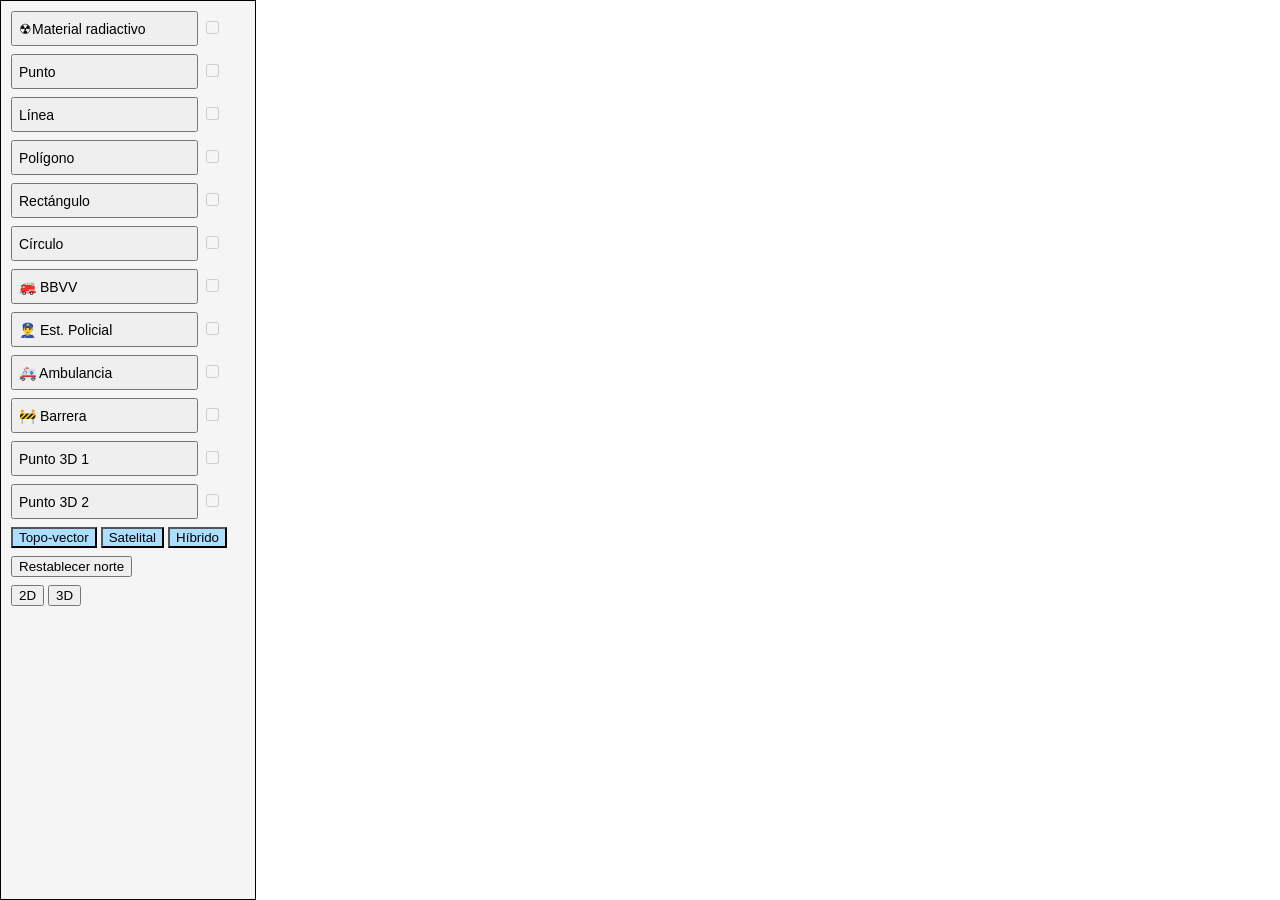
==== index4.html @ a9760b07 "Primer commit. Add html y css" ====
<!doctype html>
<html lang="en">

<head>
    <meta charset="utf-8" />
    <meta name="viewport" content="width=device-width, initial-scale=1, shrink-to-fit=no" />
    <title>Mapa interactivo</title>

    <!-- Load the ArcGIS Maps SDK for JavaScript from CDN -->
    <script type="module" src="https://js.arcgis.com/5.0/"></script>
    <link rel="stylesheet" href="style.css">
</head>

<body>
    <div id="contenedor">
        <div id="panel_simbolos">
            <div class="item_capa">
                <button id="add_rad_btn" class="add_btn">☢Material radiactivo</button>
                <input type="checkbox" id="chk_rad" disabled>
            </div>
            <div class="item_capa">
                <button id="add_std_btn" class="add_btn">Punto</button>
                <input type="checkbox" id="chk_std" disabled>
            </div>
            <div class="item_capa">
                <button id="add_line_btn" class="add_btn">Línea</button>
                <input type="checkbox" id="chk_line" disabled>
            </div>
            <div class="item_capa">
                <button id="add_polig_btn" class="add_btn">Polígono</button>
                <input type="checkbox" id="chk_polig" disabled>
            </div>
            <div class="item_capa">
                <button id="add_rect_btn" class="add_btn">Rectángulo</button>
                <input type="checkbox" id="chk_rect" disabled>
            </div>
            <div class="item_capa">
                <button id="add_circle_btn" class="add_btn">Círculo</button>
                <input type="checkbox" id="chk_circle" disabled>
            </div>
            <div class="item_capa">
                <button id="add_bbvv_btn" class="add_btn">🚒 BBVV</button>
                <input type="checkbox" id="chk_bbvv" disabled>
            </div>
            <div class="item_capa">
                <button id="add_pol_btn" class="add_btn">👮‍♂️ Est. Policial</button>
                <input type="checkbox" id="chk_pol" disabled>
            </div>
            <div class="item_capa">
                <button id="add_amb_btn" class="add_btn">🚑 Ambulancia</button>
                <input type="checkbox" id="chk_amb" disabled>
            </div>
            <div class="item_capa">
                <button id="add_barr_btn" class="add_btn">🚧 Barrera</button>
                <input type="checkbox" id="chk_barr" disabled>
            </div>
            <div class="item_capa">
                <button id="add_3d_btn_1" class="add_btn">Punto 3D 1</button>
                <input type="checkbox" id="chk_barr" disabled>
            </div>
            <div class="item_capa">
                <button id="add_3d_btn_2" class="add_btn">Punto 3D 2</button>
                <input type="checkbox" id="chk_barr" disabled>
            </div>
            <div>
                <!-- <p>Mapas base</p> -->
                <button id="btn_topo_vector" class="basemap_btn">Topo-vector</button>
                <button id="btn_satellite" class="basemap_btn">Satelital</button>
                <button id="btn_hybrid" class="basemap_btn">Híbrido</button>
            </div>
            <div>
                <button id="btn_nortificar">Restablecer norte</button>
            </div>
            <div>
                <button id="btn_2d">2D</button>
                <button id="btn_3d">3D</button>
            </div>
        </div>
        <div id="viewDiv">
        </div>
    </div>


    <script type="module">
        // Load modules
        const [SceneLayer, SceneView, Graphic, SketchViewModel, SketchTooltipOptions, SnappingControls, Map, GraphicsLayer, MapView, Expand, WebStyleSymbol, Viewpoint, CIMSymbol] =
            await $arcgis.import([
                "@arcgis/core/layers/SceneLayer.js",
                "@arcgis/core/views/SceneView.js",
                "@arcgis/core/Graphic.js",
                "@arcgis/core/widgets/Sketch/SketchViewModel.js",
                "@arcgis/core/views/interactive/sketch/SketchTooltipOptions.js",
                "@arcgis/core/widgets/support/SnappingControls.js",
                "@arcgis/core/Map.js",
                "@arcgis/core/layers/GraphicsLayer.js",
                "@arcgis/core/views/MapView.js",
                "@arcgis/core/widgets/Expand.js",
                "@arcgis/core/symbols/WebStyleSymbol.js",
                "@arcgis/core/Viewpoint.js",
                "@arcgis/core/symbols/CIMSymbol.js"
            ]);

        // Map - Proyecto
        const map = new Map({
            basemap: "streets-dark-3d",
            ground: "world-elevation"
        });



        //_Parámetros de la vista
        let vista_dimension = "2D"          //...vista inicial
        let lat = -34.60371296702538;
        let lon = -58.38163775912445;
        let viewpoint = new Viewpoint({     //...útil al alternar entre 2D y 3D
            scale: 50000,
            targetGeometry: {
                type: "point",
                x: lon,
                y: lat
            }
        });
        //_Vista 2D
        let view = new MapView({
            map: map,
            container: "viewDiv",
            viewpoint: viewpoint,
        });

        view.when(function () {     //...función a ejecutarse cuando se carga la vista
            view.goTo({
                viewpoint: viewpoint
            });
            console.log(view)
            // view.ui.remove("zoom")
        }).catch(function (e) {
            console.log("Error: ", e)
        })



        //__________SIMBOLOGÍA__________ 
        const std_symbol = {    // Standard symbol
            type: "simple-marker",  // autocasts as new SimpleMarkerSymbol()
            style: "square",
            color: "white",
            size: "8px",  // pixels
            outline: {  // autocasts as new SimpleLineSymbol()
                color: [0, 0, 0],
                width: 2  // points
            }
        };
        const rad_symbol = new CIMSymbol({
            // Radiological Attack Incident
            data: {
                type: "CIMSymbolReference",
                // --------------------------------------------------------------------
                // Open the CIM reference link above to copy the CIM symbol JSON
                // Replace the empty object below with the copied CIM symbol JSON
                // Radiological%20Attack%20Incident.json
                // --------------------------------------------------------------------
                symbol: {
                    "type": "CIMPointSymbol",
                    "symbolLayers": [{
                        "type": "CIMVectorMarker",
                        "enable": true,
                        "colorLocked": true,
                        "anchorPointUnits": "Relative",
                        "dominantSizeAxis3D": "Y",
                        "size": 18.75,
                        "billboardMode3D":
                            "FaceNearPlane",
                        "frame": {
                            "xmin": 0.0,
                            "ymin": 0.0,
                            "xmax": 25.0,
                            "ymax": 25.0
                        },
                        "markerGraphics": [{
                            "type": "CIMMarkerGraphic", "geometry": { "rings": [[[9.53, 12.0], [9.5, 12.34], [9.5, 12.66], [9.54, 13.09], [9.63, 13.51], [9.8, 13.91], [10.02, 14.28], [10.29, 14.61], [10.61, 14.9], [10.97, 15.14], [8.84, 18.81], [8.65, 18.7], [8.45, 18.57], [8.26, 18.44], [8.08, 18.3], [7.89, 18.16], [7.71, 18.0], [7.53, 17.84], [7.36, 17.68], [7.19, 17.51], [7.03, 17.33], [6.87, 17.14], [6.72, 16.95], [6.57, 16.76], [6.43, 16.56], [6.3, 16.35], [6.18, 16.14], [6.06, 15.93], [5.95, 15.71], [5.84, 15.49], [5.75, 15.27], [5.66, 15.04], [5.58, 14.82], [5.51, 14.59], [5.44, 14.35], [5.38, 14.12], [5.33, 13.89], [5.29, 13.66], [5.26, 13.42], [5.23, 13.19], [5.21, 12.96], [5.2, 12.5], [5.22, 12.0], [9.53, 12.0]], [[19.78, 12.0], [19.8, 12.5], [19.79, 12.96], [19.77, 13.19], [19.74, 13.42], [19.71, 13.66], [19.67, 13.89], [19.62, 14.12], [19.56, 14.35], [19.49, 14.59], [19.42, 14.82], [19.34, 15.04], [19.25, 15.27], [19.16, 15.49], [19.05, 15.71], [18.94, 15.93], [18.82, 16.14], [18.7, 16.35], [18.57, 16.56], [18.43, 16.76], [18.28, 16.95], [18.13, 17.14], [17.97, 17.33], [17.81, 17.51], [17.64, 17.68], [17.47, 17.84], [17.29, 18.0], [17.11, 18.16], [16.92, 18.3], [16.74, 18.44], [16.55, 18.57], [16.35, 18.7], [16.16, 18.81], [16.16, 18.81], [14.03, 15.13], [14.39, 14.9], [14.71, 14.61], [14.99, 14.28], [15.21, 13.91], [15.37, 13.51], [15.47, 13.09], [15.5, 12.66], [15.5, 12.34], [15.47, 12.0], [19.78, 12.0]], [[9.53, 12.0], [9.53, 12.0], [9.53, 12.0], [9.53, 12.0]], [[12.66, 11.0], [13.17, 11.1], [13.61, 11.39], [13.9, 11.83], [14.0, 12.34], [14.0, 12.66], [13.9, 13.17], [13.61, 13.61], [13.17, 13.9], [12.66, 14.0], [12.34, 14.0], [11.83, 13.9], [11.39, 13.61], [11.1, 13.17], [11.0, 12.66], [11.0, 12.34], [11.1, 11.83], [11.39, 11.39], [11.83, 11.1], [12.34, 11.0], [12.66, 11.0]], [[12.5, 5.0], [13.23, 5.07], [14.01, 5.27], [15.92, 6.15], [13.8, 9.74], [13.24, 9.56], [12.66, 9.5], [12.66, 9.5], [12.34, 9.5], [11.74, 9.57], [11.13, 9.78], [9.01, 6.19], [10.95, 5.28], [11.75, 5.07], [12.5, 5.0]]] }, "symbol": { "type": "CIMPolygonSymbol", "symbolLayers": [{ "type": "CIMSolidFill", "enable": true, "color": [0, 0, 0, 255] }], "angleAlignment": "Map" }
                        }], "scaleSymbolsProportionally": true, "respectFrame": true, "clippingPath": { "type": "CIMClippingPath", "clippingType": "Intersect", "path": { "rings": [[[0.0, 0.0], [25.0, 0.0], [25.0, 25.0], [0.0, 25.0], [0.0, 0.0]]] } }
                    }, { "type": "CIMVectorMarker", "enable": true, "anchorPointUnits": "Relative", "dominantSizeAxis3D": "Y", "size": 20, "billboardMode3D": "FaceNearPlane", "frame": { "xmin": 0.0, "ymin": 0.0, "xmax": 25.0, "ymax": 25.0 }, "markerGraphics": [{ "type": "CIMMarkerGraphic", "geometry": { "rings": [[[0.06, 12.5], [12.57, 25.02], [25.09, 12.5], [12.57, -0.02], [0.06, 12.5]]] }, "symbol": { "type": "CIMPolygonSymbol", "symbolLayers": [{ "type": "CIMSolidStroke", "effects": [{ "type": "CIMGeometricEffectOffset", "method": "Mitered", "offset": -0.5, "option": "Fast" }], "enable": true, "colorLocked": true, "capStyle": "Butt", "joinStyle": "Miter", "lineStyle3D": "Strip", "miterLimit": 10, "width": 1, "height3D": 1, "anchor3D": "Center", "color": [0, 0, 0, 255] }, { "type": "CIMSolidFill", "enable": true, "color": [255, 255, 0, 255] }], "angleAlignment": "Map" } }], "scaleSymbolsProportionally": true, "respectFrame": true }], "haloSize": 1, "scaleX": 1, "symbol3DProperties": { "type": "CIM3DSymbolProperties", "dominantSizeAxis3D": "Z", "rotationOrder3D": "YXZ", "scaleZ": 1, "scaleY": 1 }, "angleAlignment": "Display"
                },
            }
        });
        const bbvv_symbol = new WebStyleSymbol({
            name: "Fire Fighter",
            styleUrl: "https://cdn.arcgis.com/sharing/rest/content/items/6eeef46c653b40c9bda04f9bed913b70/data"
        });
        const pol_symbol = new CIMSymbol({
            // Police Station: Police Station_1
            data: {
                type: "CIMSymbolReference",
                // --------------------------------------------------------------------
                // Open the CIM reference link above to copy the CIM symbol JSON
                // Replace the empty object below with the copied CIM symbol JSON
                // Police%20Station_1.json
                // --------------------------------------------------------------------
                symbol: {"type":"CIMPointSymbol","symbolLayers":[{"type":"CIMVectorMarker","enable":true,"colorLocked":true,"anchorPointUnits":"Relative","dominantSizeAxis3D":"Y","size":18,"billboardMode3D":"FaceNearPlane","frame":{"xmin":0.0,"ymin":0.0,"xmax":21.0,"ymax":21.0},"markerGraphics":[{"type":"CIMMarkerGraphic","geometry":{"rings":[[[16.06,12.94],[16.13,12.1],[16.44,10.97],[16.79,9.83],[16.94,9.06],[16.9,8.41],[16.76,7.8],[16.52,7.23],[16.19,6.69],[15.42,5.9],[14.29,5.01],[13.17,4.5],[12.5,4.24],[12.06,4.05],[11.73,3.9],[11.17,3.64],[10.75,3.35],[10.46,3.0],[10.19,3.33],[9.77,3.64],[9.33,3.85],[8.9,4.05],[7.94,4.4],[6.65,5.01],[5.49,5.91],[4.73,6.71],[4.17,7.82],[4.0,9.06],[4.14,9.86],[4.48,11.04],[4.79,12.12],[4.88,12.94],[4.62,14.41],[4.02,15.81],[6.1,17.92],[7.11,17.33],[8.25,17.06],[9.37,17.13],[10.46,17.51],[11.52,17.12],[12.67,17.06],[13.28,17.15],[13.86,17.33],[14.4,17.62],[14.92,18.0],[17.0,15.9],[16.36,14.49],[16.06,12.94]],[[8.0,14.0],[8.0,7.0],[9.0,7.0],[9.0,10.0],[12.0,10.0],[12.48,10.12],[12.8,10.47],[12.96,11.06],[13.0,12.0],[12.96,12.94],[12.8,13.53],[12.48,13.88],[12.0,14.0],[8.0,14.0]],[[9.0,11.0],[9.0,13.0],[11.5,13.0],[11.8,12.97],[11.94,12.86],[12.0,12.0],[11.94,11.14],[11.8,11.03],[11.5,11.0],[9.0,11.0]]]},"symbol":{"type":"CIMPolygonSymbol","symbolLayers":[{"type":"CIMSolidStroke","enable":true,"capStyle":"Round","joinStyle":"Round","lineStyle3D":"Strip","miterLimit":10,"width":0,"height3D":1,"anchor3D":"Center","color":[30,30,30,255]},{"type":"CIMSolidFill","enable":true,"color":[255,255,255,255]}],"angleAlignment":"Map"}}],"scaleSymbolsProportionally":true,"respectFrame":true},{"type":"CIMVectorMarker","enable":true,"anchorPointUnits":"Relative","dominantSizeAxis3D":"Y","size":18,"billboardMode3D":"FaceNearPlane","frame":{"xmin":-5.0,"ymin":-5.0,"xmax":5.0,"ymax":5.0},"markerGraphics":[{"type":"CIMMarkerGraphic","geometry":{"rings":[[[0.0,5.0],[0.87,4.92],[1.71,4.7],[2.5,4.33],[3.21,3.83],[3.83,3.21],[4.33,2.5],[4.7,1.71],[4.92,0.87],[5.0,0.0],[4.92,-0.87],[4.7,-1.71],[4.33,-2.5],[3.83,-3.21],[3.21,-3.83],[2.5,-4.33],[1.71,-4.7],[0.87,-4.92],[0.0,-5.0],[-0.87,-4.92],[-1.71,-4.7],[-2.5,-4.33],[-3.21,-3.83],[-3.83,-3.21],[-4.33,-2.5],[-4.7,-1.71],[-4.92,-0.87],[-5.0,-0.0],[-4.92,0.87],[-4.7,1.71],[-4.33,2.5],[-3.83,3.21],[-3.21,3.83],[-2.5,4.33],[-1.71,4.7],[-0.87,4.92],[0.0,5.0]]]},"symbol":{"type":"CIMPolygonSymbol","symbolLayers":[{"type":"CIMSolidStroke","effects":[{"type":"CIMGeometricEffectOffset","method":"Square","offset":-0.25,"option":"Fast"}],"enable":true,"colorLocked":true,"capStyle":"Square","joinStyle":"Miter","lineStyle3D":"Strip","miterLimit":10,"width":1,"height3D":1,"anchor3D":"Center","color":[0,0,0,150]},{"type":"CIMSolidFill","enable":true,"color":[0,122,194,255]}],"angleAlignment":"Map"}}],"scaleSymbolsProportionally":true,"respectFrame":true}],"haloSize":1,"scaleX":1,"angleAlignment":"Display"},
            }
        });
        const amb_symbol = new CIMSymbol({
            // Ambulance: Ambulance_1
            data: {
                type: "CIMSymbolReference",
                // --------------------------------------------------------------------
                // Open the CIM reference link above to copy the CIM symbol JSON
                // Replace the empty object below with the copied CIM symbol JSON
                // Ambulance_1.json
                // --------------------------------------------------------------------
                symbol: { "type": "CIMPointSymbol", "symbolLayers": [{ "type": "CIMVectorMarker", "enable": true, "name": "Group 5", "colorLocked": true, "anchorPointUnits": "Relative", "dominantSizeAxis3D": "Y", "size": 18.75, "billboardMode3D": "FaceNearPlane", "frame": { "xmin": 0.0, "ymin": 0.0, "xmax": 21.0, "ymax": 21.0 }, "markerGraphics": [{ "type": "CIMMarkerGraphic", "geometry": { "rings": [[[11.0, 17.0], [11.0, 19.0], [10.0, 19.0], [10.0, 17.0], [11.0, 17.0]], [[14.94, 17.43], [14.42, 17.95], [13.05, 16.58], [13.57, 16.05], [14.94, 17.43]], [[7.95, 16.58], [6.58, 17.95], [6.06, 17.43], [7.43, 16.05], [7.95, 16.58]], [[12.0, 13.0], [13.7, 13.0], [15.6, 10.0], [12.0, 10.0], [12.0, 13.0]], [[5.71, 3.0], [6.2, 3.1], [6.62, 3.38], [6.9, 3.8], [7.0, 4.29], [7.0, 4.71], [6.94, 5.0], [14.06, 5.0], [14.0, 4.71], [14.0, 4.29], [14.1, 3.8], [14.38, 3.38], [14.8, 3.1], [15.29, 3.0], [15.71, 3.0], [15.93, 3.02], [16.15, 3.08], [16.35, 3.18], [16.54, 3.3], [16.7, 3.46], [16.82, 3.65], [16.92, 3.85], [16.98, 4.07], [17.0, 4.29], [17.0, 4.71], [16.94, 5.0], [19.0, 5.0], [19.0, 8.0], [16.8, 10.0], [14.0, 14.0], [12.0, 14.0], [12.0, 14.82], [11.91, 15.27], [11.66, 15.65], [11.28, 15.91], [10.83, 16.0], [10.18, 16.0], [9.99, 15.99], [9.81, 15.95], [9.64, 15.88], [9.48, 15.78], [9.34, 15.66], [9.22, 15.52], [9.12, 15.36], [9.05, 15.19], [9.01, 15.01], [9.0, 14.82], [9.0, 14.0], [2.0, 14.0], [2.0, 10.0], [4.48, 10.0], [5.44, 8.4], [7.53, 12.7], [9.1, 10.0], [11.0, 10.0], [11.0, 9.0], [8.6, 9.0], [7.5, 10.4], [5.46, 6.2], [3.82, 9.0], [2.0, 9.0], [2.0, 5.0], [4.06, 5.0], [4.0, 4.71], [4.0, 4.29], [4.01, 4.17], [4.14, 3.72], [4.42, 3.34], [4.83, 3.09], [5.29, 3.0], [5.71, 3.0]]] }, "symbol": { "type": "CIMPolygonSymbol", "symbolLayers": [{ "type": "CIMSolidFill", "enable": true, "color": [255, 255, 255, 255] }], "angleAlignment": "Map" } }], "scaleSymbolsProportionally": true, "respectFrame": true, "clippingPath": { "type": "CIMClippingPath", "clippingType": "Intersect", "path": { "rings": [[[0.0, 0.0], [21.0, 0.0], [21.0, 21.0], [0.0, 21.0], [0.0, 0.0]]] } } }, { "type": "CIMVectorMarker", "enable": true, "name": "Group 5", "anchorPointUnits": "Relative", "dominantSizeAxis3D": "Y", "size": 18.75, "billboardMode3D": "FaceNearPlane", "frame": { "xmin": 0.0, "ymin": 0.0, "xmax": 21.0, "ymax": 21.0 }, "markerGraphics": [{ "type": "CIMMarkerGraphic", "geometry": { "rings": [[[0.0, 21.0], [21.0, 21.0], [21.0, 0.0], [0.0, 0.0], [0.0, 21.0]]] }, "symbol": { "type": "CIMPolygonSymbol", "symbolLayers": [{ "type": "CIMSolidStroke", "effects": [{ "type": "CIMGeometricEffectOffset", "method": "Square", "offset": -0.5, "option": "Fast" }], "enable": true, "colorLocked": true, "capStyle": "Square", "joinStyle": "Miter", "lineStyle3D": "Strip", "miterLimit": 10, "width": 1, "height3D": 1, "anchor3D": "Center", "color": [0, 0, 0, 64] }, { "type": "CIMSolidFill", "enable": true, "color": [0, 122, 194, 255] }], "angleAlignment": "Map" } }], "scaleSymbolsProportionally": true, "respectFrame": true }], "haloSize": 1, "scaleX": 1, "symbol3DProperties": { "type": "CIM3DSymbolProperties", "dominantSizeAxis3D": "Z", "rotationOrder3D": "YXZ", "scaleZ": 1, "scaleY": 1 }, "angleAlignment": "Display" },
            }
        });
        const barrera_symbol = new CIMSymbol({
            // Barrier sign: Point symbol_12
            data: {
                type: "CIMSymbolReference",
                // --------------------------------------------------------------------
                // Open the CIM reference link above to copy the CIM symbol JSON
                // Replace the empty object below with the copied CIM symbol JSON
                // Point%20symbol_12.json
                // --------------------------------------------------------------------
                symbol: { "type": "CIMPointSymbol", "symbolLayers": [{ "type": "CIMVectorMarker", "enable": true, "anchorPointUnits": "Relative", "dominantSizeAxis3D": "Y", "size": 13, "billboardMode3D": "FaceNearPlane", "frame": { "xmin": 0.0, "ymin": 0.0, "xmax": 220.5, "ymax": 183.5 }, "markerGraphics": [{ "type": "CIMMarkerGraphic", "geometry": { "rings": [[[45.1, 0.0], [46.0, 0.0], [47.7, 0.3], [49.3, 0.8], [50.8, 1.7], [52.1, 2.7], [53.3, 4.0], [54.2, 5.4], [54.9, 7.0], [55.3, 8.6], [55.4, 10.3], [55.4, 124.2], [55.3, 125.9], [55.0, 127.5], [54.4, 129.0], [53.5, 130.5], [52.4, 131.7], [49.0, 134.0], [45.1, 135.0], [38.7, 135.0], [34.8, 134.0], [31.4, 131.7], [29.1, 128.3], [28.4, 124.2], [28.4, 10.3], [28.5, 8.7], [28.9, 7.1], [29.5, 5.6], [30.3, 4.2], [31.4, 3.0], [32.6, 1.9], [34.0, 1.1], [35.5, 0.5], [37.1, 0.1], [38.7, 0.0], [45.1, 0.0]], [[181.8, 0.0], [183.5, 0.1], [185.1, 0.4], [186.6, 1.0], [188.1, 1.9], [189.3, 3.0], [190.6, 4.6], [191.6, 6.4], [192.3, 8.3], [192.6, 10.3], [192.6, 10.3], [192.6, 124.2], [192.4, 126.0], [191.8, 127.8], [191.0, 129.5], [189.9, 131.0], [188.6, 132.3], [187.1, 133.4], [185.4, 134.2], [183.6, 134.8], [181.8, 135.0], [175.4, 135.0], [171.5, 134.0], [168.1, 131.7], [165.8, 128.3], [165.1, 124.2], [165.1, 10.3], [165.9, 6.3], [168.1, 3.0], [171.5, 0.8], [175.4, 0.0], [181.8, 0.0]], [[45.1, 0.0], [45.1, 0.0], [45.1, 0.0], [45.1, 0.0]]] }, "symbol": { "type": "CIMPolygonSymbol", "symbolLayers": [{ "type": "CIMSolidFill", "enable": true, "color": [213, 221, 227, 255] }] } }, { "type": "CIMMarkerGraphic", "geometry": { "rings": [[[208.5, 72.6], [213.1, 73.4], [217.0, 76.1], [219.6, 79.8], [220.5, 84.2], [220.5, 171.5], [220.4, 173.4], [220.0, 175.2], [219.3, 177.0], [218.3, 178.6], [217.1, 180.1], [215.6, 181.3], [214.0, 182.3], [212.2, 183.0], [210.4, 183.4], [208.5, 183.5], [12.0, 183.5], [7.4, 182.6], [3.4, 180.0], [0.8, 176.1], [0.0, 171.5], [0.0, 84.2], [0.9, 79.8], [3.4, 76.1], [7.3, 73.5], [12.0, 72.6], [208.5, 72.6]]] }, "symbol": { "type": "CIMPolygonSymbol", "symbolLayers": [{ "type": "CIMSolidFill", "enable": true, "color": [251, 180, 53, 255] }] } }, { "type": "CIMMarkerGraphic", "geometry": { "rings": [[[60.6, 183.5], [27.5, 183.5], [0.0, 151.3], [0.0, 112.2], [60.6, 183.5]], [[208.5, 72.6], [210.4, 72.8], [212.2, 73.2], [214.0, 73.9], [215.6, 74.9], [217.1, 76.1], [219.6, 79.8], [220.5, 84.2], [220.5, 113.9], [185.3, 72.6], [208.5, 72.6]], [[155.6, 72.6], [220.5, 149.1], [220.5, 171.5], [219.2, 177.5], [215.3, 181.8], [122.5, 72.6], [155.6, 72.6]], [[92.4, 72.6], [187.0, 183.5], [153.9, 183.5], [59.3, 72.6], [92.4, 72.6]], [[29.2, 72.6], [123.8, 183.5], [90.7, 183.5], [1.3, 78.6], [5.7, 74.1], [12.0, 72.6], [29.2, 72.6]]] }, "symbol": { "type": "CIMPolygonSymbol", "symbolLayers": [{ "type": "CIMSolidFill", "enable": true, "color": [44, 59, 71, 255] }] } }], "scaleSymbolsProportionally": true, "respectFrame": true, "clippingPath": { "type": "CIMClippingPath", "clippingType": "Intersect", "path": { "rings": [[[0.0, 0.0], [220.5, 0.0], [220.5, 183.5], [0.0, 183.5], [0.0, 0.0]]] } } }], "haloSize": 1, "scaleX": 1, "angleAlignment": "Display" },
            }
        });
        const symbol_buildings = {
            type: "simple",  // autocasts as new SimpleRenderer()
            symbol: {
                type: "mesh-3d",  // autocasts as new MeshSymbol3D()
                symbolLayers: [{
                    type: "fill",  // autocasts as new FillSymbol3DLayer()
                    material: { color: "orange" }
                }]
            }
        };
        const symbol_3d_point = {
            type: "point-3d",
            symbolLayers: [{
                type: "object",  // autocasts as new ObjectSymbol3DLayer()
                width: 5,    // diameter of the object from east to west in meters
                height: 10,  // height of object in meters
                depth: 15,   // diameter of the object from north to south in meters
                resource: { primitive: "cube" },
                material: { color: "red" }
            }]
        }
        const symbol_3d_res_1 = new WebStyleSymbol({
            name: "Police",
            styleName: "EsriRealisticTransportationStyle"
        });
        const symbol_3d_res_2 = new WebStyleSymbol({
            // Eurocopter H125
            name: "Eurocopter_H125",
            styleName: "EsriRealisticTransportationStyle"
        });


        //__________CREACIÓN DE LAYERS__________
        const layer_figuras = new GraphicsLayer()
        const layer_recursos = new GraphicsLayer()
        map.addMany([layer_figuras, layer_recursos])
        const layer_buildings = new SceneLayer({        //...Solamente para la vista 3D (SceneView)
            url: "https://basemaps3d.arcgis.com/arcgis/rest/services/Esri3D_Buildings_v1/SceneServer",
            renderer: symbol_buildings
        });
        layer_buildings.opacity = 0.5



        //__________CREACIÓN DE SKETCH (HERRAMIENTA DE DIBUJO)__________
        const sketchVM = new SketchViewModel({
            view: view,
            layer: layer_figuras,
            snappingOptions: {
                featureEnabled: true,
                enabled: true,
                selfEnabled: true,
                attributeRulesEnabled: true
            },
            tooltipOptions: {
                enabled: true
            },
            defaultUpdateOptions: {
                enableRotation: true,
                enableScaling: true,
                tool: "transform"
            }
        })



        //__________CREACIÓN DE BOTONES + LÓGICA__________ 
        //_Botones para crear elementos
        const add_rad_btn = document.getElementById("add_rad_btn");
        add_rad_btn.onclick = () => {
            console.log("Símbolo: ", rad_symbol)
            sketchVM.pointSymbol = rad_symbol
            sketchVM.create("point")
        }
        const add_std_btn = document.getElementById("add_std_btn");
        add_std_btn.onclick = () => {
            sketchVM.pointSymbol = std_symbol
            sketchVM.create("point")
        }
        const add_bbvv_btn = document.getElementById("add_bbvv_btn");
        add_bbvv_btn.onclick = () => {
            sketchVM.pointSymbol = bbvv_symbol
            sketchVM.create("point")
        }
        const add_pol_btn = document.getElementById("add_pol_btn");
        add_pol_btn.onclick = () => {
            sketchVM.pointSymbol = pol_symbol
            sketchVM.create("point")
        }
        const add_amb_btn = document.getElementById("add_amb_btn");
        add_amb_btn.onclick = () => {
            sketchVM.pointSymbol = amb_symbol
            sketchVM.create("point")
        }
        const add_barr_btn = document.getElementById("add_barr_btn");
        add_barr_btn.onclick = () => {
            sketchVM.pointSymbol = barrera_symbol
            sketchVM.create("point")
        }
        const add_line_btn = document.getElementById("add_line_btn");
        add_line_btn.onclick = () => {
            sketchVM.create("polyline")
        }
        const add_polig_btn = document.getElementById("add_polig_btn");
        add_polig_btn.onclick = () => {
            sketchVM.create("polygon")
        }
        const add_rect_btn = document.getElementById("add_rect_btn");
        add_rect_btn.onclick = () => {
            sketchVM.create("rectangle")
        }
        const add_circle_btn = document.getElementById("add_circle_btn");
        add_circle_btn.onclick = () => {
            sketchVM.create("circle", { preserveAspectRatio: true })
        }
        const add_3d_btn_1 = document.getElementById("add_3d_btn_1");
        add_3d_btn_1.onclick = () => {
            sketchVM.pointSymbol = symbol_3d_res_1
            sketchVM.create("point", { preserveAspectRatio: true })
        }
        const add_3d_btn_2 = document.getElementById("add_3d_btn_2");
        add_3d_btn_2.onclick = () => {
            sketchVM.pointSymbol = symbol_3d_res_2
            sketchVM.create("point", { preserveAspectRatio: true })
        }

        //_Botones de mapas base
        const btn_topo_vector = document.getElementById("btn_topo_vector").addEventListener("click", (e) => { map.basemap = "topo-vector" })
        const btn_satellite = document.getElementById("btn_satellite").addEventListener("click", (e) => { map.basemap = "satellite" })
        const btn_hybrid = document.getElementById("btn_hybrid").addEventListener("click", (e) => { map.basemap = "hybrid" })

        //_Botón para restablecer norte
        const btn_nortificar = document.getElementById("btn_nortificar").addEventListener("click", (e) => { view.goTo({ rotation: 0 }) })

        //_Botones de vistas 2D y 3D
        const btn_3d = document.getElementById("btn_3d").addEventListener("click", (e) => {
            if (vista_dimension == "2D") {
                vista_dimension = "3D"
                //...guardo propiedades antes de destruir la view
                viewpoint = view.viewpoint
                view.map = null
                sketchVM.view = null
                view.destroy()
                view = new SceneView({
                    map: map,
                    container: "viewDiv",
                    viewpoint: viewpoint
                })
                sketchVM.view = view;
                if (!map.layers.includes(layer_buildings)) {
                    map.add(layer_buildings)
                    console.log("Scene layer de edificios agregada")
                }
                map.add(layer_buildings)
                console.log("Vista alternada a 3D");
            }
        })
        const btn_2d = document.getElementById("btn_2d").addEventListener("click", (e) => {
            if (vista_dimension == "3D") {
                vista_dimension = "2D"
                if (map.layers.includes(layer_buildings)) {
                    map.remove(layer_buildings)
                    console.log("Scene layer de edificios eliminada")
                }
                //...guardo propiedades antes de destruir la view
                viewpoint = view.viewpoint
                view.map = null;
                sketchVM.view = null;
                view.destroy()
                view = new MapView({
                    map: map,
                    container: "viewDiv",
                    viewpoint: viewpoint
                })
                sketchVM.view = view;
                console.log("Vista alternada a 2D")
            }
        })


        const overlay = document.querySelector(".esri-overlay-surface");

        overlay.style.position = "absolute";
        //__________EVENTOS__________
        sketchVM.on("create", (ev) => {
            // console.log("sketchVM.on(create)", ev)
            if (ev.state == "active") {
                console.log("------------------------")
                console.log(
                    document.getElementById("viewDiv")
                        .getBoundingClientRect()
                );
            }
        })

    </script>
</body>

</html>
---- style.css ----
* {
    box-sizing: border-box;
}

html,
body {

    height: 100%;
    margin: 0;
    max-height: 100%;
}

#contenedor {
    height: 100vh;
    width: 100%;
    display: flex;
}

#panel_simbolos {
    width: 20%;
    background: #f5f5f5;
    display: flex;
    flex-direction: column;
    gap: 8px;
    padding: 10px;
    border: solid black 1px
}

#viewDiv {
    flex: 1;
    height: 100%;
    width: 100%;
    top: 0;
    bottom: 0;
    margin: 0;
    overflow: hidden;
}

.add_btn {
    height: 35px;
    width: 80%;
    text-align: left;
    font-size: 14px;
}

.basemap_btn{
    background-color: rgb(172, 222, 255);
}
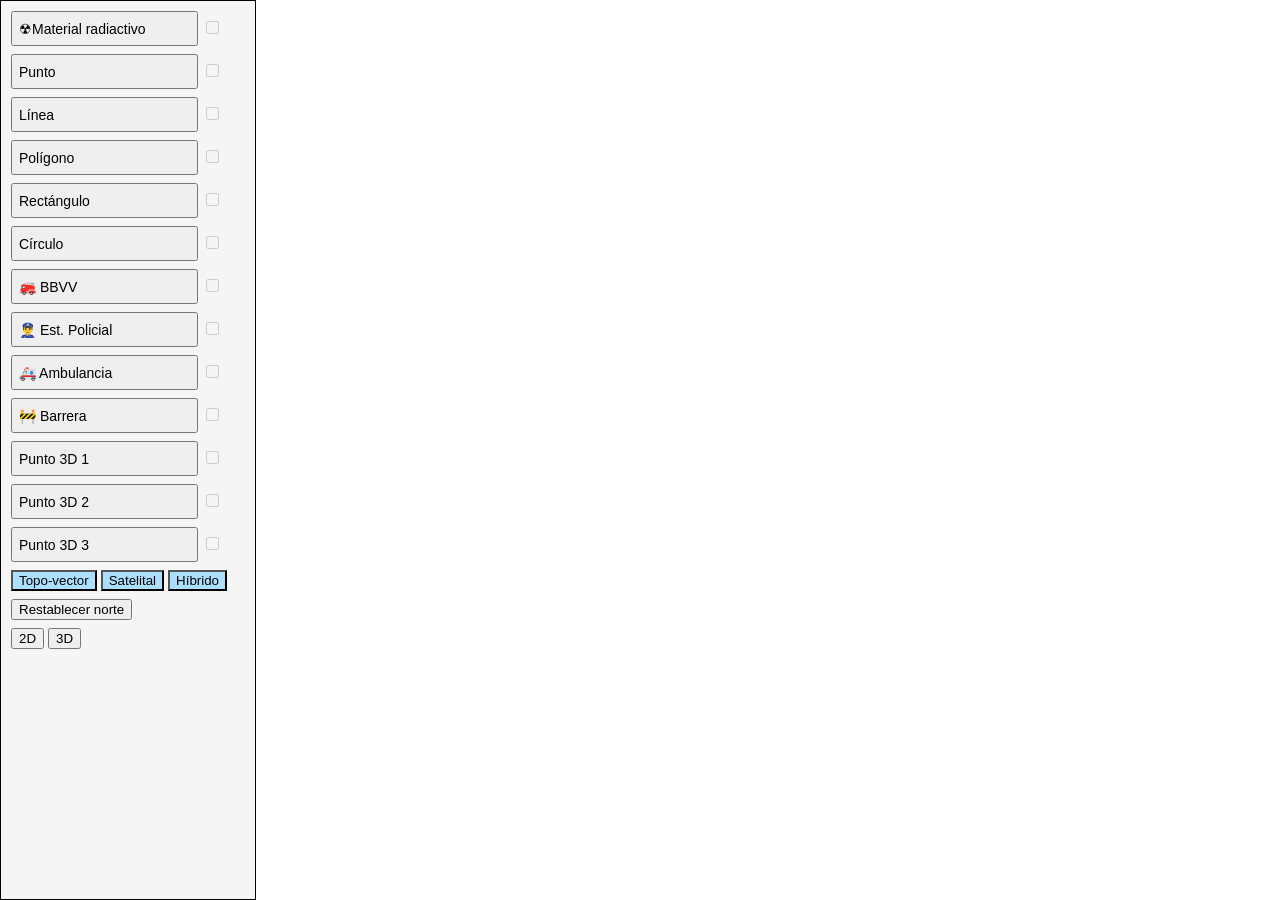
==== commit ce9631ef: "Add new 3D button and corresponding functionality" ====
--- a/index4.html
+++ b/index4.html
@@ -60,6 +60,10 @@
             </div>
             <div class="item_capa">
                 <button id="add_3d_btn_2" class="add_btn">Punto 3D 2</button>
+                <input type="checkbox" id="chk_barr" disabled>
+            </div>
+            <div class="item_capa">
+                <button id="add_3d_btn_3" class="add_btn">Punto 3D 3</button>
                 <input type="checkbox" id="chk_barr" disabled>
             </div>
             <div>
@@ -253,6 +257,11 @@
             name: "Eurocopter_H125",
             styleName: "EsriRealisticTransportationStyle"
         });
+                const symbol_3d_res_3 = new WebStyleSymbol({
+  // Basketball Hoop
+  name: "Basketball_Hoop",
+  styleName: "EsriRecreationStyle"
+});
 
 
         //__________CREACIÓN DE LAYERS__________
@@ -346,6 +355,11 @@
         const add_3d_btn_2 = document.getElementById("add_3d_btn_2");
         add_3d_btn_2.onclick = () => {
             sketchVM.pointSymbol = symbol_3d_res_2
+            sketchVM.create("point", { preserveAspectRatio: true })
+        }
+        const add_3d_btn_3 = document.getElementById("add_3d_btn_3");
+        add_3d_btn_3.onclick = () => {
+            sketchVM.pointSymbol = symbol_3d_res_3
             sketchVM.create("point", { preserveAspectRatio: true })
         }
 
@@ -421,4 +435,4 @@
     </script>
 </body>
 
-</html>+</html>
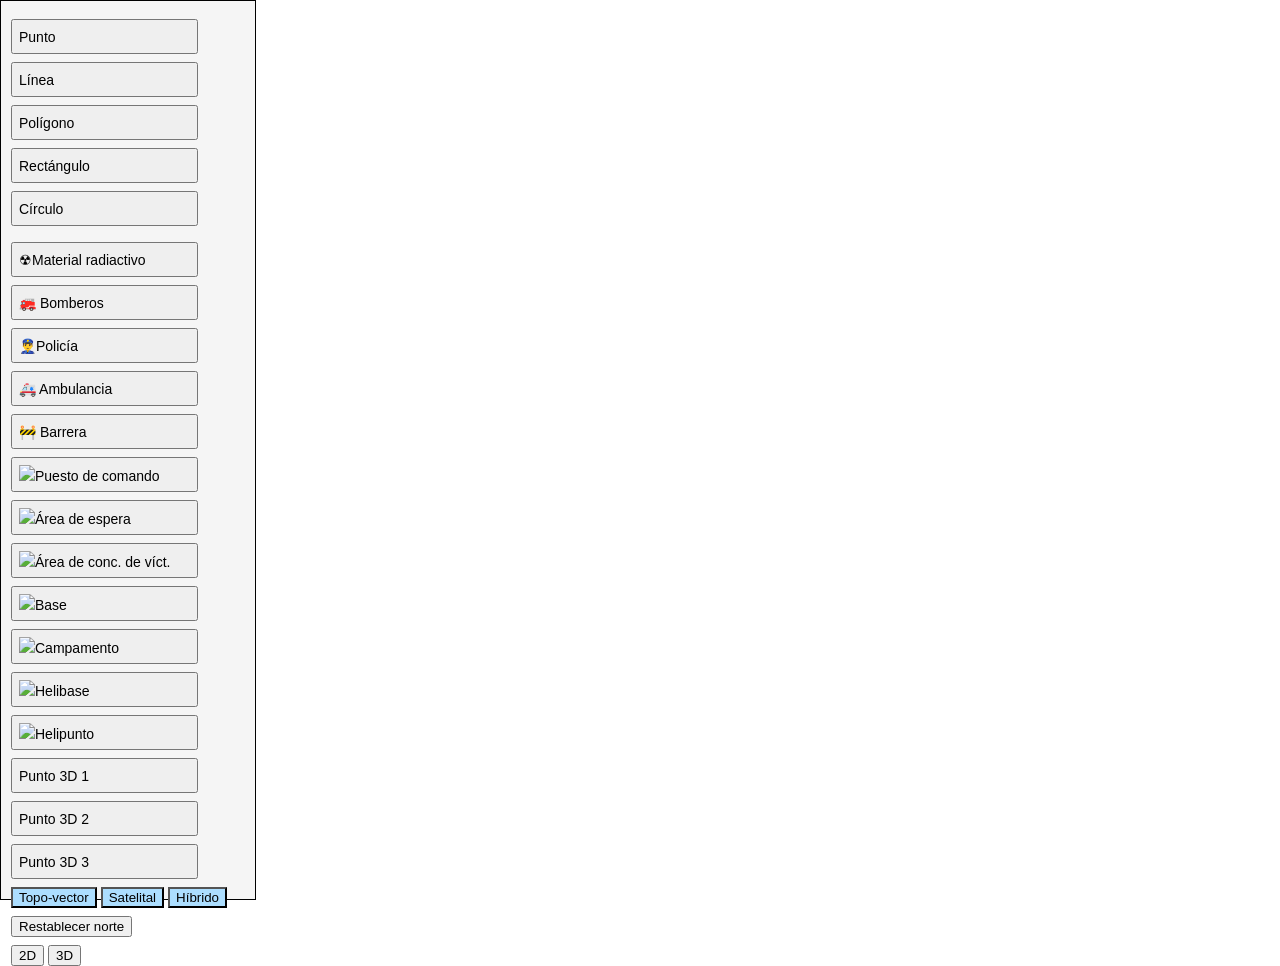
==== commit 6a1ae5ae: "Versión actualizada" ====
--- a/index4.html
+++ b/index4.html
@@ -4,67 +4,86 @@
 <head>
     <meta charset="utf-8" />
     <meta name="viewport" content="width=device-width, initial-scale=1, shrink-to-fit=no" />
-    <title>Mapa interactivo</title>
+    <title>Mapa interactivo de mesa</title>
 
     <!-- Load the ArcGIS Maps SDK for JavaScript from CDN -->
-    <script type="module" src="https://js.arcgis.com/5.0/"></script>
+    <script type="module" src="https://js.arcgis.com/5.1/"></script>
+    <link rel="stylesheet" href="https://js.arcgis.com/5.1/esri/themes/light/main.css">
     <link rel="stylesheet" href="style.css">
 </head>
 
 <body>
     <div id="contenedor">
         <div id="panel_simbolos">
+            <div class="sep_item_capa">
+            </div>
+            <div class="item_capa">
+                <button id="add_std_btn" class="add_btn">Punto</button>
+            </div>
+            <div class="item_capa">
+                <button id="add_line_btn" class="add_btn">Línea</button>
+            </div>
+            <div class="item_capa">
+                <button id="add_polig_btn" class="add_btn">Polígono</button>
+            </div>
+            <div class="item_capa">
+                <button id="add_rect_btn" class="add_btn">Rectángulo</button>
+            </div>
+            <div class="item_capa">
+                <button id="add_circle_btn" class="add_btn">Círculo</button>
+            </div>
+            <div class="sep_item_capa">
+            </div>
             <div class="item_capa">
                 <button id="add_rad_btn" class="add_btn">☢Material radiactivo</button>
-                <input type="checkbox" id="chk_rad" disabled>
-            </div>
-            <div class="item_capa">
-                <button id="add_std_btn" class="add_btn">Punto</button>
-                <input type="checkbox" id="chk_std" disabled>
-            </div>
-            <div class="item_capa">
-                <button id="add_line_btn" class="add_btn">Línea</button>
-                <input type="checkbox" id="chk_line" disabled>
-            </div>
-            <div class="item_capa">
-                <button id="add_polig_btn" class="add_btn">Polígono</button>
-                <input type="checkbox" id="chk_polig" disabled>
-            </div>
-            <div class="item_capa">
-                <button id="add_rect_btn" class="add_btn">Rectángulo</button>
-                <input type="checkbox" id="chk_rect" disabled>
-            </div>
-            <div class="item_capa">
-                <button id="add_circle_btn" class="add_btn">Círculo</button>
-                <input type="checkbox" id="chk_circle" disabled>
-            </div>
-            <div class="item_capa">
-                <button id="add_bbvv_btn" class="add_btn">🚒 BBVV</button>
-                <input type="checkbox" id="chk_bbvv" disabled>
-            </div>
-            <div class="item_capa">
-                <button id="add_pol_btn" class="add_btn">👮‍♂️ Est. Policial</button>
-                <input type="checkbox" id="chk_pol" disabled>
+            </div>
+            <div class="item_capa">
+                <button id="add_bbvv_btn" class="add_btn">🚒 Bomberos</button>
+            </div>
+            <div class="item_capa">
+                <button id="add_pol_btn" class="add_btn">👮‍♂️Policía</button>
             </div>
             <div class="item_capa">
                 <button id="add_amb_btn" class="add_btn">🚑 Ambulancia</button>
-                <input type="checkbox" id="chk_amb" disabled>
             </div>
             <div class="item_capa">
                 <button id="add_barr_btn" class="add_btn">🚧 Barrera</button>
-                <input type="checkbox" id="chk_barr" disabled>
+            </div>
+            <div class="item_capa">
+                <button id="add_sci_pc_btn" class="add_btn"><img class="img_capa" src="images/sci_pc.PNG" />Puesto de
+                    comando</button>
+            </div>
+            <div class="item_capa">
+                <button id="add_sci_e_btn" class="add_btn"><img class="img_capa" src="images/sci_e.PNG" />Área de
+                    espera</button>
+            </div>
+            <div class="item_capa">
+                <button id="add_sci_acv_btn" class="add_btn"><img class="img_capa" src="images/sci_acv.PNG" />Área de
+                    conc. de víct.</button>
+            </div>
+            <div class="item_capa">
+                <button id="add_sci_b_btn" class="add_btn"><img class="img_capa" src="images/sci_b.PNG" />Base</button>
+            </div>
+            <div class="item_capa">
+                <button id="add_sci_c_btn" class="add_btn"><img class="img_capa"
+                        src="images/sci_c.PNG" />Campamento</button>
+            </div>
+            <div class="item_capa">
+                <button id="add_sci_h_btn" class="add_btn"><img class="img_capa"
+                        src="images/sci_h.png" />Helibase</button>
+            </div>
+            <div class="item_capa">
+                <button id="add_sci_h1_btn" class="add_btn"><img class="img_capa"
+                        src="images/sci_h1.PNG" />Helipunto</button>
             </div>
             <div class="item_capa">
                 <button id="add_3d_btn_1" class="add_btn">Punto 3D 1</button>
-                <input type="checkbox" id="chk_barr" disabled>
             </div>
             <div class="item_capa">
                 <button id="add_3d_btn_2" class="add_btn">Punto 3D 2</button>
-                <input type="checkbox" id="chk_barr" disabled>
             </div>
             <div class="item_capa">
                 <button id="add_3d_btn_3" class="add_btn">Punto 3D 3</button>
-                <input type="checkbox" id="chk_barr" disabled>
             </div>
             <div>
                 <!-- <p>Mapas base</p> -->
@@ -81,14 +100,17 @@
             </div>
         </div>
         <div id="viewDiv">
+            <arcgis-scale-bar slot="top-left" bar-style="line" unit="metric"></arcgis-scale-bar>
         </div>
     </div>
 
 
     <script type="module">
         // Load modules
-        const [SceneLayer, SceneView, Graphic, SketchViewModel, SketchTooltipOptions, SnappingControls, Map, GraphicsLayer, MapView, Expand, WebStyleSymbol, Viewpoint, CIMSymbol] =
+        const [Search, ScaleBar, SceneLayer, SceneView, Graphic, SketchViewModel, SketchTooltipOptions, SnappingControls, Map, GraphicsLayer, MapView, Expand, WebStyleSymbol, Viewpoint, CIMSymbol] =
             await $arcgis.import([
+                "@arcgis/core/widgets/Search.js",
+                "@arcgis/core/widgets/ScaleBar.js",
                 "@arcgis/core/layers/SceneLayer.js",
                 "@arcgis/core/views/SceneView.js",
                 "@arcgis/core/Graphic.js",
@@ -106,7 +128,7 @@
 
         // Map - Proyecto
         const map = new Map({
-            basemap: "streets-dark-3d",
+            basemap: "topo-vector",
             ground: "world-elevation"
         });
 
@@ -114,32 +136,29 @@
 
         //_Parámetros de la vista
         let vista_dimension = "2D"          //...vista inicial
-        let lat = -34.60371296702538;
-        let lon = -58.38163775912445;
+        let lat = -38.05594646879531;
+        let lon = -65.40820327886374;
         let viewpoint = new Viewpoint({     //...útil al alternar entre 2D y 3D
-            scale: 50000,
+            scale: 18000000,
             targetGeometry: {
                 type: "point",
                 x: lon,
                 y: lat
             }
         });
-        //_Vista 2D
-        let view = new MapView({
-            map: map,
-            container: "viewDiv",
-            viewpoint: viewpoint,
-        });
-
-        view.when(function () {     //...función a ejecutarse cuando se carga la vista
-            view.goTo({
-                viewpoint: viewpoint
-            });
-            console.log(view)
-            // view.ui.remove("zoom")
-        }).catch(function (e) {
-            console.log("Error: ", e)
-        })
+
+
+        //__________CREACIÓN DE WIDGETS__________
+        let scaleBar = null;
+        let searchWidget = null;
+        function agregarWidgets(vista) {
+            if (scaleBar) { scaleBar.destroy() }
+            if (searchWidget) { searchWidget.destroy() }
+            scaleBar = new ScaleBar({ view: vista });
+            searchWidget = new Search({ view: vista });
+            vista.ui.add(scaleBar, { position: "bottom-left" })
+            vista.ui.add(searchWidget, { position: "top-right" });
+        };
 
 
 
@@ -200,7 +219,7 @@
                 // Replace the empty object below with the copied CIM symbol JSON
                 // Police%20Station_1.json
                 // --------------------------------------------------------------------
-                symbol: {"type":"CIMPointSymbol","symbolLayers":[{"type":"CIMVectorMarker","enable":true,"colorLocked":true,"anchorPointUnits":"Relative","dominantSizeAxis3D":"Y","size":18,"billboardMode3D":"FaceNearPlane","frame":{"xmin":0.0,"ymin":0.0,"xmax":21.0,"ymax":21.0},"markerGraphics":[{"type":"CIMMarkerGraphic","geometry":{"rings":[[[16.06,12.94],[16.13,12.1],[16.44,10.97],[16.79,9.83],[16.94,9.06],[16.9,8.41],[16.76,7.8],[16.52,7.23],[16.19,6.69],[15.42,5.9],[14.29,5.01],[13.17,4.5],[12.5,4.24],[12.06,4.05],[11.73,3.9],[11.17,3.64],[10.75,3.35],[10.46,3.0],[10.19,3.33],[9.77,3.64],[9.33,3.85],[8.9,4.05],[7.94,4.4],[6.65,5.01],[5.49,5.91],[4.73,6.71],[4.17,7.82],[4.0,9.06],[4.14,9.86],[4.48,11.04],[4.79,12.12],[4.88,12.94],[4.62,14.41],[4.02,15.81],[6.1,17.92],[7.11,17.33],[8.25,17.06],[9.37,17.13],[10.46,17.51],[11.52,17.12],[12.67,17.06],[13.28,17.15],[13.86,17.33],[14.4,17.62],[14.92,18.0],[17.0,15.9],[16.36,14.49],[16.06,12.94]],[[8.0,14.0],[8.0,7.0],[9.0,7.0],[9.0,10.0],[12.0,10.0],[12.48,10.12],[12.8,10.47],[12.96,11.06],[13.0,12.0],[12.96,12.94],[12.8,13.53],[12.48,13.88],[12.0,14.0],[8.0,14.0]],[[9.0,11.0],[9.0,13.0],[11.5,13.0],[11.8,12.97],[11.94,12.86],[12.0,12.0],[11.94,11.14],[11.8,11.03],[11.5,11.0],[9.0,11.0]]]},"symbol":{"type":"CIMPolygonSymbol","symbolLayers":[{"type":"CIMSolidStroke","enable":true,"capStyle":"Round","joinStyle":"Round","lineStyle3D":"Strip","miterLimit":10,"width":0,"height3D":1,"anchor3D":"Center","color":[30,30,30,255]},{"type":"CIMSolidFill","enable":true,"color":[255,255,255,255]}],"angleAlignment":"Map"}}],"scaleSymbolsProportionally":true,"respectFrame":true},{"type":"CIMVectorMarker","enable":true,"anchorPointUnits":"Relative","dominantSizeAxis3D":"Y","size":18,"billboardMode3D":"FaceNearPlane","frame":{"xmin":-5.0,"ymin":-5.0,"xmax":5.0,"ymax":5.0},"markerGraphics":[{"type":"CIMMarkerGraphic","geometry":{"rings":[[[0.0,5.0],[0.87,4.92],[1.71,4.7],[2.5,4.33],[3.21,3.83],[3.83,3.21],[4.33,2.5],[4.7,1.71],[4.92,0.87],[5.0,0.0],[4.92,-0.87],[4.7,-1.71],[4.33,-2.5],[3.83,-3.21],[3.21,-3.83],[2.5,-4.33],[1.71,-4.7],[0.87,-4.92],[0.0,-5.0],[-0.87,-4.92],[-1.71,-4.7],[-2.5,-4.33],[-3.21,-3.83],[-3.83,-3.21],[-4.33,-2.5],[-4.7,-1.71],[-4.92,-0.87],[-5.0,-0.0],[-4.92,0.87],[-4.7,1.71],[-4.33,2.5],[-3.83,3.21],[-3.21,3.83],[-2.5,4.33],[-1.71,4.7],[-0.87,4.92],[0.0,5.0]]]},"symbol":{"type":"CIMPolygonSymbol","symbolLayers":[{"type":"CIMSolidStroke","effects":[{"type":"CIMGeometricEffectOffset","method":"Square","offset":-0.25,"option":"Fast"}],"enable":true,"colorLocked":true,"capStyle":"Square","joinStyle":"Miter","lineStyle3D":"Strip","miterLimit":10,"width":1,"height3D":1,"anchor3D":"Center","color":[0,0,0,150]},{"type":"CIMSolidFill","enable":true,"color":[0,122,194,255]}],"angleAlignment":"Map"}}],"scaleSymbolsProportionally":true,"respectFrame":true}],"haloSize":1,"scaleX":1,"angleAlignment":"Display"},
+                symbol: { "type": "CIMPointSymbol", "symbolLayers": [{ "type": "CIMVectorMarker", "enable": true, "colorLocked": true, "anchorPointUnits": "Relative", "dominantSizeAxis3D": "Y", "size": 18, "billboardMode3D": "FaceNearPlane", "frame": { "xmin": 0.0, "ymin": 0.0, "xmax": 21.0, "ymax": 21.0 }, "markerGraphics": [{ "type": "CIMMarkerGraphic", "geometry": { "rings": [[[16.06, 12.94], [16.13, 12.1], [16.44, 10.97], [16.79, 9.83], [16.94, 9.06], [16.9, 8.41], [16.76, 7.8], [16.52, 7.23], [16.19, 6.69], [15.42, 5.9], [14.29, 5.01], [13.17, 4.5], [12.5, 4.24], [12.06, 4.05], [11.73, 3.9], [11.17, 3.64], [10.75, 3.35], [10.46, 3.0], [10.19, 3.33], [9.77, 3.64], [9.33, 3.85], [8.9, 4.05], [7.94, 4.4], [6.65, 5.01], [5.49, 5.91], [4.73, 6.71], [4.17, 7.82], [4.0, 9.06], [4.14, 9.86], [4.48, 11.04], [4.79, 12.12], [4.88, 12.94], [4.62, 14.41], [4.02, 15.81], [6.1, 17.92], [7.11, 17.33], [8.25, 17.06], [9.37, 17.13], [10.46, 17.51], [11.52, 17.12], [12.67, 17.06], [13.28, 17.15], [13.86, 17.33], [14.4, 17.62], [14.92, 18.0], [17.0, 15.9], [16.36, 14.49], [16.06, 12.94]], [[8.0, 14.0], [8.0, 7.0], [9.0, 7.0], [9.0, 10.0], [12.0, 10.0], [12.48, 10.12], [12.8, 10.47], [12.96, 11.06], [13.0, 12.0], [12.96, 12.94], [12.8, 13.53], [12.48, 13.88], [12.0, 14.0], [8.0, 14.0]], [[9.0, 11.0], [9.0, 13.0], [11.5, 13.0], [11.8, 12.97], [11.94, 12.86], [12.0, 12.0], [11.94, 11.14], [11.8, 11.03], [11.5, 11.0], [9.0, 11.0]]] }, "symbol": { "type": "CIMPolygonSymbol", "symbolLayers": [{ "type": "CIMSolidStroke", "enable": true, "capStyle": "Round", "joinStyle": "Round", "lineStyle3D": "Strip", "miterLimit": 10, "width": 0, "height3D": 1, "anchor3D": "Center", "color": [30, 30, 30, 255] }, { "type": "CIMSolidFill", "enable": true, "color": [255, 255, 255, 255] }], "angleAlignment": "Map" } }], "scaleSymbolsProportionally": true, "respectFrame": true }, { "type": "CIMVectorMarker", "enable": true, "anchorPointUnits": "Relative", "dominantSizeAxis3D": "Y", "size": 18, "billboardMode3D": "FaceNearPlane", "frame": { "xmin": -5.0, "ymin": -5.0, "xmax": 5.0, "ymax": 5.0 }, "markerGraphics": [{ "type": "CIMMarkerGraphic", "geometry": { "rings": [[[0.0, 5.0], [0.87, 4.92], [1.71, 4.7], [2.5, 4.33], [3.21, 3.83], [3.83, 3.21], [4.33, 2.5], [4.7, 1.71], [4.92, 0.87], [5.0, 0.0], [4.92, -0.87], [4.7, -1.71], [4.33, -2.5], [3.83, -3.21], [3.21, -3.83], [2.5, -4.33], [1.71, -4.7], [0.87, -4.92], [0.0, -5.0], [-0.87, -4.92], [-1.71, -4.7], [-2.5, -4.33], [-3.21, -3.83], [-3.83, -3.21], [-4.33, -2.5], [-4.7, -1.71], [-4.92, -0.87], [-5.0, -0.0], [-4.92, 0.87], [-4.7, 1.71], [-4.33, 2.5], [-3.83, 3.21], [-3.21, 3.83], [-2.5, 4.33], [-1.71, 4.7], [-0.87, 4.92], [0.0, 5.0]]] }, "symbol": { "type": "CIMPolygonSymbol", "symbolLayers": [{ "type": "CIMSolidStroke", "effects": [{ "type": "CIMGeometricEffectOffset", "method": "Square", "offset": -0.25, "option": "Fast" }], "enable": true, "colorLocked": true, "capStyle": "Square", "joinStyle": "Miter", "lineStyle3D": "Strip", "miterLimit": 10, "width": 1, "height3D": 1, "anchor3D": "Center", "color": [0, 0, 0, 150] }, { "type": "CIMSolidFill", "enable": true, "color": [0, 122, 194, 255] }], "angleAlignment": "Map" } }], "scaleSymbolsProportionally": true, "respectFrame": true }], "haloSize": 1, "scaleX": 1, "angleAlignment": "Display" },
             }
         });
         const amb_symbol = new CIMSymbol({
@@ -257,43 +276,71 @@
             name: "Eurocopter_H125",
             styleName: "EsriRealisticTransportationStyle"
         });
-                const symbol_3d_res_3 = new WebStyleSymbol({
-  // Basketball Hoop
-  name: "Basketball_Hoop",
-  styleName: "EsriRecreationStyle"
-});
+        const symbol_3d_res_3 = new WebStyleSymbol({
+            name: "Ambulance",
+            styleName: "EsriRealisticTransportationStyle"
+        });
+
 
 
         //__________CREACIÓN DE LAYERS__________
-        const layer_figuras = new GraphicsLayer()
-        const layer_recursos = new GraphicsLayer()
-        map.addMany([layer_figuras, layer_recursos])
+        const layer_puntos = new GraphicsLayer()
+        const layer_lineas = new GraphicsLayer()
+        const layer_poligonos = new GraphicsLayer()
+
         const layer_buildings = new SceneLayer({        //...Solamente para la vista 3D (SceneView)
             url: "https://basemaps3d.arcgis.com/arcgis/rest/services/Esri3D_Buildings_v1/SceneServer",
             renderer: symbol_buildings
         });
         layer_buildings.opacity = 0.5
 
-
-
-        //__________CREACIÓN DE SKETCH (HERRAMIENTA DE DIBUJO)__________
-        const sketchVM = new SketchViewModel({
-            view: view,
-            layer: layer_figuras,
-            snappingOptions: {
-                featureEnabled: true,
-                enabled: true,
-                selfEnabled: true,
-                attributeRulesEnabled: true
-            },
-            tooltipOptions: {
-                enabled: true
-            },
-            defaultUpdateOptions: {
-                enableRotation: true,
-                enableScaling: true,
-                tool: "transform"
-            }
+        //_Vista 2D
+        let view = new MapView({
+            map: map,
+            container: "viewDiv",
+            viewpoint: viewpoint,
+        });
+        let sketchVM = null
+        view.when(function () {     //...función a ejecutarse cuando se carga la vista
+            map.addMany([layer_poligonos, layer_lineas, layer_puntos])    //...El orden importa
+
+            view.goTo({
+                viewpoint: viewpoint
+            });
+            console.log("Vista 2D creada", view)
+            //__________CREACIÓN DE SKETCH (HERRAMIENTA DE DIBUJO)__________
+            sketchVM = new SketchViewModel({
+                view: view,
+                layer: layer_puntos,
+                snappingOptions: {
+                    featureEnabled: true,
+                    enabled: true,
+                    selfEnabled: true,
+                    attributeRulesEnabled: true
+                },
+                tooltipOptions: {
+                    enabled: true
+                },
+                defaultUpdateOptions: {
+                    enableRotation: true,
+                    enableScaling: true,
+                    tool: "transform"
+                }
+            })
+            sketchVM.on("create", (ev) => {
+                console.log("create event:", ev.state, ev.graphic)
+                if (ev.state === "complete") {
+                    console.log("gráfico completado:", ev.graphic)
+                    console.log("geometría:", ev.graphic?.geometry)
+                    console.log("símbolo:", ev.graphic?.symbol)
+                    console.log("layer tiene el gráfico:", layer_puntos.graphics.length)
+                }
+            })
+            console.log("sketch creado", sketchVM)
+            agregarWidgets(view);
+            registrarClickListener();
+        }).catch(function (e) {
+            console.log("Error: ", e)
         })
 
 
@@ -302,66 +349,99 @@
         //_Botones para crear elementos
         const add_rad_btn = document.getElementById("add_rad_btn");
         add_rad_btn.onclick = () => {
-            console.log("Símbolo: ", rad_symbol)
-            sketchVM.pointSymbol = rad_symbol
-            sketchVM.create("point")
+            console.log("viewDiv rect:", document.getElementById("viewDiv").getBoundingClientRect())
+            console.log("view size:", view.width, view.height)
+            console.log("Símbolo: ", rad_symbol);
+            sketchVM.cancel();
+            sketchVM.pointSymbol = rad_symbol;
+            sketchVM.layer = layer_puntos;
+            sketchVM.create("point");
+            console.log("Salida 1", document.querySelector(".esri-view-root").style.cssText);
+            console.log("Salida 2", document.querySelector("canvas").getBoundingClientRect());
+
         }
         const add_std_btn = document.getElementById("add_std_btn");
         add_std_btn.onclick = () => {
+            sketchVM.cancel();
             sketchVM.pointSymbol = std_symbol
+            sketchVM.layer = layer_puntos
             sketchVM.create("point")
         }
         const add_bbvv_btn = document.getElementById("add_bbvv_btn");
         add_bbvv_btn.onclick = () => {
+            sketchVM.cancel();
             sketchVM.pointSymbol = bbvv_symbol
+            sketchVM.layer = layer_puntos
             sketchVM.create("point")
         }
         const add_pol_btn = document.getElementById("add_pol_btn");
         add_pol_btn.onclick = () => {
+            sketchVM.cancel();
             sketchVM.pointSymbol = pol_symbol
+            sketchVM.layer = layer_puntos
             sketchVM.create("point")
         }
         const add_amb_btn = document.getElementById("add_amb_btn");
         add_amb_btn.onclick = () => {
+            sketchVM.cancel();
             sketchVM.pointSymbol = amb_symbol
+            sketchVM.layer = layer_puntos
             sketchVM.create("point")
         }
         const add_barr_btn = document.getElementById("add_barr_btn");
         add_barr_btn.onclick = () => {
+            sketchVM.cancel();
             sketchVM.pointSymbol = barrera_symbol
+            sketchVM.layer = layer_puntos
             sketchVM.create("point")
         }
         const add_line_btn = document.getElementById("add_line_btn");
         add_line_btn.onclick = () => {
+            sketchVM.cancel();
+            sketchVM.layer = layer_lineas
             sketchVM.create("polyline")
         }
         const add_polig_btn = document.getElementById("add_polig_btn");
         add_polig_btn.onclick = () => {
+            sketchVM.cancel();
+            sketchVM.layer = layer_poligonos
             sketchVM.create("polygon")
         }
         const add_rect_btn = document.getElementById("add_rect_btn");
         add_rect_btn.onclick = () => {
+            sketchVM.cancel();
+            sketchVM.layer = layer_poligonos
             sketchVM.create("rectangle")
         }
         const add_circle_btn = document.getElementById("add_circle_btn");
         add_circle_btn.onclick = () => {
+            sketchVM.cancel();
+            sketchVM.layer = layer_poligonos
             sketchVM.create("circle", { preserveAspectRatio: true })
         }
         const add_3d_btn_1 = document.getElementById("add_3d_btn_1");
         add_3d_btn_1.onclick = () => {
+            sketchVM.cancel();
             sketchVM.pointSymbol = symbol_3d_res_1
+            sketchVM.layer = layer_puntos
             sketchVM.create("point", { preserveAspectRatio: true })
         }
         const add_3d_btn_2 = document.getElementById("add_3d_btn_2");
         add_3d_btn_2.onclick = () => {
+            sketchVM.cancel();
             sketchVM.pointSymbol = symbol_3d_res_2
+            sketchVM.layer = layer_puntos
             sketchVM.create("point", { preserveAspectRatio: true })
         }
         const add_3d_btn_3 = document.getElementById("add_3d_btn_3");
         add_3d_btn_3.onclick = () => {
+            sketchVM.cancel();
             sketchVM.pointSymbol = symbol_3d_res_3
+            sketchVM.layer = layer_puntos
             sketchVM.create("point", { preserveAspectRatio: true })
         }
+
+
 
         //_Botones de mapas base
         const btn_topo_vector = document.getElementById("btn_topo_vector").addEventListener("click", (e) => { map.basemap = "topo-vector" })
@@ -385,13 +465,20 @@
                     container: "viewDiv",
                     viewpoint: viewpoint
                 })
-                sketchVM.view = view;
-                if (!map.layers.includes(layer_buildings)) {
-                    map.add(layer_buildings)
-                    console.log("Scene layer de edificios agregada")
-                }
-                map.add(layer_buildings)
-                console.log("Vista alternada a 3D");
+                view.when(() => {       //...se ejecuta cuando se crea la view
+                    sketchVM.view = view;
+                    if (!map.layers.includes(layer_buildings)) {
+                        map.add(layer_buildings)
+                        console.log("Scene layer de edificios agregada")
+                    }
+                    let searchWidget = new Search({
+                        view: view
+                    });
+                    view.ui.add(searchWidget, {
+                        position: "top-right"
+                    });
+                    console.log("Vista alternada a 3D");
+                })
             }
         })
         const btn_2d = document.getElementById("btn_2d").addEventListener("click", (e) => {
@@ -403,6 +490,7 @@
                 }
                 //...guardo propiedades antes de destruir la view
                 viewpoint = view.viewpoint
+                //..desligo objetos antes de destruir la view
                 view.map = null;
                 sketchVM.view = null;
                 view.destroy()
@@ -411,26 +499,33 @@
                     container: "viewDiv",
                     viewpoint: viewpoint
                 })
-                sketchVM.view = view;
-                console.log("Vista alternada a 2D")
+                view.when(() => {
+                    sketchVM.view = view;
+                    agregarWidgets(view)
+                    console.log("Vista alternada a 2D")
+                })
+
             }
         })
 
 
-        const overlay = document.querySelector(".esri-overlay-surface");
-
-        overlay.style.position = "absolute";
-        //__________EVENTOS__________
-        sketchVM.on("create", (ev) => {
-            // console.log("sketchVM.on(create)", ev)
-            if (ev.state == "active") {
-                console.log("------------------------")
-                console.log(
-                    document.getElementById("viewDiv")
-                        .getBoundingClientRect()
-                );
-            }
-        })
+
+        //__________FUNCIONALIDADES PARCHES__________
+        function registrarClickListener() {
+            view.on("click", async (ev) => {
+                const resultado = await view.hitTest(ev)
+                const capa0 = resultado?.results[0]
+                console.log("CAPA 0", capa0);
+                if (capa0.layer.type !== "vector-tile") {
+                    const g = capa0?.graphic
+                    if (!g) { return }
+                    if (sketchVM.updateGraphics.length > 0) { return }
+                    console.log(resultado)
+                    sketchVM.layer = g.layer
+                    sketchVM.update(g)
+                }
+            })
+        }
 
     </script>
 </body>
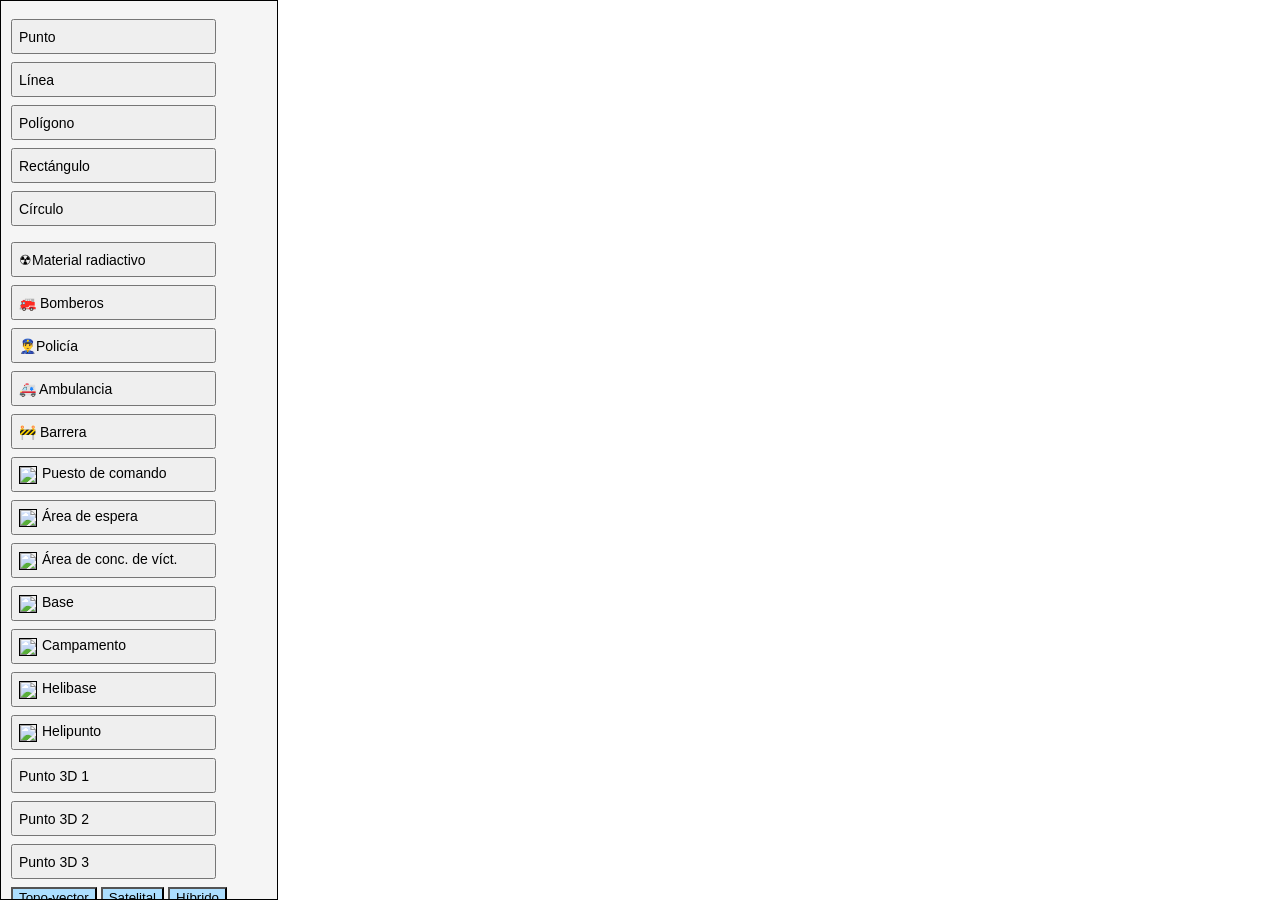
==== commit 96904238: "Add pc point symbol to index4.html" ====
--- a/index4.html
+++ b/index4.html
@@ -280,7 +280,150 @@
             name: "Ambulance",
             styleName: "EsriRealisticTransportationStyle"
         });
-
+        const sci_pc_symbol = new CIMSymbol({
+            data: {
+                type: "",
+                symbol: {
+                    "type": "CIMPointSymbol",
+                    "symbolLayers": [
+                        {
+                            "type": "CIMVectorMarker",
+                            "enable": true,
+                            "size": 19,
+                            "colorLocked": false,
+                            "anchorPointUnits": "Relative",
+                            "frame": {
+                                "xmin": -5,
+                                "ymin": -5,
+                                "xmax": 5,
+                                "ymax": 5
+                            },
+                            "markerGraphics": [
+                                {
+                                    "type": "CIMMarkerGraphic",
+                                    "geometry": {
+                                        "x": 0,
+                                        "y": 0
+                                    },
+                                    "symbol": {
+                                        "type": "CIMTextSymbol",
+                                        "fontFamilyName": "Arial",
+                                        "fontStyleName": "Bold",
+                                        "height": 8,
+                                        "horizontalAlignment": "Center",
+                                        "offsetX": 0,
+                                        "offsetY": 5.5,
+                                        "symbol": {
+                                            "type": "CIMPolygonSymbol",
+                                            "symbolLayers": [
+                                                {
+                                                    "type": "CIMSolidFill",
+                                                    "enable": true,
+                                                    "color": [
+                                                        0,
+                                                        0,
+                                                        0,
+                                                        255
+                                                    ]
+                                                }
+                                            ]
+                                        },
+                                        "verticalAlignment": "Center"
+                                    },
+                                    "textString": "PC"
+                                }
+                            ],
+                            "scaleSymbolsProportionally": true,
+                            "respectFrame": true,
+                            "anchorPoint": {
+                                "x": 0,
+                                "y": 0.5
+                            },
+                            "animations": [],
+                            "offsetX": 0
+                        },
+                        {
+                            "type": "CIMVectorMarker",
+                            "enable": true,
+                            "anchorPointUnits": "Relative",
+                            "dominantSizeAxis3D": "Y",
+                            "size": 20,
+                            "billboardMode3D": "FaceNearPlane",
+                            "frame": {
+                                "xmin": 0,
+                                "ymin": 0,
+                                "xmax": 28,
+                                "ymax": 17
+                            },
+                            "markerGraphics": [
+                                {
+                                    "type": "CIMMarkerGraphic",
+                                    "geometry": {
+                                        "rings": [
+                                            [
+                                                [
+                                                    0,
+                                                    17
+                                                ],
+                                                [
+                                                    28,
+                                                    17
+                                                ],
+                                                [
+                                                    28,
+                                                    0
+                                                ],
+                                                [
+                                                    0,
+                                                    0
+                                                ],
+                                                [
+                                                    0,
+                                                    17
+                                                ]
+                                            ]
+                                        ]
+                                    },
+                                    "symbol": {
+                                        "type": "CIMPolygonSymbol",
+                                        "symbolLayers": [
+                                            {
+                                                "type": "CIMSolidStroke",
+                                                "enable": true,
+                                                "capStyle": "Round",
+                                                "joinStyle": "Round",
+                                                "lineStyle3D": "Strip",
+                                                "miterLimit": 10,
+                                                "width": 1,
+                                                "color": [
+                                                    0,
+                                                    0,
+                                                    0,
+                                                    255
+                                                ]
+                                            },
+                                            {
+                                                "type": "CIMSolidFill",
+                                                "enable": true,
+                                                "color": [
+                                                    255,
+                                                    127,
+                                                    37,
+                                                    255
+                                                ]
+                                            }
+                                        ]
+                                    }
+                                }
+                            ],
+                            "scaleSymbolsProportionally": true,
+                            "respectFrame": true
+                        }
+                    ],
+                    "animations": []
+                }
+            }
+        })
 
 
         //__________CREACIÓN DE LAYERS__________
@@ -440,92 +583,98 @@
             sketchVM.layer = layer_puntos
             sketchVM.create("point", { preserveAspectRatio: true })
         }
-
-
-
-        //_Botones de mapas base
-        const btn_topo_vector = document.getElementById("btn_topo_vector").addEventListener("click", (e) => { map.basemap = "topo-vector" })
-        const btn_satellite = document.getElementById("btn_satellite").addEventListener("click", (e) => { map.basemap = "satellite" })
-        const btn_hybrid = document.getElementById("btn_hybrid").addEventListener("click", (e) => { map.basemap = "hybrid" })
-
-        //_Botón para restablecer norte
-        const btn_nortificar = document.getElementById("btn_nortificar").addEventListener("click", (e) => { view.goTo({ rotation: 0 }) })
-
-        //_Botones de vistas 2D y 3D
-        const btn_3d = document.getElementById("btn_3d").addEventListener("click", (e) => {
-            if (vista_dimension == "2D") {
-                vista_dimension = "3D"
-                //...guardo propiedades antes de destruir la view
-                viewpoint = view.viewpoint
-                view.map = null
-                sketchVM.view = null
-                view.destroy()
-                view = new SceneView({
-                    map: map,
-                    container: "viewDiv",
-                    viewpoint: viewpoint
-                })
-                view.when(() => {       //...se ejecuta cuando se crea la view
-                    sketchVM.view = view;
-                    if (!map.layers.includes(layer_buildings)) {
-                        map.add(layer_buildings)
-                        console.log("Scene layer de edificios agregada")
-                    }
-                    let searchWidget = new Search({
-                        view: view
-                    });
-                    view.ui.add(searchWidget, {
-                        position: "top-right"
-                    });
-                    console.log("Vista alternada a 3D");
-                })
-            }
-        })
-        const btn_2d = document.getElementById("btn_2d").addEventListener("click", (e) => {
-            if (vista_dimension == "3D") {
-                vista_dimension = "2D"
-                if (map.layers.includes(layer_buildings)) {
-                    map.remove(layer_buildings)
-                    console.log("Scene layer de edificios eliminada")
-                }
-                //...guardo propiedades antes de destruir la view
-                viewpoint = view.viewpoint
-                //..desligo objetos antes de destruir la view
-                view.map = null;
-                sketchVM.view = null;
-                view.destroy()
-                view = new MapView({
-                    map: map,
-                    container: "viewDiv",
-                    viewpoint: viewpoint
-                })
-                view.when(() => {
-                    sketchVM.view = view;
-                    agregarWidgets(view)
-                    console.log("Vista alternada a 2D")
-                })
-
-            }
-        })
-
-
-
-        //__________FUNCIONALIDADES PARCHES__________
-        function registrarClickListener() {
-            view.on("click", async (ev) => {
-                const resultado = await view.hitTest(ev)
-                const capa0 = resultado?.results[0]
-                console.log("CAPA 0", capa0);
-                if (capa0.layer.type !== "vector-tile") {
-                    const g = capa0?.graphic
-                    if (!g) { return }
-                    if (sketchVM.updateGraphics.length > 0) { return }
-                    console.log(resultado)
-                    sketchVM.layer = g.layer
-                    sketchVM.update(g)
+        const add_sci_pc_btn = document.getElementById("add_sci_pc_btn");
+        add_sci_pc_btn.onclick = () => {
+            sketchVM.cancel();
+            sketchVM.pointSymbol = sci_pc_symbol
+            sketchVM.layer = layer_puntos
+            sketchVM.create("point")
+        }
+
+
+            //_Botones de mapas base
+            const btn_topo_vector = document.getElementById("btn_topo_vector").addEventListener("click", (e) => { map.basemap = "topo-vector" })
+            const btn_satellite = document.getElementById("btn_satellite").addEventListener("click", (e) => { map.basemap = "satellite" })
+            const btn_hybrid = document.getElementById("btn_hybrid").addEventListener("click", (e) => { map.basemap = "hybrid" })
+
+            //_Botón para restablecer norte
+            const btn_nortificar = document.getElementById("btn_nortificar").addEventListener("click", (e) => { view.goTo({ rotation: 0 }) })
+
+            //_Botones de vistas 2D y 3D
+            const btn_3d = document.getElementById("btn_3d").addEventListener("click", (e) => {
+                if (vista_dimension == "2D") {
+                    vista_dimension = "3D"
+                    //...guardo propiedades antes de destruir la view
+                    viewpoint = view.viewpoint
+                    view.map = null
+                    sketchVM.view = null
+                    view.destroy()
+                    view = new SceneView({
+                        map: map,
+                        container: "viewDiv",
+                        viewpoint: viewpoint
+                    })
+                    view.when(() => {       //...se ejecuta cuando se crea la view
+                        sketchVM.view = view;
+                        if (!map.layers.includes(layer_buildings)) {
+                            map.add(layer_buildings)
+                            console.log("Scene layer de edificios agregada")
+                        }
+                        let searchWidget = new Search({
+                            view: view
+                        });
+                        view.ui.add(searchWidget, {
+                            position: "top-right"
+                        });
+                        console.log("Vista alternada a 3D");
+                    })
                 }
             })
-        }
+            const btn_2d = document.getElementById("btn_2d").addEventListener("click", (e) => {
+                if (vista_dimension == "3D") {
+                    vista_dimension = "2D"
+                    if (map.layers.includes(layer_buildings)) {
+                        map.remove(layer_buildings)
+                        console.log("Scene layer de edificios eliminada")
+                    }
+                    //...guardo propiedades antes de destruir la view
+                    viewpoint = view.viewpoint
+                    //..desligo objetos antes de destruir la view
+                    view.map = null;
+                    sketchVM.view = null;
+                    view.destroy()
+                    view = new MapView({
+                        map: map,
+                        container: "viewDiv",
+                        viewpoint: viewpoint
+                    })
+                    view.when(() => {
+                        sketchVM.view = view;
+                        agregarWidgets(view)
+                        console.log("Vista alternada a 2D")
+                    })
+
+                }
+            })
+
+
+
+            //__________FUNCIONALIDADES PARCHES__________
+            function registrarClickListener() {
+                view.on("click", async (ev) => {
+                    const resultado = await view.hitTest(ev)
+                    const capa0 = resultado?.results[0]
+                    console.log("CAPA 0", capa0);
+                    if (capa0.layer.type !== "vector-tile") {
+                        const g = capa0?.graphic
+                        if (!g) { return }
+                        if (sketchVM.updateGraphics.length > 0) { return }
+                        console.log(resultado)
+                        sketchVM.layer = g.layer
+                        sketchVM.update(g)
+                    }
+                })
+            }
 
     </script>
 </body>
--- a/style.css
+++ b/style.css
@@ -1,39 +1,42 @@
-* {
-    box-sizing: border-box;
-}
-
 html,
 body {
-
     height: 100%;
     margin: 0;
     max-height: 100%;
 }
 
 #contenedor {
+    /* height: 100%; */
     height: 100vh;
     width: 100%;
     display: flex;
+    /* align-items: stretch; */
+    /* ← ambos hijos ocupan el mismo alto */
 }
 
 #panel_simbolos {
-    width: 20%;
+    /* height: 100%; */
+    max-width: 20%;
+    min-width: 20%;
     background: #f5f5f5;
     display: flex;
     flex-direction: column;
     gap: 8px;
     padding: 10px;
+    overflow-y: auto;
     border: solid black 1px
 }
 
 #viewDiv {
     flex: 1;
-    height: 100%;
-    width: 100%;
-    top: 0;
+    /* height: 100%; */
+    /* width: 100%; */
+    min-width: 0;
+    position:relative;
+    /* top: 0;
     bottom: 0;
-    margin: 0;
-    overflow: hidden;
+    margin: 0; */
+    /* overflow: hidden; */
 }
 
 .add_btn {
@@ -43,6 +46,19 @@
     font-size: 14px;
 }
 
-.basemap_btn{
+.basemap_btn {
     background-color: rgb(172, 222, 255);
-}+}
+
+.sep_item_capa {
+    height: 20px;
+}
+
+.img_capa {
+    height: 22px;
+    vertical-align: middle;
+    margin-right: 5px;
+    /* padding-right: 5px; */
+    border: 1px solid black;
+    /* width: 20px; */
+}
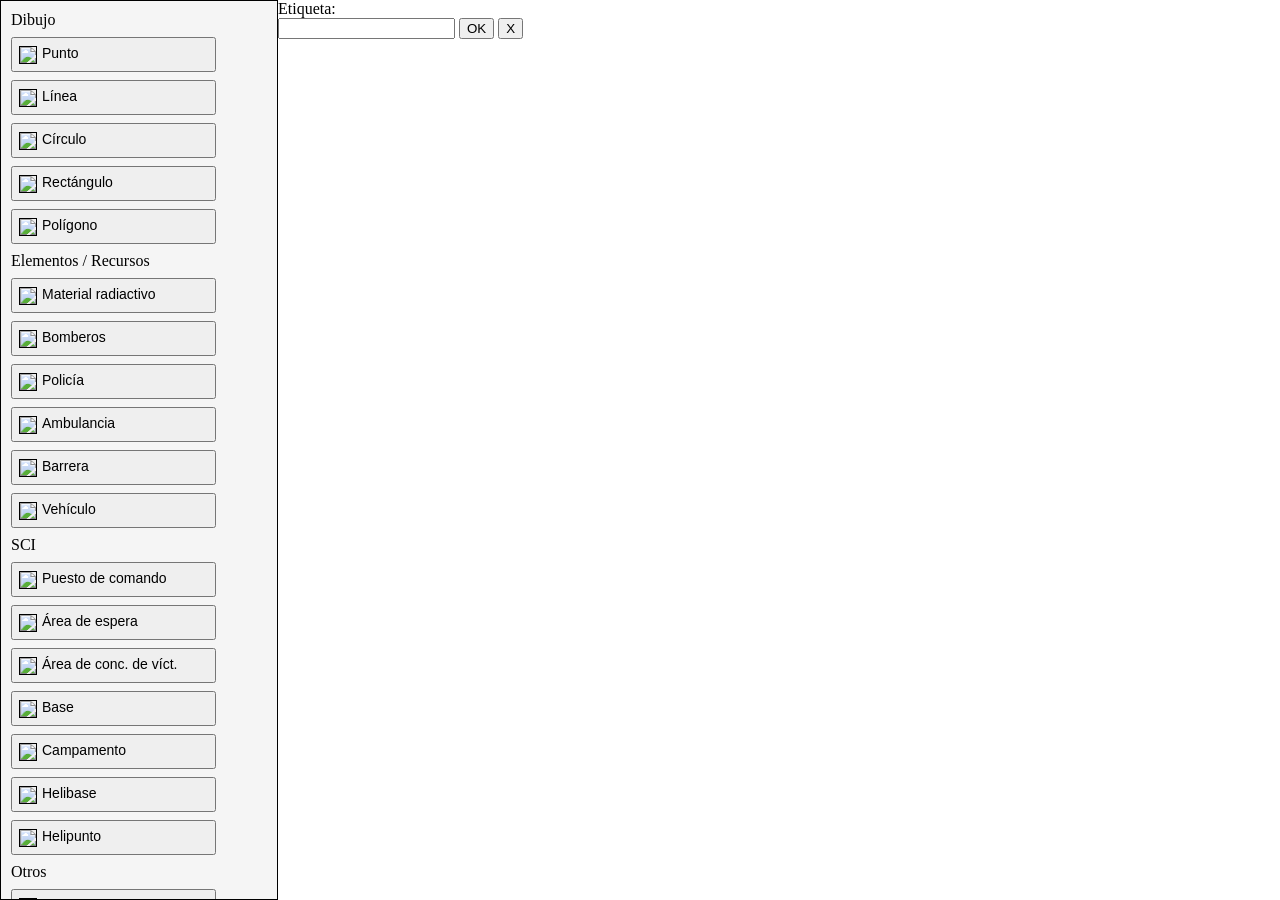
==== commit c9e4870c: "Implementación de funcionalidades" ====
--- a/index4.html
+++ b/index4.html
@@ -4,8 +4,8 @@
 <head>
     <meta charset="utf-8" />
     <meta name="viewport" content="width=device-width, initial-scale=1, shrink-to-fit=no" />
-    <title>Mapa interactivo de mesa</title>
-
+    <title>Mapa interactivo</title>
+    <link rel="icon" type="favicon.png" href="./images/rad_favicon.png">
     <!-- Load the ArcGIS Maps SDK for JavaScript from CDN -->
     <script type="module" src="https://js.arcgis.com/5.1/"></script>
     <link rel="stylesheet" href="https://js.arcgis.com/5.1/esri/themes/light/main.css">
@@ -15,40 +15,55 @@
 <body>
     <div id="contenedor">
         <div id="panel_simbolos">
-            <div class="sep_item_capa">
+            <div class="panel-title">Dibujo</div>
+            <div class="item_capa">
+                <button id="add_std_btn" class="add_btn"><img class="img_capa"
+                        src="images/point_icon.png" />Punto</button>
             </div>
             <div class="item_capa">
-                <button id="add_std_btn" class="add_btn">Punto</button>
+                <button id="add_line_btn" class="add_btn"><img class="img_capa"
+                        src="images/line_icon.png" />Línea</button>
             </div>
             <div class="item_capa">
-                <button id="add_line_btn" class="add_btn">Línea</button>
+                <button id="add_circle_btn" class="add_btn"><img class="img_capa"
+                        src="images/circle_icon.png" />Círculo</button>
             </div>
             <div class="item_capa">
-                <button id="add_polig_btn" class="add_btn">Polígono</button>
+                <button id="add_rect_btn" class="add_btn"><img class="img_capa"
+                        src="images/rect_icon.png" />Rectángulo</button>
             </div>
             <div class="item_capa">
-                <button id="add_rect_btn" class="add_btn">Rectángulo</button>
+                <button id="add_polig_btn" class="add_btn"><img class="img_capa"
+                        src="images/polig_icon.png" />Polígono</button>
+            </div>
+
+            <div class="panel-title">Elementos / Recursos</div>
+            <div class="item_capa">
+                <button id="add_rad_btn" class="add_btn"><img class="img_capa" src="images/rad_icon.png" />Material
+                    radiactivo</button>
             </div>
             <div class="item_capa">
-                <button id="add_circle_btn" class="add_btn">Círculo</button>
-            </div>
-            <div class="sep_item_capa">
+                <button id="add_bbvv_btn" class="add_btn"><img class="img_capa"
+                        src="images/bbvv_icon.png" />Bomberos</button>
             </div>
             <div class="item_capa">
-                <button id="add_rad_btn" class="add_btn">☢Material radiactivo</button>
+                <button id="add_pol_btn" class="add_btn"><img class="img_capa"
+                        src="images/pol_icon.png" />Policía</button>
             </div>
             <div class="item_capa">
-                <button id="add_bbvv_btn" class="add_btn">🚒 Bomberos</button>
+                <button id="add_amb_btn" class="add_btn"><img class="img_capa"
+                        src="images/amb_icon.png" />Ambulancia</button>
             </div>
             <div class="item_capa">
-                <button id="add_pol_btn" class="add_btn">👮‍♂️Policía</button>
+                <button id="add_barr_btn" class="add_btn"><img class="img_capa"
+                        src="images/barrera_icon.png" />Barrera</button>
             </div>
             <div class="item_capa">
-                <button id="add_amb_btn" class="add_btn">🚑 Ambulancia</button>
+                <button id="add_car_btn" class="add_btn"><img class="img_capa"
+                        src="images/car_icon.png" />Vehículo</button>
             </div>
-            <div class="item_capa">
-                <button id="add_barr_btn" class="add_btn">🚧 Barrera</button>
-            </div>
+
+            <div class="panel-title">SCI</div>
             <div class="item_capa">
                 <button id="add_sci_pc_btn" class="add_btn"><img class="img_capa" src="images/sci_pc.PNG" />Puesto de
                     comando</button>
@@ -76,7 +91,12 @@
                 <button id="add_sci_h1_btn" class="add_btn"><img class="img_capa"
                         src="images/sci_h1.PNG" />Helipunto</button>
             </div>
+            <div class="panel-title">Otros</div>
             <div class="item_capa">
+                <button id="add_human_btn" class="add_btn"><img class="img_capa"
+                        src="images/human_icon.png" />Persona</button>
+            </div>
+            <!-- <div class="item_capa">
                 <button id="add_3d_btn_1" class="add_btn">Punto 3D 1</button>
             </div>
             <div class="item_capa">
@@ -84,13 +104,15 @@
             </div>
             <div class="item_capa">
                 <button id="add_3d_btn_3" class="add_btn">Punto 3D 3</button>
-            </div>
-            <div>
+            </div> -->
+            <div class="panel-title">Mapas base</div>
+            <div class="panel_basemaps">
                 <!-- <p>Mapas base</p> -->
                 <button id="btn_topo_vector" class="basemap_btn">Topo-vector</button>
                 <button id="btn_satellite" class="basemap_btn">Satelital</button>
                 <button id="btn_hybrid" class="basemap_btn">Híbrido</button>
             </div>
+            <div class="panel-title">Visualización</div>
             <div>
                 <button id="btn_nortificar">Restablecer norte</button>
             </div>
@@ -100,7 +122,14 @@
             </div>
         </div>
         <div id="viewDiv">
-            <arcgis-scale-bar slot="top-left" bar-style="line" unit="metric"></arcgis-scale-bar>
+            <!-- <arcgis-scale-bar slot="top-left" bar-style="line" unit="metric"></arcgis-scale-bar> -->
+            <div id="panel_propiedades">
+                <label>Etiqueta: </label><br>
+                <input id="txt_etiqueta">
+                <button id="btn_etiqueta_ok">OK</button>
+                <button id="btn_etiqueta_x">X</button>
+            </div>
+
         </div>
     </div>
 
@@ -136,14 +165,16 @@
 
         //_Parámetros de la vista
         let vista_dimension = "2D"          //...vista inicial
+        let coords = [-45.8970096, -67.5429351];
         let lat = -38.05594646879531;
         let lon = -65.40820327886374;
         let viewpoint = new Viewpoint({     //...útil al alternar entre 2D y 3D
-            scale: 18000000,
+            scale: 10000,
+            // scale: 18000000,
             targetGeometry: {
                 type: "point",
-                x: lon,
-                y: lat
+                x: coords[1],
+                y: coords[0]
             }
         });
 
@@ -163,6 +194,29 @@
 
 
         //__________SIMBOLOGÍA__________ 
+        const car_symbol = new CIMSymbol({
+            data: {
+                type: "CIMSymbolReference",
+                // --------------------------------------------------------------------
+                // Open the CIM reference link above to copy the CIM symbol JSON
+                // Replace the empty object below with the copied CIM symbol JSON
+                // Radiological%20Attack%20Incident.json
+                // --------------------------------------------------------------------
+                symbol: { "type": "CIMPointSymbol", "symbolLayers": [{ "type": "CIMVectorMarker", "enable": true, "colorLocked": true, "anchorPointUnits": "Relative", "dominantSizeAxis3D": "Y", "size": 15.75, "billboardMode3D": "FaceNearPlane", "frame": { "xmin": 0.0, "ymin": 0.0, "xmax": 21.0, "ymax": 21.0 }, "markerGraphics": [{ "type": "CIMMarkerGraphic", "geometry": { "rings": [[[18.48, 14.0], [18.84, 13.85], [19.0, 13.48], [19.0, 13.0], [18.92, 12.62], [18.71, 12.29], [18.38, 12.08], [18.0, 12.0], [18.0, 7.0], [18.0, 6.0], [17.92, 5.62], [17.71, 5.29], [17.38, 5.08], [17.0, 5.0], [16.0, 5.0], [15.62, 5.08], [15.29, 5.29], [15.08, 5.62], [15.0, 6.0], [15.0, 7.0], [10.5, 7.0], [6.0, 7.0], [6.0, 6.0], [5.92, 5.62], [5.71, 5.29], [5.38, 5.08], [5.0, 5.0], [4.0, 5.0], [3.62, 5.08], [3.29, 5.29], [3.08, 5.62], [3.0, 6.0], [3.0, 7.0], [3.0, 12.0], [2.62, 12.08], [2.29, 12.29], [2.08, 12.62], [2.0, 13.0], [2.0, 13.48], [2.16, 13.85], [2.52, 14.0], [3.0, 14.0], [3.95, 14.0], [5.09, 16.71], [5.39, 17.26], [5.82, 17.67], [6.35, 17.92], [6.99, 18.0], [14.0, 18.0], [14.64, 17.92], [15.18, 17.67], [15.61, 17.27], [15.91, 16.71], [17.04, 14.0], [18.0, 14.0], [18.48, 14.0]], [[5.5, 9.0], [6.07, 9.11], [6.56, 9.44], [6.89, 9.93], [7.0, 10.5], [6.89, 11.08], [6.56, 11.57], [6.07, 11.89], [5.5, 12.0], [4.93, 11.89], [4.44, 11.57], [4.11, 11.08], [4.0, 10.5], [4.11, 9.93], [4.44, 9.44], [4.93, 9.11], [5.5, 9.0]], [[6.0, 14.0], [15.0, 14.0], [16.04, 14.0], [14.83, 16.57], [14.58, 16.92], [14.04, 17.0], [7.0, 17.0], [6.54, 16.93], [6.33, 16.57], [5.24, 14.0], [6.0, 14.0]], [[17.0, 10.5], [16.89, 11.08], [16.56, 11.57], [16.08, 11.89], [15.51, 12.0], [14.93, 11.89], [14.44, 11.57], [14.11, 11.08], [14.0, 10.5], [14.11, 9.92], [14.44, 9.44], [14.93, 9.11], [15.51, 9.0], [16.08, 9.11], [16.56, 9.44], [16.89, 9.93], [17.0, 10.5]]] }, "symbol": { "type": "CIMPolygonSymbol", "symbolLayers": [{ "type": "CIMSolidStroke", "enable": true, "capStyle": "Round", "joinStyle": "Round", "lineStyle3D": "Strip", "miterLimit": 10, "width": 0, "height3D": 1, "anchor3D": "Center", "color": [0, 0, 0, 255] }, { "type": "CIMSolidFill", "enable": true, "color": [0, 0, 0, 255] }], "angleAlignment": "Map" } }], "scaleSymbolsProportionally": true, "respectFrame": true }, { "type": "CIMVectorMarker", "enable": true, "anchorPointUnits": "Relative", "dominantSizeAxis3D": "Y", "size": 15.75, "billboardMode3D": "FaceNearPlane", "frame": { "xmin": -5.0, "ymin": -5.0, "xmax": 5.0, "ymax": 5.0 }, "markerGraphics": [{ "type": "CIMMarkerGraphic", "geometry": { "rings": [[[0.0, 5.0], [0.87, 4.92], [1.71, 4.7], [2.5, 4.33], [3.21, 3.83], [3.83, 3.21], [4.33, 2.5], [4.7, 1.71], [4.92, 0.87], [5.0, 0.0], [4.92, -0.87], [4.7, -1.71], [4.33, -2.5], [3.83, -3.21], [3.21, -3.83], [2.5, -4.33], [1.71, -4.7], [0.87, -4.92], [0.0, -5.0], [-0.87, -4.92], [-1.71, -4.7], [-2.5, -4.33], [-3.21, -3.83], [-3.83, -3.21], [-4.33, -2.5], [-4.7, -1.71], [-4.92, -0.87], [-5.0, -0.0], [-4.92, 0.87], [-4.7, 1.71], [-4.33, 2.5], [-3.83, 3.21], [-3.21, 3.83], [-2.5, 4.33], [-1.71, 4.7], [-0.87, 4.92], [0.0, 5.0]]] }, "symbol": { "type": "CIMPolygonSymbol", "symbolLayers": [{ "type": "CIMSolidStroke", "effects": [{ "type": "CIMGeometricEffectOffset", "method": "Square", "offset": -0.25, "option": "Fast" }], "enable": true, "colorLocked": true, "capStyle": "Square", "joinStyle": "Miter", "lineStyle3D": "Strip", "miterLimit": 10, "width": 1, "height3D": 1, "anchor3D": "Center", "color": [0, 0, 0, 255] }, { "type": "CIMSolidFill", "enable": true, "color": [221, 157, 1, 255] }], "angleAlignment": "Map" } }], "scaleSymbolsProportionally": true, "respectFrame": true }], "haloSize": 1, "scaleX": 1, "symbol3DProperties": { "type": "CIM3DSymbolProperties", "dominantSizeAxis3D": "Z", "rotationOrder3D": "YXZ", "scaleZ": 1, "scaleY": 1 }, "angleAlignment": "Display" }
+            }
+        })
+
+        const human_symbol = new CIMSymbol({
+            data: {
+                type: "CIMSymbolReference",
+                // --------------------------------------------------------------------
+                // Open the CIM reference link above to copy the CIM symbol JSON
+                // Replace the empty object below with the copied CIM symbol JSON
+                // Radiological%20Attack%20Incident.json
+                // --------------------------------------------------------------------
+                symbol: { "type": "CIMPointSymbol", "symbolLayers": [{ "type": "CIMVectorMarker", "enable": true, "colorLocked": true, "anchorPointUnits": "Relative", "dominantSizeAxis3D": "Y", "size": 15.75, "billboardMode3D": "FaceNearPlane", "frame": { "xmin": 0.0, "ymin": 0.0, "xmax": 21.0, "ymax": 21.0 }, "markerGraphics": [{ "type": "CIMMarkerGraphic", "geometry": { "rings": [[[14.0, 5.0], [14.0, 4.0], [7.0, 4.0], [7.0, 5.0], [6.0, 5.0], [6.0, 10.0], [6.0, 10.06], [6.0, 10.11], [6.01, 10.16], [6.01, 10.21], [6.02, 10.31], [6.04, 10.41], [6.06, 10.5], [6.09, 10.6], [6.12, 10.69], [6.16, 10.78], [6.2, 10.87], [6.24, 10.96], [6.29, 11.04], [6.34, 11.12], [6.4, 11.2], [6.46, 11.28], [6.52, 11.35], [6.59, 11.42], [6.66, 11.48], [6.73, 11.55], [6.81, 11.61], [6.88, 11.66], [6.96, 11.71], [7.05, 11.76], [7.13, 11.81], [7.22, 11.85], [7.31, 11.88], [7.41, 11.91], [7.5, 11.94], [7.6, 11.96], [7.7, 11.98], [7.8, 11.99], [7.85, 12.0], [7.9, 12.0], [7.95, 12.0], [8.0, 12.0], [13.0, 12.0], [13.05, 12.0], [13.1, 12.0], [13.15, 12.0], [13.2, 11.99], [13.3, 11.98], [13.4, 11.96], [13.5, 11.94], [13.59, 11.91], [13.69, 11.88], [13.78, 11.85], [13.87, 11.81], [13.95, 11.76], [14.04, 11.71], [14.12, 11.66], [14.19, 11.61], [14.27, 11.55], [14.34, 11.48], [14.41, 11.42], [14.48, 11.35], [14.54, 11.28], [14.6, 11.2], [14.66, 11.12], [14.71, 11.04], [14.76, 10.96], [14.8, 10.87], [14.84, 10.78], [14.88, 10.69], [14.91, 10.6], [14.94, 10.5], [14.96, 10.41], [14.98, 10.31], [14.99, 10.21], [14.99, 10.16], [15.0, 10.11], [15.0, 10.06], [15.0, 10.0], [15.0, 5.0], [14.0, 5.0]], [[10.5, 13.0], [10.44, 13.01], [10.37, 13.01], [10.31, 13.01], [10.24, 13.02], [10.18, 13.02], [10.12, 13.03], [10.06, 13.04], [10.0, 13.06], [9.94, 13.07], [9.88, 13.08], [9.82, 13.1], [9.76, 13.12], [9.7, 13.14], [9.64, 13.16], [9.58, 13.18], [9.53, 13.2], [9.47, 13.23], [9.42, 13.25], [9.36, 13.28], [9.31, 13.31], [9.26, 13.34], [9.2, 13.37], [9.15, 13.4], [9.1, 13.43], [9.05, 13.47], [9.0, 13.5], [8.96, 13.54], [8.91, 13.58], [8.86, 13.61], [8.82, 13.65], [8.78, 13.69], [8.73, 13.74], [8.69, 13.78], [8.65, 13.82], [8.61, 13.87], [8.57, 13.91], [8.53, 13.96], [8.5, 14.01], [8.46, 14.06], [8.43, 14.11], [8.39, 14.16], [8.36, 14.21], [8.33, 14.26], [8.3, 14.31], [8.27, 14.37], [8.25, 14.42], [8.22, 14.48], [8.2, 14.53], [8.17, 14.59], [8.15, 14.65], [8.13, 14.7], [8.11, 14.76], [8.09, 14.82], [8.08, 14.88], [8.06, 14.94], [8.05, 15.0], [8.04, 15.06], [8.03, 15.12], [8.02, 15.19], [8.01, 15.25], [8.01, 15.31], [8.0, 15.38], [8.0, 15.44], [8.0, 15.5], [8.0, 15.57], [8.0, 15.63], [8.01, 15.7], [8.01, 15.76], [8.02, 15.82], [8.03, 15.89], [8.04, 15.95], [8.05, 16.01], [8.06, 16.07], [8.08, 16.13], [8.09, 16.19], [8.11, 16.25], [8.13, 16.31], [8.15, 16.36], [8.17, 16.42], [8.2, 16.48], [8.22, 16.53], [8.25, 16.59], [8.27, 16.64], [8.3, 16.7], [8.33, 16.75], [8.36, 16.8], [8.39, 16.85], [8.43, 16.9], [8.46, 16.95], [8.5, 17.0], [8.53, 17.05], [8.57, 17.1], [8.61, 17.14], [8.65, 17.19], [8.69, 17.23], [8.73, 17.27], [8.78, 17.31], [8.82, 17.36], [8.86, 17.4], [8.91, 17.43], [8.96, 17.47], [9.0, 17.51], [9.05, 17.54], [9.1, 17.58], [9.15, 17.61], [9.2, 17.64], [9.26, 17.67], [9.31, 17.7], [9.36, 17.73], [9.42, 17.76], [9.47, 17.78], [9.53, 17.81], [9.58, 17.83], [9.64, 17.85], [9.7, 17.87], [9.76, 17.89], [9.82, 17.91], [9.88, 17.93], [9.94, 17.94], [10.0, 17.95], [10.06, 17.97], [10.12, 17.98], [10.18, 17.98], [10.24, 17.99], [10.31, 18.0], [10.37, 18.0], [10.44, 18.0], [10.5, 18.0], [10.56, 18.0], [10.63, 18.0], [10.69, 18.0], [10.76, 17.99], [10.82, 17.98], [10.88, 17.98], [10.94, 17.97], [11.0, 17.95], [11.06, 17.94], [11.12, 17.93], [11.18, 17.91], [11.24, 17.89], [11.3, 17.87], [11.36, 17.85], [11.42, 17.83], [11.47, 17.81], [11.53, 17.78], [11.58, 17.76], [11.64, 17.73], [11.69, 17.7], [11.74, 17.67], [11.8, 17.64], [11.85, 17.61], [11.9, 17.58], [11.95, 17.54], [12.0, 17.51], [12.04, 17.47], [12.09, 17.43], [12.14, 17.4], [12.18, 17.36], [12.22, 17.31], [12.27, 17.27], [12.31, 17.23], [12.35, 17.19], [12.39, 17.14], [12.43, 17.1], [12.47, 17.05], [12.5, 17.0], [12.54, 16.95], [12.57, 16.9], [12.61, 16.85], [12.64, 16.8], [12.67, 16.75], [12.7, 16.7], [12.73, 16.64], [12.75, 16.59], [12.78, 16.53], [12.8, 16.48], [12.83, 16.42], [12.85, 16.36], [12.87, 16.31], [12.89, 16.25], [12.91, 16.19], [12.92, 16.13], [12.94, 16.07], [12.95, 16.01], [12.96, 15.95], [12.97, 15.89], [12.98, 15.82], [12.99, 15.76], [12.99, 15.7], [13.0, 15.63], [13.0, 15.57], [13.0, 15.5], [13.0, 15.44], [13.0, 15.38], [12.99, 15.31], [12.99, 15.25], [12.98, 15.19], [12.97, 15.12], [12.96, 15.06], [12.95, 15.0], [12.94, 14.94], [12.92, 14.88], [12.91, 14.82], [12.89, 14.76], [12.87, 14.7], [12.85, 14.65], [12.83, 14.59], [12.8, 14.53], [12.78, 14.48], [12.75, 14.42], [12.73, 14.37], [12.7, 14.31], [12.67, 14.26], [12.64, 14.21], [12.61, 14.16], [12.57, 14.11], [12.54, 14.06], [12.5, 14.01], [12.47, 13.96], [12.43, 13.91], [12.39, 13.87], [12.35, 13.82], [12.31, 13.78], [12.27, 13.74], [12.22, 13.69], [12.18, 13.65], [12.14, 13.61], [12.09, 13.58], [12.04, 13.54], [12.0, 13.5], [11.95, 13.47], [11.9, 13.43], [11.85, 13.4], [11.8, 13.37], [11.74, 13.34], [11.69, 13.31], [11.64, 13.28], [11.58, 13.25], [11.53, 13.23], [11.47, 13.2], [11.42, 13.18], [11.36, 13.16], [11.3, 13.14], [11.24, 13.12], [11.18, 13.1], [11.12, 13.08], [11.06, 13.07], [11.0, 13.06], [10.94, 13.04], [10.88, 13.03], [10.82, 13.02], [10.76, 13.02], [10.69, 13.01], [10.63, 13.01], [10.56, 13.01], [10.5, 13.0]]] }, "symbol": { "type": "CIMPolygonSymbol", "symbolLayers": [{ "type": "CIMSolidFill", "enable": true, "color": [255, 255, 255, 255] }], "angleAlignment": "Map" } }], "scaleSymbolsProportionally": true, "respectFrame": true }, { "type": "CIMVectorMarker", "enable": true, "anchorPointUnits": "Relative", "dominantSizeAxis3D": "Y", "size": 15.75, "billboardMode3D": "FaceNearPlane", "frame": { "xmin": -5.0, "ymin": -5.0, "xmax": 5.0, "ymax": 5.0 }, "markerGraphics": [{ "type": "CIMMarkerGraphic", "geometry": { "rings": [[[0.0, 5.0], [0.87, 4.92], [1.71, 4.7], [2.5, 4.33], [3.21, 3.83], [3.83, 3.21], [4.33, 2.5], [4.7, 1.71], [4.92, 0.87], [5.0, 0.0], [4.92, -0.87], [4.7, -1.71], [4.33, -2.5], [3.83, -3.21], [3.21, -3.83], [2.5, -4.33], [1.71, -4.7], [0.87, -4.92], [0.0, -5.0], [-0.87, -4.92], [-1.71, -4.7], [-2.5, -4.33], [-3.21, -3.83], [-3.83, -3.21], [-4.33, -2.5], [-4.7, -1.71], [-4.92, -0.87], [-5.0, -0.0], [-4.92, 0.87], [-4.7, 1.71], [-4.33, 2.5], [-3.83, 3.21], [-3.21, 3.83], [-2.5, 4.33], [-1.71, 4.7], [-0.87, 4.92], [0.0, 5.0]]] }, "symbol": { "type": "CIMPolygonSymbol", "symbolLayers": [{ "type": "CIMSolidStroke", "effects": [{ "type": "CIMGeometricEffectOffset", "method": "Square", "offset": -0.25, "option": "Fast" }], "enable": true, "colorLocked": true, "capStyle": "Square", "joinStyle": "Miter", "lineStyle3D": "Strip", "miterLimit": 10, "width": 1, "height3D": 1, "anchor3D": "Center", "color": [0, 0, 0, 64] }, { "type": "CIMSolidFill", "enable": true, "color": [201, 49, 0, 255] }], "angleAlignment": "Map" } }], "scaleSymbolsProportionally": true, "respectFrame": true }], "haloSize": 1, "scaleX": 1, "angleAlignment": "Display" }
+            }
+        })
         const std_symbol = {    // Standard symbol
             type: "simple-marker",  // autocasts as new SimpleMarkerSymbol()
             style: "square",
@@ -190,7 +244,7 @@
                         "colorLocked": true,
                         "anchorPointUnits": "Relative",
                         "dominantSizeAxis3D": "Y",
-                        "size": 18.75,
+                        "size": 22,
                         "billboardMode3D":
                             "FaceNearPlane",
                         "frame": {
@@ -202,13 +256,21 @@
                         "markerGraphics": [{
                             "type": "CIMMarkerGraphic", "geometry": { "rings": [[[9.53, 12.0], [9.5, 12.34], [9.5, 12.66], [9.54, 13.09], [9.63, 13.51], [9.8, 13.91], [10.02, 14.28], [10.29, 14.61], [10.61, 14.9], [10.97, 15.14], [8.84, 18.81], [8.65, 18.7], [8.45, 18.57], [8.26, 18.44], [8.08, 18.3], [7.89, 18.16], [7.71, 18.0], [7.53, 17.84], [7.36, 17.68], [7.19, 17.51], [7.03, 17.33], [6.87, 17.14], [6.72, 16.95], [6.57, 16.76], [6.43, 16.56], [6.3, 16.35], [6.18, 16.14], [6.06, 15.93], [5.95, 15.71], [5.84, 15.49], [5.75, 15.27], [5.66, 15.04], [5.58, 14.82], [5.51, 14.59], [5.44, 14.35], [5.38, 14.12], [5.33, 13.89], [5.29, 13.66], [5.26, 13.42], [5.23, 13.19], [5.21, 12.96], [5.2, 12.5], [5.22, 12.0], [9.53, 12.0]], [[19.78, 12.0], [19.8, 12.5], [19.79, 12.96], [19.77, 13.19], [19.74, 13.42], [19.71, 13.66], [19.67, 13.89], [19.62, 14.12], [19.56, 14.35], [19.49, 14.59], [19.42, 14.82], [19.34, 15.04], [19.25, 15.27], [19.16, 15.49], [19.05, 15.71], [18.94, 15.93], [18.82, 16.14], [18.7, 16.35], [18.57, 16.56], [18.43, 16.76], [18.28, 16.95], [18.13, 17.14], [17.97, 17.33], [17.81, 17.51], [17.64, 17.68], [17.47, 17.84], [17.29, 18.0], [17.11, 18.16], [16.92, 18.3], [16.74, 18.44], [16.55, 18.57], [16.35, 18.7], [16.16, 18.81], [16.16, 18.81], [14.03, 15.13], [14.39, 14.9], [14.71, 14.61], [14.99, 14.28], [15.21, 13.91], [15.37, 13.51], [15.47, 13.09], [15.5, 12.66], [15.5, 12.34], [15.47, 12.0], [19.78, 12.0]], [[9.53, 12.0], [9.53, 12.0], [9.53, 12.0], [9.53, 12.0]], [[12.66, 11.0], [13.17, 11.1], [13.61, 11.39], [13.9, 11.83], [14.0, 12.34], [14.0, 12.66], [13.9, 13.17], [13.61, 13.61], [13.17, 13.9], [12.66, 14.0], [12.34, 14.0], [11.83, 13.9], [11.39, 13.61], [11.1, 13.17], [11.0, 12.66], [11.0, 12.34], [11.1, 11.83], [11.39, 11.39], [11.83, 11.1], [12.34, 11.0], [12.66, 11.0]], [[12.5, 5.0], [13.23, 5.07], [14.01, 5.27], [15.92, 6.15], [13.8, 9.74], [13.24, 9.56], [12.66, 9.5], [12.66, 9.5], [12.34, 9.5], [11.74, 9.57], [11.13, 9.78], [9.01, 6.19], [10.95, 5.28], [11.75, 5.07], [12.5, 5.0]]] }, "symbol": { "type": "CIMPolygonSymbol", "symbolLayers": [{ "type": "CIMSolidFill", "enable": true, "color": [0, 0, 0, 255] }], "angleAlignment": "Map" }
                         }], "scaleSymbolsProportionally": true, "respectFrame": true, "clippingPath": { "type": "CIMClippingPath", "clippingType": "Intersect", "path": { "rings": [[[0.0, 0.0], [25.0, 0.0], [25.0, 25.0], [0.0, 25.0], [0.0, 0.0]]] } }
-                    }, { "type": "CIMVectorMarker", "enable": true, "anchorPointUnits": "Relative", "dominantSizeAxis3D": "Y", "size": 20, "billboardMode3D": "FaceNearPlane", "frame": { "xmin": 0.0, "ymin": 0.0, "xmax": 25.0, "ymax": 25.0 }, "markerGraphics": [{ "type": "CIMMarkerGraphic", "geometry": { "rings": [[[0.06, 12.5], [12.57, 25.02], [25.09, 12.5], [12.57, -0.02], [0.06, 12.5]]] }, "symbol": { "type": "CIMPolygonSymbol", "symbolLayers": [{ "type": "CIMSolidStroke", "effects": [{ "type": "CIMGeometricEffectOffset", "method": "Mitered", "offset": -0.5, "option": "Fast" }], "enable": true, "colorLocked": true, "capStyle": "Butt", "joinStyle": "Miter", "lineStyle3D": "Strip", "miterLimit": 10, "width": 1, "height3D": 1, "anchor3D": "Center", "color": [0, 0, 0, 255] }, { "type": "CIMSolidFill", "enable": true, "color": [255, 255, 0, 255] }], "angleAlignment": "Map" } }], "scaleSymbolsProportionally": true, "respectFrame": true }], "haloSize": 1, "scaleX": 1, "symbol3DProperties": { "type": "CIM3DSymbolProperties", "dominantSizeAxis3D": "Z", "rotationOrder3D": "YXZ", "scaleZ": 1, "scaleY": 1 }, "angleAlignment": "Display"
+                    }, { "type": "CIMVectorMarker", "enable": true, "anchorPointUnits": "Relative", "dominantSizeAxis3D": "Y", "size": 22, "billboardMode3D": "FaceNearPlane", "frame": { "xmin": 0.0, "ymin": 0.0, "xmax": 25.0, "ymax": 25.0 }, "markerGraphics": [{ "type": "CIMMarkerGraphic", "geometry": { "rings": [[[0.06, 12.5], [12.57, 25.02], [25.09, 12.5], [12.57, -0.02], [0.06, 12.5]]] }, "symbol": { "type": "CIMPolygonSymbol", "symbolLayers": [{ "type": "CIMSolidStroke", "effects": [{ "type": "CIMGeometricEffectOffset", "method": "Mitered", "offset": -0.5, "option": "Fast" }], "enable": true, "colorLocked": true, "capStyle": "Butt", "joinStyle": "Miter", "lineStyle3D": "Strip", "miterLimit": 10, "width": 1, "height3D": 1, "anchor3D": "Center", "color": [0, 0, 0, 255] }, { "type": "CIMSolidFill", "enable": true, "color": [255, 255, 0, 255] }], "angleAlignment": "Map" } }], "scaleSymbolsProportionally": true, "respectFrame": true }], "haloSize": 1, "scaleX": 1, "symbol3DProperties": { "type": "CIM3DSymbolProperties", "dominantSizeAxis3D": "Z", "rotationOrder3D": "YXZ", "scaleZ": 1, "scaleY": 1 }, "angleAlignment": "Display"
                 },
             }
         });
-        const bbvv_symbol = new WebStyleSymbol({
-            name: "Fire Fighter",
-            styleUrl: "https://cdn.arcgis.com/sharing/rest/content/items/6eeef46c653b40c9bda04f9bed913b70/data"
+        const bbvv_symbol = new CIMSymbol({
+            // Police Station: Police Station_1
+            data: {
+                type: "CIMSymbolReference",
+                // --------------------------------------------------------------------
+                // Open the CIM reference link above to copy the CIM symbol JSON
+                // Replace the empty object below with the copied CIM symbol JSON
+                // Police%20Station_1.json
+                // --------------------------------------------------------------------
+                symbol: { "type": "CIMPointSymbol", "symbolLayers": [{ "type": "CIMVectorMarker", "enable": true, "name": "Group 5", "colorLocked": true, "anchorPointUnits": "Relative", "dominantSizeAxis3D": "Y", "size": 20, "billboardMode3D": "FaceNearPlane", "frame": { "xmin": 0.0, "ymin": 0.0, "xmax": 21.0, "ymax": 21.0 }, "markerGraphics": [{ "type": "CIMMarkerGraphic", "geometry": { "rings": [[[10.5, 12.0], [10.19, 12.1], [9.91, 12.25], [9.65, 12.45], [9.43, 12.68], [9.25, 12.94], [9.11, 13.24], [9.02, 13.55], [8.98, 13.87], [9.0, 14.19], [9.0, 16.14], [9.49, 16.03], [9.91, 16.07], [10.26, 16.23], [10.5, 16.52], [10.76, 16.21], [11.12, 16.03], [11.53, 16.01], [12.0, 16.14], [12.0, 14.19], [12.02, 13.87], [11.98, 13.55], [11.89, 13.24], [11.75, 12.94], [11.57, 12.68], [11.35, 12.45], [11.09, 12.25], [10.81, 12.1], [10.5, 12.0]], [[5.32, 5.39], [5.08, 6.43], [5.0, 7.5], [5.0, 9.5], [7.74, 9.83], [10.5, 10.0], [13.26, 9.83], [16.0, 9.51], [16.0, 7.5], [15.92, 6.43], [15.68, 5.39], [17.02, 6.31], [18.08, 7.38], [18.76, 8.47], [19.0, 9.5], [18.89, 10.07], [18.57, 10.5], [18.02, 10.8], [17.22, 11.0], [16.0, 11.0], [16.0, 12.5], [15.93, 13.23], [15.72, 13.93], [15.37, 14.59], [14.89, 15.21], [14.3, 15.75], [13.61, 16.21], [12.83, 16.57], [12.0, 16.83], [12.0, 17.9], [12.0, 18.0], [11.97, 18.18], [11.91, 18.35], [11.82, 18.5], [11.7, 18.65], [11.57, 18.77], [11.42, 18.87], [11.25, 18.94], [11.08, 18.98], [10.9, 19.0], [10.1, 19.0], [10.0, 19.0], [9.61, 18.89], [9.29, 18.64], [9.07, 18.3], [9.0, 17.9], [9.0, 16.83], [8.17, 16.57], [7.39, 16.21], [6.7, 15.75], [6.11, 15.21], [5.63, 14.59], [5.28, 13.93], [5.07, 13.23], [5.0, 12.5], [5.0, 11.0], [3.78, 11.0], [2.98, 10.8], [2.43, 10.5], [2.11, 10.07], [2.0, 9.5], [2.24, 8.48], [2.92, 7.38], [3.98, 6.32], [5.32, 5.39]], [[10.5, 2.2], [11.38, 2.3], [12.22, 2.6], [13.0, 3.09], [13.68, 3.75], [14.24, 4.56], [14.66, 5.47], [14.91, 6.47], [15.0, 7.5], [14.91, 8.84], [14.91, 8.84], [12.71, 9.08], [10.5, 9.2], [8.29, 9.08], [6.09, 8.84], [6.0, 7.5], [6.09, 6.47], [6.34, 5.47], [6.76, 4.56], [7.32, 3.75], [8.0, 3.09], [8.78, 2.6], [9.62, 2.3], [10.5, 2.2]]] }, "symbol": { "type": "CIMPolygonSymbol", "symbolLayers": [{ "type": "CIMSolidFill", "enable": true, "color": [255, 255, 255, 255] }], "angleAlignment": "Map" } }], "scaleSymbolsProportionally": true, "respectFrame": true, "clippingPath": { "type": "CIMClippingPath", "clippingType": "Intersect", "path": { "rings": [[[0.0, 0.0], [21.0, 0.0], [21.0, 21.0], [0.0, 21.0], [0.0, 0.0]]] } } }, { "type": "CIMVectorMarker", "enable": true, "name": "Group 5", "anchorPointUnits": "Relative", "dominantSizeAxis3D": "Y", "size": 20, "billboardMode3D": "FaceNearPlane", "frame": { "xmin": 0.0, "ymin": 0.0, "xmax": 21.0, "ymax": 21.0 }, "markerGraphics": [{ "type": "CIMMarkerGraphic", "geometry": { "rings": [[[0.0, 21.0], [21.0, 21.0], [21.0, 0.0], [0.0, 0.0], [0.0, 21.0]]] }, "symbol": { "type": "CIMPolygonSymbol", "symbolLayers": [{ "type": "CIMSolidStroke", "effects": [{ "type": "CIMGeometricEffectOffset", "method": "Square", "offset": -0.5, "option": "Fast" }], "enable": true, "colorLocked": true, "capStyle": "Square", "joinStyle": "Miter", "lineStyle3D": "Strip", "miterLimit": 10, "width": 1, "height3D": 1, "anchor3D": "Center", "color": [0, 0, 0, 64] }, { "type": "CIMSolidFill", "enable": true, "color": [201, 49, 0, 255] }], "angleAlignment": "Map" } }], "scaleSymbolsProportionally": true, "respectFrame": true }], "haloSize": 1, "scaleX": 1, "symbol3DProperties": { "type": "CIM3DSymbolProperties", "dominantSizeAxis3D": "Z", "rotationOrder3D": "YXZ", "scaleZ": 1, "scaleY": 1 }, "angleAlignment": "Display" },
+            }
         });
         const pol_symbol = new CIMSymbol({
             // Police Station: Police Station_1
@@ -219,7 +281,413 @@
                 // Replace the empty object below with the copied CIM symbol JSON
                 // Police%20Station_1.json
                 // --------------------------------------------------------------------
-                symbol: { "type": "CIMPointSymbol", "symbolLayers": [{ "type": "CIMVectorMarker", "enable": true, "colorLocked": true, "anchorPointUnits": "Relative", "dominantSizeAxis3D": "Y", "size": 18, "billboardMode3D": "FaceNearPlane", "frame": { "xmin": 0.0, "ymin": 0.0, "xmax": 21.0, "ymax": 21.0 }, "markerGraphics": [{ "type": "CIMMarkerGraphic", "geometry": { "rings": [[[16.06, 12.94], [16.13, 12.1], [16.44, 10.97], [16.79, 9.83], [16.94, 9.06], [16.9, 8.41], [16.76, 7.8], [16.52, 7.23], [16.19, 6.69], [15.42, 5.9], [14.29, 5.01], [13.17, 4.5], [12.5, 4.24], [12.06, 4.05], [11.73, 3.9], [11.17, 3.64], [10.75, 3.35], [10.46, 3.0], [10.19, 3.33], [9.77, 3.64], [9.33, 3.85], [8.9, 4.05], [7.94, 4.4], [6.65, 5.01], [5.49, 5.91], [4.73, 6.71], [4.17, 7.82], [4.0, 9.06], [4.14, 9.86], [4.48, 11.04], [4.79, 12.12], [4.88, 12.94], [4.62, 14.41], [4.02, 15.81], [6.1, 17.92], [7.11, 17.33], [8.25, 17.06], [9.37, 17.13], [10.46, 17.51], [11.52, 17.12], [12.67, 17.06], [13.28, 17.15], [13.86, 17.33], [14.4, 17.62], [14.92, 18.0], [17.0, 15.9], [16.36, 14.49], [16.06, 12.94]], [[8.0, 14.0], [8.0, 7.0], [9.0, 7.0], [9.0, 10.0], [12.0, 10.0], [12.48, 10.12], [12.8, 10.47], [12.96, 11.06], [13.0, 12.0], [12.96, 12.94], [12.8, 13.53], [12.48, 13.88], [12.0, 14.0], [8.0, 14.0]], [[9.0, 11.0], [9.0, 13.0], [11.5, 13.0], [11.8, 12.97], [11.94, 12.86], [12.0, 12.0], [11.94, 11.14], [11.8, 11.03], [11.5, 11.0], [9.0, 11.0]]] }, "symbol": { "type": "CIMPolygonSymbol", "symbolLayers": [{ "type": "CIMSolidStroke", "enable": true, "capStyle": "Round", "joinStyle": "Round", "lineStyle3D": "Strip", "miterLimit": 10, "width": 0, "height3D": 1, "anchor3D": "Center", "color": [30, 30, 30, 255] }, { "type": "CIMSolidFill", "enable": true, "color": [255, 255, 255, 255] }], "angleAlignment": "Map" } }], "scaleSymbolsProportionally": true, "respectFrame": true }, { "type": "CIMVectorMarker", "enable": true, "anchorPointUnits": "Relative", "dominantSizeAxis3D": "Y", "size": 18, "billboardMode3D": "FaceNearPlane", "frame": { "xmin": -5.0, "ymin": -5.0, "xmax": 5.0, "ymax": 5.0 }, "markerGraphics": [{ "type": "CIMMarkerGraphic", "geometry": { "rings": [[[0.0, 5.0], [0.87, 4.92], [1.71, 4.7], [2.5, 4.33], [3.21, 3.83], [3.83, 3.21], [4.33, 2.5], [4.7, 1.71], [4.92, 0.87], [5.0, 0.0], [4.92, -0.87], [4.7, -1.71], [4.33, -2.5], [3.83, -3.21], [3.21, -3.83], [2.5, -4.33], [1.71, -4.7], [0.87, -4.92], [0.0, -5.0], [-0.87, -4.92], [-1.71, -4.7], [-2.5, -4.33], [-3.21, -3.83], [-3.83, -3.21], [-4.33, -2.5], [-4.7, -1.71], [-4.92, -0.87], [-5.0, -0.0], [-4.92, 0.87], [-4.7, 1.71], [-4.33, 2.5], [-3.83, 3.21], [-3.21, 3.83], [-2.5, 4.33], [-1.71, 4.7], [-0.87, 4.92], [0.0, 5.0]]] }, "symbol": { "type": "CIMPolygonSymbol", "symbolLayers": [{ "type": "CIMSolidStroke", "effects": [{ "type": "CIMGeometricEffectOffset", "method": "Square", "offset": -0.25, "option": "Fast" }], "enable": true, "colorLocked": true, "capStyle": "Square", "joinStyle": "Miter", "lineStyle3D": "Strip", "miterLimit": 10, "width": 1, "height3D": 1, "anchor3D": "Center", "color": [0, 0, 0, 150] }, { "type": "CIMSolidFill", "enable": true, "color": [0, 122, 194, 255] }], "angleAlignment": "Map" } }], "scaleSymbolsProportionally": true, "respectFrame": true }], "haloSize": 1, "scaleX": 1, "angleAlignment": "Display" },
+                symbol: {
+                    "type": "CIMPointSymbol",
+                    "symbolLayers": [
+                        {
+                            "type": "CIMVectorMarker",
+                            "enable": true,
+                            "size": 10,
+                            "colorLocked": true,
+                            "anchorPointUnits": "Relative",
+                            "frame": {
+                                "xmin": -5,
+                                "ymin": -5,
+                                "xmax": 5,
+                                "ymax": 5
+                            },
+                            "markerGraphics": [
+                                {
+                                    "type": "CIMMarkerGraphic",
+                                    "geometry": {
+                                        "x": 0,
+                                        "y": 0
+                                    },
+                                    "symbol": {
+                                        "type": "CIMTextSymbol",
+                                        "fontFamilyName": "Arial",
+                                        "fontStyleName": "Bold",
+                                        "height": 9,
+                                        "horizontalAlignment": "Center",
+                                        "offsetX": 0.5,
+                                        "offsetY": -0.5,
+                                        "symbol": {
+                                            "type": "CIMPolygonSymbol",
+                                            "symbolLayers": [
+                                                {
+                                                    "type": "CIMSolidFill",
+                                                    "enable": true,
+                                                    "color": [
+                                                        0,
+                                                        122,
+                                                        194,
+                                                        255
+                                                    ]
+                                                }
+                                            ]
+                                        },
+                                        "verticalAlignment": "Center"
+                                    },
+                                    "textString": "P"
+                                }
+                            ],
+                            "scaleSymbolsProportionally": true,
+                            "respectFrame": true
+                        },
+                        {
+                            "type": "CIMVectorMarker",
+                            "enable": true,
+                            "anchorPointUnits": "Relative",
+                            "dominantSizeAxis3D": "Y",
+                            "size": 14,
+                            "billboardMode3D": "FaceNearPlane",
+                            "frame": {
+                                "xmin": 0,
+                                "ymin": 0,
+                                "xmax": 17,
+                                "ymax": 17
+                            },
+                            "markerGraphics": [
+                                {
+                                    "type": "CIMMarkerGraphic",
+                                    "geometry": {
+                                        "rings": [
+                                            [
+                                                [
+                                                    8.5,
+                                                    17
+                                                ],
+                                                [
+                                                    9.86,
+                                                    16.01
+                                                ],
+                                                [
+                                                    10.44,
+                                                    15.78
+                                                ],
+                                                [
+                                                    11,
+                                                    15.7
+                                                ],
+                                                [
+                                                    11.59,
+                                                    15.78
+                                                ],
+                                                [
+                                                    12.22,
+                                                    16.02
+                                                ],
+                                                [
+                                                    13.63,
+                                                    17
+                                                ],
+                                                [
+                                                    17,
+                                                    13.63
+                                                ],
+                                                [
+                                                    16.47,
+                                                    12.79
+                                                ],
+                                                [
+                                                    16.1,
+                                                    12
+                                                ],
+                                                [
+                                                    15.87,
+                                                    11.23
+                                                ],
+                                                [
+                                                    15.8,
+                                                    10.5
+                                                ],
+                                                [
+                                                    15.95,
+                                                    9.34
+                                                ],
+                                                [
+                                                    16.82,
+                                                    7.32
+                                                ],
+                                                [
+                                                    17,
+                                                    6.15
+                                                ],
+                                                [
+                                                    16.91,
+                                                    5.23
+                                                ],
+                                                [
+                                                    16.65,
+                                                    4.36
+                                                ],
+                                                [
+                                                    16.21,
+                                                    3.55
+                                                ],
+                                                [
+                                                    15.63,
+                                                    2.84
+                                                ],
+                                                [
+                                                    14.92,
+                                                    2.26
+                                                ],
+                                                [
+                                                    14.1,
+                                                    1.82
+                                                ],
+                                                [
+                                                    13.23,
+                                                    1.56
+                                                ],
+                                                [
+                                                    12.31,
+                                                    1.47
+                                                ],
+                                                [
+                                                    11.05,
+                                                    1.42
+                                                ],
+                                                [
+                                                    10.09,
+                                                    1.18
+                                                ],
+                                                [
+                                                    9.24,
+                                                    0.71
+                                                ],
+                                                [
+                                                    8.5,
+                                                    0
+                                                ],
+                                                [
+                                                    7.77,
+                                                    0.72
+                                                ],
+                                                [
+                                                    6.91,
+                                                    1.19
+                                                ],
+                                                [
+                                                    5.96,
+                                                    1.42
+                                                ],
+                                                [
+                                                    4.69,
+                                                    1.47
+                                                ],
+                                                [
+                                                    3.77,
+                                                    1.56
+                                                ],
+                                                [
+                                                    2.9,
+                                                    1.83
+                                                ],
+                                                [
+                                                    2.09,
+                                                    2.26
+                                                ],
+                                                [
+                                                    1.37,
+                                                    2.84
+                                                ],
+                                                [
+                                                    0.79,
+                                                    3.56
+                                                ],
+                                                [
+                                                    0.36,
+                                                    4.37
+                                                ],
+                                                [
+                                                    0.09,
+                                                    5.24
+                                                ],
+                                                [
+                                                    0,
+                                                    6.16
+                                                ],
+                                                [
+                                                    0.18,
+                                                    7.32
+                                                ],
+                                                [
+                                                    1.05,
+                                                    9.34
+                                                ],
+                                                [
+                                                    1.2,
+                                                    10.5
+                                                ],
+                                                [
+                                                    1.13,
+                                                    11.23
+                                                ],
+                                                [
+                                                    0.9,
+                                                    12
+                                                ],
+                                                [
+                                                    0.53,
+                                                    12.79
+                                                ],
+                                                [
+                                                    0,
+                                                    13.63
+                                                ],
+                                                [
+                                                    3.37,
+                                                    17
+                                                ],
+                                                [
+                                                    4.78,
+                                                    16.02
+                                                ],
+                                                [
+                                                    5.41,
+                                                    15.78
+                                                ],
+                                                [
+                                                    6,
+                                                    15.7
+                                                ],
+                                                [
+                                                    6.56,
+                                                    15.78
+                                                ],
+                                                [
+                                                    7.14,
+                                                    16.01
+                                                ],
+                                                [
+                                                    8.5,
+                                                    17
+                                                ]
+                                            ]
+                                        ]
+                                    },
+                                    "symbol": {
+                                        "type": "CIMPolygonSymbol",
+                                        "symbolLayers": [
+                                            {
+                                                "type": "CIMSolidStroke",
+                                                "enable": true,
+                                                "capStyle": "Round",
+                                                "joinStyle": "Round",
+                                                "lineStyle3D": "Strip",
+                                                "miterLimit": 10,
+                                                "width": 0,
+                                                "color": [
+                                                    0,
+                                                    0,
+                                                    0,
+                                                    255
+                                                ]
+                                            },
+                                            {
+                                                "type": "CIMSolidFill",
+                                                "enable": true,
+                                                "color": [
+                                                    255,
+                                                    255,
+                                                    255,
+                                                    255
+                                                ]
+                                            }
+                                        ]
+                                    }
+                                }
+                            ],
+                            "scaleSymbolsProportionally": true,
+                            "respectFrame": true,
+                            "offsetX": 0,
+                            "anchorPoint": {
+                                "x": 0,
+                                "y": 0
+                            }
+                        },
+                        {
+                            "type": "CIMVectorMarker",
+                            "enable": true,
+                            "anchorPointUnits": "Relative",
+                            "dominantSizeAxis3D": "Y",
+                            "size": 20,
+                            "billboardMode3D": "FaceNearPlane",
+                            "frame": {
+                                "xmin": 0,
+                                "ymin": 0,
+                                "xmax": 17,
+                                "ymax": 17
+                            },
+                            "markerGraphics": [
+                                {
+                                    "type": "CIMMarkerGraphic",
+                                    "geometry": {
+                                        "rings": [
+                                            [
+                                                [
+                                                    0,
+                                                    17
+                                                ],
+                                                [
+                                                    17,
+                                                    17
+                                                ],
+                                                [
+                                                    17,
+                                                    0
+                                                ],
+                                                [
+                                                    0,
+                                                    0
+                                                ],
+                                                [
+                                                    0,
+                                                    17
+                                                ]
+                                            ]
+                                        ]
+                                    },
+                                    "symbol": {
+                                        "type": "CIMPolygonSymbol",
+                                        "symbolLayers": [
+                                            {
+                                                "type": "CIMSolidStroke",
+                                                "enable": true,
+                                                "capStyle": "Round",
+                                                "joinStyle": "Round",
+                                                "lineStyle3D": "Strip",
+                                                "miterLimit": 10,
+                                                "width": 0.5,
+                                                "color": [
+                                                    0,
+                                                    0,
+                                                    0,
+                                                    255
+                                                ]
+                                            },
+                                            {
+                                                "type": "CIMSolidFill",
+                                                "enable": true,
+                                                "color": [
+                                                    0,
+                                                    122,
+                                                    194,
+                                                    255
+                                                ]
+                                            }
+                                        ]
+                                    }
+                                }
+                            ],
+                            "scaleSymbolsProportionally": true,
+                            "respectFrame": true
+                        }
+                    ],
+                    "animations": []
+                },
             }
         });
         const amb_symbol = new CIMSymbol({
@@ -231,7 +699,7 @@
                 // Replace the empty object below with the copied CIM symbol JSON
                 // Ambulance_1.json
                 // --------------------------------------------------------------------
-                symbol: { "type": "CIMPointSymbol", "symbolLayers": [{ "type": "CIMVectorMarker", "enable": true, "name": "Group 5", "colorLocked": true, "anchorPointUnits": "Relative", "dominantSizeAxis3D": "Y", "size": 18.75, "billboardMode3D": "FaceNearPlane", "frame": { "xmin": 0.0, "ymin": 0.0, "xmax": 21.0, "ymax": 21.0 }, "markerGraphics": [{ "type": "CIMMarkerGraphic", "geometry": { "rings": [[[11.0, 17.0], [11.0, 19.0], [10.0, 19.0], [10.0, 17.0], [11.0, 17.0]], [[14.94, 17.43], [14.42, 17.95], [13.05, 16.58], [13.57, 16.05], [14.94, 17.43]], [[7.95, 16.58], [6.58, 17.95], [6.06, 17.43], [7.43, 16.05], [7.95, 16.58]], [[12.0, 13.0], [13.7, 13.0], [15.6, 10.0], [12.0, 10.0], [12.0, 13.0]], [[5.71, 3.0], [6.2, 3.1], [6.62, 3.38], [6.9, 3.8], [7.0, 4.29], [7.0, 4.71], [6.94, 5.0], [14.06, 5.0], [14.0, 4.71], [14.0, 4.29], [14.1, 3.8], [14.38, 3.38], [14.8, 3.1], [15.29, 3.0], [15.71, 3.0], [15.93, 3.02], [16.15, 3.08], [16.35, 3.18], [16.54, 3.3], [16.7, 3.46], [16.82, 3.65], [16.92, 3.85], [16.98, 4.07], [17.0, 4.29], [17.0, 4.71], [16.94, 5.0], [19.0, 5.0], [19.0, 8.0], [16.8, 10.0], [14.0, 14.0], [12.0, 14.0], [12.0, 14.82], [11.91, 15.27], [11.66, 15.65], [11.28, 15.91], [10.83, 16.0], [10.18, 16.0], [9.99, 15.99], [9.81, 15.95], [9.64, 15.88], [9.48, 15.78], [9.34, 15.66], [9.22, 15.52], [9.12, 15.36], [9.05, 15.19], [9.01, 15.01], [9.0, 14.82], [9.0, 14.0], [2.0, 14.0], [2.0, 10.0], [4.48, 10.0], [5.44, 8.4], [7.53, 12.7], [9.1, 10.0], [11.0, 10.0], [11.0, 9.0], [8.6, 9.0], [7.5, 10.4], [5.46, 6.2], [3.82, 9.0], [2.0, 9.0], [2.0, 5.0], [4.06, 5.0], [4.0, 4.71], [4.0, 4.29], [4.01, 4.17], [4.14, 3.72], [4.42, 3.34], [4.83, 3.09], [5.29, 3.0], [5.71, 3.0]]] }, "symbol": { "type": "CIMPolygonSymbol", "symbolLayers": [{ "type": "CIMSolidFill", "enable": true, "color": [255, 255, 255, 255] }], "angleAlignment": "Map" } }], "scaleSymbolsProportionally": true, "respectFrame": true, "clippingPath": { "type": "CIMClippingPath", "clippingType": "Intersect", "path": { "rings": [[[0.0, 0.0], [21.0, 0.0], [21.0, 21.0], [0.0, 21.0], [0.0, 0.0]]] } } }, { "type": "CIMVectorMarker", "enable": true, "name": "Group 5", "anchorPointUnits": "Relative", "dominantSizeAxis3D": "Y", "size": 18.75, "billboardMode3D": "FaceNearPlane", "frame": { "xmin": 0.0, "ymin": 0.0, "xmax": 21.0, "ymax": 21.0 }, "markerGraphics": [{ "type": "CIMMarkerGraphic", "geometry": { "rings": [[[0.0, 21.0], [21.0, 21.0], [21.0, 0.0], [0.0, 0.0], [0.0, 21.0]]] }, "symbol": { "type": "CIMPolygonSymbol", "symbolLayers": [{ "type": "CIMSolidStroke", "effects": [{ "type": "CIMGeometricEffectOffset", "method": "Square", "offset": -0.5, "option": "Fast" }], "enable": true, "colorLocked": true, "capStyle": "Square", "joinStyle": "Miter", "lineStyle3D": "Strip", "miterLimit": 10, "width": 1, "height3D": 1, "anchor3D": "Center", "color": [0, 0, 0, 64] }, { "type": "CIMSolidFill", "enable": true, "color": [0, 122, 194, 255] }], "angleAlignment": "Map" } }], "scaleSymbolsProportionally": true, "respectFrame": true }], "haloSize": 1, "scaleX": 1, "symbol3DProperties": { "type": "CIM3DSymbolProperties", "dominantSizeAxis3D": "Z", "rotationOrder3D": "YXZ", "scaleZ": 1, "scaleY": 1 }, "angleAlignment": "Display" },
+                symbol: { "type": "CIMPointSymbol", "symbolLayers": [{ "type": "CIMVectorMarker", "enable": true, "name": "Group 5", "colorLocked": true, "anchorPointUnits": "Relative", "dominantSizeAxis3D": "Y", "size": 20, "billboardMode3D": "FaceNearPlane", "frame": { "xmin": 0.0, "ymin": 0.0, "xmax": 21.0, "ymax": 21.0 }, "markerGraphics": [{ "type": "CIMMarkerGraphic", "geometry": { "rings": [[[11.0, 17.0], [11.0, 19.0], [10.0, 19.0], [10.0, 17.0], [11.0, 17.0]], [[14.94, 17.43], [14.42, 17.95], [13.05, 16.58], [13.57, 16.05], [14.94, 17.43]], [[7.95, 16.58], [6.58, 17.95], [6.06, 17.43], [7.43, 16.05], [7.95, 16.58]], [[12.0, 13.0], [13.7, 13.0], [15.6, 10.0], [12.0, 10.0], [12.0, 13.0]], [[5.71, 3.0], [6.2, 3.1], [6.62, 3.38], [6.9, 3.8], [7.0, 4.29], [7.0, 4.71], [6.94, 5.0], [14.06, 5.0], [14.0, 4.71], [14.0, 4.29], [14.1, 3.8], [14.38, 3.38], [14.8, 3.1], [15.29, 3.0], [15.71, 3.0], [15.93, 3.02], [16.15, 3.08], [16.35, 3.18], [16.54, 3.3], [16.7, 3.46], [16.82, 3.65], [16.92, 3.85], [16.98, 4.07], [17.0, 4.29], [17.0, 4.71], [16.94, 5.0], [19.0, 5.0], [19.0, 8.0], [16.8, 10.0], [14.0, 14.0], [12.0, 14.0], [12.0, 14.82], [11.91, 15.27], [11.66, 15.65], [11.28, 15.91], [10.83, 16.0], [10.18, 16.0], [9.99, 15.99], [9.81, 15.95], [9.64, 15.88], [9.48, 15.78], [9.34, 15.66], [9.22, 15.52], [9.12, 15.36], [9.05, 15.19], [9.01, 15.01], [9.0, 14.82], [9.0, 14.0], [2.0, 14.0], [2.0, 10.0], [4.48, 10.0], [5.44, 8.4], [7.53, 12.7], [9.1, 10.0], [11.0, 10.0], [11.0, 9.0], [8.6, 9.0], [7.5, 10.4], [5.46, 6.2], [3.82, 9.0], [2.0, 9.0], [2.0, 5.0], [4.06, 5.0], [4.0, 4.71], [4.0, 4.29], [4.01, 4.17], [4.14, 3.72], [4.42, 3.34], [4.83, 3.09], [5.29, 3.0], [5.71, 3.0]]] }, "symbol": { "type": "CIMPolygonSymbol", "symbolLayers": [{ "type": "CIMSolidFill", "enable": true, "color": [255, 255, 255, 255] }], "angleAlignment": "Map" } }], "scaleSymbolsProportionally": true, "respectFrame": true, "clippingPath": { "type": "CIMClippingPath", "clippingType": "Intersect", "path": { "rings": [[[0.0, 0.0], [21.0, 0.0], [21.0, 21.0], [0.0, 21.0], [0.0, 0.0]]] } } }, { "type": "CIMVectorMarker", "enable": true, "name": "Group 5", "anchorPointUnits": "Relative", "dominantSizeAxis3D": "Y", "size": 20, "billboardMode3D": "FaceNearPlane", "frame": { "xmin": 0.0, "ymin": 0.0, "xmax": 21.0, "ymax": 21.0 }, "markerGraphics": [{ "type": "CIMMarkerGraphic", "geometry": { "rings": [[[0.0, 21.0], [21.0, 21.0], [21.0, 0.0], [0.0, 0.0], [0.0, 21.0]]] }, "symbol": { "type": "CIMPolygonSymbol", "symbolLayers": [{ "type": "CIMSolidStroke", "effects": [{ "type": "CIMGeometricEffectOffset", "method": "Square", "offset": -0.5, "option": "Fast" }], "enable": true, "colorLocked": true, "capStyle": "Square", "joinStyle": "Miter", "lineStyle3D": "Strip", "miterLimit": 10, "width": 1, "height3D": 1, "anchor3D": "Center", "color": [0, 0, 0, 64] }, { "type": "CIMSolidFill", "enable": true, "color": [201, 49, 0, 255] }], "angleAlignment": "Map" } }], "scaleSymbolsProportionally": true, "respectFrame": true }], "haloSize": 1, "scaleX": 1, "symbol3DProperties": { "type": "CIM3DSymbolProperties", "dominantSizeAxis3D": "Z", "rotationOrder3D": "YXZ", "scaleZ": 1, "scaleY": 1 }, "angleAlignment": "Display" },
             }
         });
         const barrera_symbol = new CIMSymbol({
@@ -243,7 +711,757 @@
                 // Replace the empty object below with the copied CIM symbol JSON
                 // Point%20symbol_12.json
                 // --------------------------------------------------------------------
-                symbol: { "type": "CIMPointSymbol", "symbolLayers": [{ "type": "CIMVectorMarker", "enable": true, "anchorPointUnits": "Relative", "dominantSizeAxis3D": "Y", "size": 13, "billboardMode3D": "FaceNearPlane", "frame": { "xmin": 0.0, "ymin": 0.0, "xmax": 220.5, "ymax": 183.5 }, "markerGraphics": [{ "type": "CIMMarkerGraphic", "geometry": { "rings": [[[45.1, 0.0], [46.0, 0.0], [47.7, 0.3], [49.3, 0.8], [50.8, 1.7], [52.1, 2.7], [53.3, 4.0], [54.2, 5.4], [54.9, 7.0], [55.3, 8.6], [55.4, 10.3], [55.4, 124.2], [55.3, 125.9], [55.0, 127.5], [54.4, 129.0], [53.5, 130.5], [52.4, 131.7], [49.0, 134.0], [45.1, 135.0], [38.7, 135.0], [34.8, 134.0], [31.4, 131.7], [29.1, 128.3], [28.4, 124.2], [28.4, 10.3], [28.5, 8.7], [28.9, 7.1], [29.5, 5.6], [30.3, 4.2], [31.4, 3.0], [32.6, 1.9], [34.0, 1.1], [35.5, 0.5], [37.1, 0.1], [38.7, 0.0], [45.1, 0.0]], [[181.8, 0.0], [183.5, 0.1], [185.1, 0.4], [186.6, 1.0], [188.1, 1.9], [189.3, 3.0], [190.6, 4.6], [191.6, 6.4], [192.3, 8.3], [192.6, 10.3], [192.6, 10.3], [192.6, 124.2], [192.4, 126.0], [191.8, 127.8], [191.0, 129.5], [189.9, 131.0], [188.6, 132.3], [187.1, 133.4], [185.4, 134.2], [183.6, 134.8], [181.8, 135.0], [175.4, 135.0], [171.5, 134.0], [168.1, 131.7], [165.8, 128.3], [165.1, 124.2], [165.1, 10.3], [165.9, 6.3], [168.1, 3.0], [171.5, 0.8], [175.4, 0.0], [181.8, 0.0]], [[45.1, 0.0], [45.1, 0.0], [45.1, 0.0], [45.1, 0.0]]] }, "symbol": { "type": "CIMPolygonSymbol", "symbolLayers": [{ "type": "CIMSolidFill", "enable": true, "color": [213, 221, 227, 255] }] } }, { "type": "CIMMarkerGraphic", "geometry": { "rings": [[[208.5, 72.6], [213.1, 73.4], [217.0, 76.1], [219.6, 79.8], [220.5, 84.2], [220.5, 171.5], [220.4, 173.4], [220.0, 175.2], [219.3, 177.0], [218.3, 178.6], [217.1, 180.1], [215.6, 181.3], [214.0, 182.3], [212.2, 183.0], [210.4, 183.4], [208.5, 183.5], [12.0, 183.5], [7.4, 182.6], [3.4, 180.0], [0.8, 176.1], [0.0, 171.5], [0.0, 84.2], [0.9, 79.8], [3.4, 76.1], [7.3, 73.5], [12.0, 72.6], [208.5, 72.6]]] }, "symbol": { "type": "CIMPolygonSymbol", "symbolLayers": [{ "type": "CIMSolidFill", "enable": true, "color": [251, 180, 53, 255] }] } }, { "type": "CIMMarkerGraphic", "geometry": { "rings": [[[60.6, 183.5], [27.5, 183.5], [0.0, 151.3], [0.0, 112.2], [60.6, 183.5]], [[208.5, 72.6], [210.4, 72.8], [212.2, 73.2], [214.0, 73.9], [215.6, 74.9], [217.1, 76.1], [219.6, 79.8], [220.5, 84.2], [220.5, 113.9], [185.3, 72.6], [208.5, 72.6]], [[155.6, 72.6], [220.5, 149.1], [220.5, 171.5], [219.2, 177.5], [215.3, 181.8], [122.5, 72.6], [155.6, 72.6]], [[92.4, 72.6], [187.0, 183.5], [153.9, 183.5], [59.3, 72.6], [92.4, 72.6]], [[29.2, 72.6], [123.8, 183.5], [90.7, 183.5], [1.3, 78.6], [5.7, 74.1], [12.0, 72.6], [29.2, 72.6]]] }, "symbol": { "type": "CIMPolygonSymbol", "symbolLayers": [{ "type": "CIMSolidFill", "enable": true, "color": [44, 59, 71, 255] }] } }], "scaleSymbolsProportionally": true, "respectFrame": true, "clippingPath": { "type": "CIMClippingPath", "clippingType": "Intersect", "path": { "rings": [[[0.0, 0.0], [220.5, 0.0], [220.5, 183.5], [0.0, 183.5], [0.0, 0.0]]] } } }], "haloSize": 1, "scaleX": 1, "angleAlignment": "Display" },
+                symbol: {
+                    "type": "CIMPointSymbol",
+                    "symbolLayers": [
+                        {
+                            "type": "CIMVectorMarker",
+                            "enable": true,
+                            "anchorPointUnits": "Relative",
+                            "dominantSizeAxis3D": "Y",
+                            "size": 12,
+                            "billboardMode3D": "FaceNearPlane",
+                            "frame": {
+                                "xmin": 0,
+                                "ymin": 0,
+                                "xmax": 220.5,
+                                "ymax": 183.5
+                            },
+                            "markerGraphics": [
+                                {
+                                    "type": "CIMMarkerGraphic",
+                                    "geometry": {
+                                        "rings": [
+                                            [
+                                                [
+                                                    45.1,
+                                                    0
+                                                ],
+                                                [
+                                                    46,
+                                                    0
+                                                ],
+                                                [
+                                                    47.7,
+                                                    0.3
+                                                ],
+                                                [
+                                                    49.3,
+                                                    0.8
+                                                ],
+                                                [
+                                                    50.8,
+                                                    1.7
+                                                ],
+                                                [
+                                                    52.1,
+                                                    2.7
+                                                ],
+                                                [
+                                                    53.3,
+                                                    4
+                                                ],
+                                                [
+                                                    54.2,
+                                                    5.4
+                                                ],
+                                                [
+                                                    54.9,
+                                                    7
+                                                ],
+                                                [
+                                                    55.3,
+                                                    8.6
+                                                ],
+                                                [
+                                                    55.4,
+                                                    10.3
+                                                ],
+                                                [
+                                                    55.4,
+                                                    124.2
+                                                ],
+                                                [
+                                                    55.3,
+                                                    125.9
+                                                ],
+                                                [
+                                                    55,
+                                                    127.5
+                                                ],
+                                                [
+                                                    54.4,
+                                                    129
+                                                ],
+                                                [
+                                                    53.5,
+                                                    130.5
+                                                ],
+                                                [
+                                                    52.4,
+                                                    131.7
+                                                ],
+                                                [
+                                                    49,
+                                                    134
+                                                ],
+                                                [
+                                                    45.1,
+                                                    135
+                                                ],
+                                                [
+                                                    38.7,
+                                                    135
+                                                ],
+                                                [
+                                                    34.8,
+                                                    134
+                                                ],
+                                                [
+                                                    31.4,
+                                                    131.7
+                                                ],
+                                                [
+                                                    29.1,
+                                                    128.3
+                                                ],
+                                                [
+                                                    28.4,
+                                                    124.2
+                                                ],
+                                                [
+                                                    28.4,
+                                                    10.3
+                                                ],
+                                                [
+                                                    28.5,
+                                                    8.7
+                                                ],
+                                                [
+                                                    28.9,
+                                                    7.1
+                                                ],
+                                                [
+                                                    29.5,
+                                                    5.6
+                                                ],
+                                                [
+                                                    30.3,
+                                                    4.2
+                                                ],
+                                                [
+                                                    31.4,
+                                                    3
+                                                ],
+                                                [
+                                                    32.6,
+                                                    1.9
+                                                ],
+                                                [
+                                                    34,
+                                                    1.1
+                                                ],
+                                                [
+                                                    35.5,
+                                                    0.5
+                                                ],
+                                                [
+                                                    37.1,
+                                                    0.1
+                                                ],
+                                                [
+                                                    38.7,
+                                                    0
+                                                ],
+                                                [
+                                                    45.1,
+                                                    0
+                                                ]
+                                            ],
+                                            [
+                                                [
+                                                    181.8,
+                                                    0
+                                                ],
+                                                [
+                                                    183.5,
+                                                    0.1
+                                                ],
+                                                [
+                                                    185.1,
+                                                    0.4
+                                                ],
+                                                [
+                                                    186.6,
+                                                    1
+                                                ],
+                                                [
+                                                    188.1,
+                                                    1.9
+                                                ],
+                                                [
+                                                    189.3,
+                                                    3
+                                                ],
+                                                [
+                                                    190.6,
+                                                    4.6
+                                                ],
+                                                [
+                                                    191.6,
+                                                    6.4
+                                                ],
+                                                [
+                                                    192.3,
+                                                    8.3
+                                                ],
+                                                [
+                                                    192.6,
+                                                    10.3
+                                                ],
+                                                [
+                                                    192.6,
+                                                    10.3
+                                                ],
+                                                [
+                                                    192.6,
+                                                    124.2
+                                                ],
+                                                [
+                                                    192.4,
+                                                    126
+                                                ],
+                                                [
+                                                    191.8,
+                                                    127.8
+                                                ],
+                                                [
+                                                    191,
+                                                    129.5
+                                                ],
+                                                [
+                                                    189.9,
+                                                    131
+                                                ],
+                                                [
+                                                    188.6,
+                                                    132.3
+                                                ],
+                                                [
+                                                    187.1,
+                                                    133.4
+                                                ],
+                                                [
+                                                    185.4,
+                                                    134.2
+                                                ],
+                                                [
+                                                    183.6,
+                                                    134.8
+                                                ],
+                                                [
+                                                    181.8,
+                                                    135
+                                                ],
+                                                [
+                                                    175.4,
+                                                    135
+                                                ],
+                                                [
+                                                    171.5,
+                                                    134
+                                                ],
+                                                [
+                                                    168.1,
+                                                    131.7
+                                                ],
+                                                [
+                                                    165.8,
+                                                    128.3
+                                                ],
+                                                [
+                                                    165.1,
+                                                    124.2
+                                                ],
+                                                [
+                                                    165.1,
+                                                    10.3
+                                                ],
+                                                [
+                                                    165.9,
+                                                    6.3
+                                                ],
+                                                [
+                                                    168.1,
+                                                    3
+                                                ],
+                                                [
+                                                    171.5,
+                                                    0.8
+                                                ],
+                                                [
+                                                    175.4,
+                                                    0
+                                                ],
+                                                [
+                                                    181.8,
+                                                    0
+                                                ]
+                                            ],
+                                            [
+                                                [
+                                                    45.1,
+                                                    0
+                                                ],
+                                                [
+                                                    45.1,
+                                                    0
+                                                ],
+                                                [
+                                                    45.1,
+                                                    0
+                                                ],
+                                                [
+                                                    45.1,
+                                                    0
+                                                ]
+                                            ]
+                                        ]
+                                    },
+                                    "symbol": {
+                                        "type": "CIMPolygonSymbol",
+                                        "symbolLayers": [
+                                            {
+                                                "type": "CIMSolidFill",
+                                                "enable": true,
+                                                "color": [
+                                                    117,
+                                                    117,
+                                                    117,
+                                                    255
+                                                ]
+                                            }
+                                        ]
+                                    }
+                                },
+                                {
+                                    "type": "CIMMarkerGraphic",
+                                    "geometry": {
+                                        "rings": [
+                                            [
+                                                [
+                                                    208.5,
+                                                    72.6
+                                                ],
+                                                [
+                                                    213.1,
+                                                    73.4
+                                                ],
+                                                [
+                                                    217,
+                                                    76.1
+                                                ],
+                                                [
+                                                    219.6,
+                                                    79.8
+                                                ],
+                                                [
+                                                    220.5,
+                                                    84.2
+                                                ],
+                                                [
+                                                    220.5,
+                                                    171.5
+                                                ],
+                                                [
+                                                    220.4,
+                                                    173.4
+                                                ],
+                                                [
+                                                    220,
+                                                    175.2
+                                                ],
+                                                [
+                                                    219.3,
+                                                    177
+                                                ],
+                                                [
+                                                    218.3,
+                                                    178.6
+                                                ],
+                                                [
+                                                    217.1,
+                                                    180.1
+                                                ],
+                                                [
+                                                    215.6,
+                                                    181.3
+                                                ],
+                                                [
+                                                    214,
+                                                    182.3
+                                                ],
+                                                [
+                                                    212.2,
+                                                    183
+                                                ],
+                                                [
+                                                    210.4,
+                                                    183.4
+                                                ],
+                                                [
+                                                    208.5,
+                                                    183.5
+                                                ],
+                                                [
+                                                    12,
+                                                    183.5
+                                                ],
+                                                [
+                                                    7.4,
+                                                    182.6
+                                                ],
+                                                [
+                                                    3.4,
+                                                    180
+                                                ],
+                                                [
+                                                    0.8,
+                                                    176.1
+                                                ],
+                                                [
+                                                    0,
+                                                    171.5
+                                                ],
+                                                [
+                                                    0,
+                                                    84.2
+                                                ],
+                                                [
+                                                    0.9,
+                                                    79.8
+                                                ],
+                                                [
+                                                    3.4,
+                                                    76.1
+                                                ],
+                                                [
+                                                    7.3,
+                                                    73.5
+                                                ],
+                                                [
+                                                    12,
+                                                    72.6
+                                                ],
+                                                [
+                                                    208.5,
+                                                    72.6
+                                                ]
+                                            ]
+                                        ]
+                                    },
+                                    "symbol": {
+                                        "type": "CIMPolygonSymbol",
+                                        "symbolLayers": [
+                                            {
+                                                "type": "CIMSolidFill",
+                                                "enable": true,
+                                                "color": [
+                                                    251,
+                                                    180,
+                                                    53,
+                                                    255
+                                                ]
+                                            }
+                                        ]
+                                    }
+                                },
+                                {
+                                    "type": "CIMMarkerGraphic",
+                                    "geometry": {
+                                        "rings": [
+                                            [
+                                                [
+                                                    60.6,
+                                                    183.5
+                                                ],
+                                                [
+                                                    27.5,
+                                                    183.5
+                                                ],
+                                                [
+                                                    0,
+                                                    151.3
+                                                ],
+                                                [
+                                                    0,
+                                                    112.2
+                                                ],
+                                                [
+                                                    60.6,
+                                                    183.5
+                                                ]
+                                            ],
+                                            [
+                                                [
+                                                    208.5,
+                                                    72.6
+                                                ],
+                                                [
+                                                    210.4,
+                                                    72.8
+                                                ],
+                                                [
+                                                    212.2,
+                                                    73.2
+                                                ],
+                                                [
+                                                    214,
+                                                    73.9
+                                                ],
+                                                [
+                                                    215.6,
+                                                    74.9
+                                                ],
+                                                [
+                                                    217.1,
+                                                    76.1
+                                                ],
+                                                [
+                                                    219.6,
+                                                    79.8
+                                                ],
+                                                [
+                                                    220.5,
+                                                    84.2
+                                                ],
+                                                [
+                                                    220.5,
+                                                    113.9
+                                                ],
+                                                [
+                                                    185.3,
+                                                    72.6
+                                                ],
+                                                [
+                                                    208.5,
+                                                    72.6
+                                                ]
+                                            ],
+                                            [
+                                                [
+                                                    155.6,
+                                                    72.6
+                                                ],
+                                                [
+                                                    220.5,
+                                                    149.1
+                                                ],
+                                                [
+                                                    220.5,
+                                                    171.5
+                                                ],
+                                                [
+                                                    219.2,
+                                                    177.5
+                                                ],
+                                                [
+                                                    215.3,
+                                                    181.8
+                                                ],
+                                                [
+                                                    122.5,
+                                                    72.6
+                                                ],
+                                                [
+                                                    155.6,
+                                                    72.6
+                                                ]
+                                            ],
+                                            [
+                                                [
+                                                    92.4,
+                                                    72.6
+                                                ],
+                                                [
+                                                    187,
+                                                    183.5
+                                                ],
+                                                [
+                                                    153.9,
+                                                    183.5
+                                                ],
+                                                [
+                                                    59.3,
+                                                    72.6
+                                                ],
+                                                [
+                                                    92.4,
+                                                    72.6
+                                                ]
+                                            ],
+                                            [
+                                                [
+                                                    29.2,
+                                                    72.6
+                                                ],
+                                                [
+                                                    123.8,
+                                                    183.5
+                                                ],
+                                                [
+                                                    90.7,
+                                                    183.5
+                                                ],
+                                                [
+                                                    1.3,
+                                                    78.6
+                                                ],
+                                                [
+                                                    5.7,
+                                                    74.1
+                                                ],
+                                                [
+                                                    12,
+                                                    72.6
+                                                ],
+                                                [
+                                                    29.2,
+                                                    72.6
+                                                ]
+                                            ]
+                                        ]
+                                    },
+                                    "symbol": {
+                                        "type": "CIMPolygonSymbol",
+                                        "symbolLayers": [
+                                            {
+                                                "type": "CIMSolidFill",
+                                                "enable": true,
+                                                "color": [
+                                                    44,
+                                                    59,
+                                                    71,
+                                                    255
+                                                ]
+                                            }
+                                        ]
+                                    }
+                                }
+                            ],
+                            "scaleSymbolsProportionally": true,
+                            "respectFrame": true,
+                            "clippingPath": {
+                                "type": "CIMClippingPath",
+                                "clippingType": "Intersect",
+                                "path": {
+                                    "rings": [
+                                        [
+                                            [
+                                                0,
+                                                0
+                                            ],
+                                            [
+                                                220.5,
+                                                0
+                                            ],
+                                            [
+                                                220.5,
+                                                183.5
+                                            ],
+                                            [
+                                                0,
+                                                183.5
+                                            ],
+                                            [
+                                                0,
+                                                0
+                                            ]
+                                        ]
+                                    ]
+                                }
+                            }
+                        },
+                        {
+                            "type": "CIMVectorMarker",
+                            "enable": true,
+                            "anchorPointUnits": "Relative",
+                            "dominantSizeAxis3D": "Y",
+                            "size": 18,
+                            "billboardMode3D": "FaceNearPlane",
+                            "frame": {
+                                "xmin": 0,
+                                "ymin": 0,
+                                "xmax": 17,
+                                "ymax": 17
+                            },
+                            "markerGraphics": [
+                                {
+                                    "type": "CIMMarkerGraphic",
+                                    "geometry": {
+                                        "rings": [
+                                            [
+                                                [
+                                                    0,
+                                                    17
+                                                ],
+                                                [
+                                                    17,
+                                                    17
+                                                ],
+                                                [
+                                                    17,
+                                                    0
+                                                ],
+                                                [
+                                                    0,
+                                                    0
+                                                ],
+                                                [
+                                                    0,
+                                                    17
+                                                ]
+                                            ]
+                                        ]
+                                    },
+                                    "symbol": {
+                                        "type": "CIMPolygonSymbol",
+                                        "symbolLayers": [
+                                            {
+                                                "type": "CIMSolidStroke",
+                                                "enable": true,
+                                                "capStyle": "Round",
+                                                "joinStyle": "Round",
+                                                "lineStyle3D": "Strip",
+                                                "miterLimit": 10,
+                                                "width": 1,
+                                                "color": [
+                                                    0,
+                                                    0,
+                                                    0,
+                                                    255
+                                                ]
+                                            },
+                                            {
+                                                "type": "CIMSolidFill",
+                                                "enable": true,
+                                                "color": [
+                                                    255,
+                                                    255,
+                                                    255,
+                                                    255
+                                                ]
+                                            }
+                                        ]
+                                    }
+                                }
+                            ],
+                            "scaleSymbolsProportionally": true,
+                            "respectFrame": true
+                        }
+                    ],
+                    "animations": []
+                },
             }
         });
         const symbol_buildings = {
@@ -282,7 +1500,7 @@
         });
         const sci_pc_symbol = new CIMSymbol({
             data: {
-                type: "",
+                type: "CIMSymbolReference",
                 symbol: {
                     "type": "CIMPointSymbol",
                     "symbolLayers": [
@@ -424,9 +1642,1657 @@
                 }
             }
         })
+        const sci_e_symbol = new CIMSymbol({
+            data: {
+                type: "CIMSymbolReference",
+                symbol: {
+                    "type": "CIMPointSymbol",
+                    "symbolLayers": [
+                        {
+                            "type": "CIMVectorMarker",
+                            "enable": true,
+                            "size": 10,
+                            "colorLocked": true,
+                            "anchorPointUnits": "Relative",
+                            "frame": {
+                                "xmin": -5,
+                                "ymin": -5,
+                                "xmax": 5,
+                                "ymax": 5
+                            },
+                            "markerGraphics": [
+                                {
+                                    "type": "CIMMarkerGraphic",
+                                    "geometry": {
+                                        "x": 0,
+                                        "y": 0
+                                    },
+                                    "symbol": {
+                                        "type": "CIMTextSymbol",
+                                        "fontFamilyName": "Arial",
+                                        "fontStyleName": "Bold",
+                                        "height": 15,
+                                        "horizontalAlignment": "Center",
+                                        "offsetX": 0,
+                                        "offsetY": 5.5,
+                                        "symbol": {
+                                            "type": "CIMPolygonSymbol",
+                                            "symbolLayers": [
+                                                {
+                                                    "type": "CIMSolidFill",
+                                                    "enable": true,
+                                                    "color": [
+                                                        0,
+                                                        0,
+                                                        0,
+                                                        255
+                                                    ]
+                                                }
+                                            ]
+                                        },
+                                        "verticalAlignment": "Center"
+                                    },
+                                    "textString": "E"
+                                }
+                            ],
+                            "scaleSymbolsProportionally": true,
+                            "respectFrame": true,
+                            "anchorPoint": {
+                                "x": 0,
+                                "y": 0.6
+                            }
+                        },
+                        {
+                            "type": "CIMVectorMarker",
+                            "enable": true,
+                            "anchorPoint": {
+                                "x": 0,
+                                "y": 0
+                            },
+                            "anchorPointUnits": "Relative",
+                            "dominantSizeAxis3D": "Y",
+                            "size": 26,
+                            "billboardMode3D": "FaceNearPlane",
+                            "frame": {
+                                "xmin": 0,
+                                "ymin": 0,
+                                "xmax": 17,
+                                "ymax": 17
+                            },
+                            "markerGraphics": [
+                                {
+                                    "type": "CIMMarkerGraphic",
+                                    "geometry": {
+                                        "rings": [
+                                            [
+                                                [
+                                                    8.5,
+                                                    0
+                                                ],
+                                                [
+                                                    7.02,
+                                                    0.13
+                                                ],
+                                                [
+                                                    5.59,
+                                                    0.51
+                                                ],
+                                                [
+                                                    4.25,
+                                                    1.14
+                                                ],
+                                                [
+                                                    3.04,
+                                                    1.99
+                                                ],
+                                                [
+                                                    1.99,
+                                                    3.04
+                                                ],
+                                                [
+                                                    1.14,
+                                                    4.25
+                                                ],
+                                                [
+                                                    0.51,
+                                                    5.59
+                                                ],
+                                                [
+                                                    0.13,
+                                                    7.02
+                                                ],
+                                                [
+                                                    0,
+                                                    8.5
+                                                ],
+                                                [
+                                                    0.13,
+                                                    9.98
+                                                ],
+                                                [
+                                                    0.51,
+                                                    11.41
+                                                ],
+                                                [
+                                                    1.14,
+                                                    12.75
+                                                ],
+                                                [
+                                                    1.99,
+                                                    13.96
+                                                ],
+                                                [
+                                                    3.04,
+                                                    15.01
+                                                ],
+                                                [
+                                                    4.25,
+                                                    15.86
+                                                ],
+                                                [
+                                                    5.59,
+                                                    16.49
+                                                ],
+                                                [
+                                                    7.02,
+                                                    16.87
+                                                ],
+                                                [
+                                                    8.5,
+                                                    17
+                                                ],
+                                                [
+                                                    9.98,
+                                                    16.87
+                                                ],
+                                                [
+                                                    11.41,
+                                                    16.49
+                                                ],
+                                                [
+                                                    12.75,
+                                                    15.86
+                                                ],
+                                                [
+                                                    13.96,
+                                                    15.01
+                                                ],
+                                                [
+                                                    15.01,
+                                                    13.96
+                                                ],
+                                                [
+                                                    15.86,
+                                                    12.75
+                                                ],
+                                                [
+                                                    16.49,
+                                                    11.41
+                                                ],
+                                                [
+                                                    16.87,
+                                                    9.98
+                                                ],
+                                                [
+                                                    17,
+                                                    8.5
+                                                ],
+                                                [
+                                                    16.87,
+                                                    7.02
+                                                ],
+                                                [
+                                                    16.49,
+                                                    5.59
+                                                ],
+                                                [
+                                                    15.86,
+                                                    4.25
+                                                ],
+                                                [
+                                                    15.01,
+                                                    3.04
+                                                ],
+                                                [
+                                                    13.96,
+                                                    1.99
+                                                ],
+                                                [
+                                                    12.75,
+                                                    1.14
+                                                ],
+                                                [
+                                                    11.41,
+                                                    0.51
+                                                ],
+                                                [
+                                                    9.98,
+                                                    0.13
+                                                ],
+                                                [
+                                                    8.5,
+                                                    0
+                                                ]
+                                            ]
+                                        ]
+                                    },
+                                    "symbol": {
+                                        "type": "CIMPolygonSymbol",
+                                        "symbolLayers": [
+                                            {
+                                                "type": "CIMSolidStroke",
+                                                "enable": true,
+                                                "capStyle": "Round",
+                                                "joinStyle": "Round",
+                                                "lineStyle3D": "Strip",
+                                                "miterLimit": 10,
+                                                "width": 1,
+                                                "color": [
+                                                    0,
+                                                    0,
+                                                    0,
+                                                    255
+                                                ]
+                                            },
+                                            {
+                                                "type": "CIMSolidFill",
+                                                "enable": true,
+                                                "color": [
+                                                    240,
+                                                    196,
+                                                    15,
+                                                    255
+                                                ]
+                                            }
+                                        ]
+                                    }
+                                }
+                            ],
+                            "scaleSymbolsProportionally": true,
+                            "respectFrame": true
+                        }
+                    ],
+                    "animations": []
+                }
+
+            }
+        })
+        const sci_acv_symbol = new CIMSymbol({
+            data: {
+                type: "CIMSymbolReference",
+                symbol:
+                {
+                    "type": "CIMPointSymbol",
+                    "symbolLayers": [
+                        {
+                            "type": "CIMVectorMarker",
+                            "enable": true,
+                            "size": 10,
+                            "colorLocked": true,
+                            "anchorPointUnits": "Relative",
+                            "frame": {
+                                "xmin": -5,
+                                "ymin": -5,
+                                "xmax": 5,
+                                "ymax": 5
+                            },
+                            "markerGraphics": [
+                                {
+                                    "type": "CIMMarkerGraphic",
+                                    "geometry": {
+                                        "x": 0,
+                                        "y": 0
+                                    },
+                                    "symbol": {
+                                        "type": "CIMTextSymbol",
+                                        "fontFamilyName": "Arial",
+                                        "fontStyleName": "Bold",
+                                        "height": 10,
+                                        "horizontalAlignment": "Center",
+                                        "offsetX": 0,
+                                        "offsetY": 5.5,
+                                        "symbol": {
+                                            "type": "CIMPolygonSymbol",
+                                            "symbolLayers": [
+                                                {
+                                                    "type": "CIMSolidFill",
+                                                    "enable": true,
+                                                    "color": [
+                                                        0,
+                                                        0,
+                                                        0,
+                                                        255
+                                                    ]
+                                                }
+                                            ]
+                                        },
+                                        "verticalAlignment": "Center"
+                                    },
+                                    "textString": "ACV"
+                                }
+                            ],
+                            "scaleSymbolsProportionally": true,
+                            "respectFrame": true,
+                            "anchorPoint": {
+                                "x": 0,
+                                "y": 0.6
+                            }
+                        },
+                        {
+                            "type": "CIMVectorMarker",
+                            "enable": true,
+                            "anchorPoint": {
+                                "x": 0,
+                                "y": 0
+                            },
+                            "anchorPointUnits": "Relative",
+                            "dominantSizeAxis3D": "Y",
+                            "size": 26,
+                            "billboardMode3D": "FaceNearPlane",
+                            "frame": {
+                                "xmin": 0,
+                                "ymin": 0,
+                                "xmax": 17,
+                                "ymax": 17
+                            },
+                            "markerGraphics": [
+                                {
+                                    "type": "CIMMarkerGraphic",
+                                    "geometry": {
+                                        "rings": [
+                                            [
+                                                [
+                                                    8.5,
+                                                    0
+                                                ],
+                                                [
+                                                    7.02,
+                                                    0.13
+                                                ],
+                                                [
+                                                    5.59,
+                                                    0.51
+                                                ],
+                                                [
+                                                    4.25,
+                                                    1.14
+                                                ],
+                                                [
+                                                    3.04,
+                                                    1.99
+                                                ],
+                                                [
+                                                    1.99,
+                                                    3.04
+                                                ],
+                                                [
+                                                    1.14,
+                                                    4.25
+                                                ],
+                                                [
+                                                    0.51,
+                                                    5.59
+                                                ],
+                                                [
+                                                    0.13,
+                                                    7.02
+                                                ],
+                                                [
+                                                    0,
+                                                    8.5
+                                                ],
+                                                [
+                                                    0.13,
+                                                    9.98
+                                                ],
+                                                [
+                                                    0.51,
+                                                    11.41
+                                                ],
+                                                [
+                                                    1.14,
+                                                    12.75
+                                                ],
+                                                [
+                                                    1.99,
+                                                    13.96
+                                                ],
+                                                [
+                                                    3.04,
+                                                    15.01
+                                                ],
+                                                [
+                                                    4.25,
+                                                    15.86
+                                                ],
+                                                [
+                                                    5.59,
+                                                    16.49
+                                                ],
+                                                [
+                                                    7.02,
+                                                    16.87
+                                                ],
+                                                [
+                                                    8.5,
+                                                    17
+                                                ],
+                                                [
+                                                    9.98,
+                                                    16.87
+                                                ],
+                                                [
+                                                    11.41,
+                                                    16.49
+                                                ],
+                                                [
+                                                    12.75,
+                                                    15.86
+                                                ],
+                                                [
+                                                    13.96,
+                                                    15.01
+                                                ],
+                                                [
+                                                    15.01,
+                                                    13.96
+                                                ],
+                                                [
+                                                    15.86,
+                                                    12.75
+                                                ],
+                                                [
+                                                    16.49,
+                                                    11.41
+                                                ],
+                                                [
+                                                    16.87,
+                                                    9.98
+                                                ],
+                                                [
+                                                    17,
+                                                    8.5
+                                                ],
+                                                [
+                                                    16.87,
+                                                    7.02
+                                                ],
+                                                [
+                                                    16.49,
+                                                    5.59
+                                                ],
+                                                [
+                                                    15.86,
+                                                    4.25
+                                                ],
+                                                [
+                                                    15.01,
+                                                    3.04
+                                                ],
+                                                [
+                                                    13.96,
+                                                    1.99
+                                                ],
+                                                [
+                                                    12.75,
+                                                    1.14
+                                                ],
+                                                [
+                                                    11.41,
+                                                    0.51
+                                                ],
+                                                [
+                                                    9.98,
+                                                    0.13
+                                                ],
+                                                [
+                                                    8.5,
+                                                    0
+                                                ]
+                                            ]
+                                        ]
+                                    },
+                                    "symbol": {
+                                        "type": "CIMPolygonSymbol",
+                                        "symbolLayers": [
+                                            {
+                                                "type": "CIMSolidStroke",
+                                                "enable": true,
+                                                "capStyle": "Round",
+                                                "joinStyle": "Round",
+                                                "lineStyle3D": "Strip",
+                                                "miterLimit": 10,
+                                                "width": 1,
+                                                "color": [
+                                                    0,
+                                                    0,
+                                                    0,
+                                                    255
+                                                ]
+                                            },
+                                            {
+                                                "type": "CIMSolidFill",
+                                                "enable": true,
+                                                "color": [
+                                                    240,
+                                                    196,
+                                                    15,
+                                                    255
+                                                ]
+                                            }
+                                        ]
+                                    }
+                                }
+                            ],
+                            "scaleSymbolsProportionally": true,
+                            "respectFrame": true
+                        }
+                    ],
+                    "animations": []
+                }
+            }
+        })
+        const sci_b_symbol = new CIMSymbol({
+            data: {
+                type: "CIMSymbolReference",
+                symbol: {
+                    "type": "CIMPointSymbol",
+                    "symbolLayers": [
+                        {
+                            "type": "CIMVectorMarker",
+                            "enable": true,
+                            "size": 10,
+                            "colorLocked": true,
+                            "anchorPointUnits": "Relative",
+                            "frame": {
+                                "xmin": -5,
+                                "ymin": -5,
+                                "xmax": 5,
+                                "ymax": 5
+                            },
+                            "markerGraphics": [
+                                {
+                                    "type": "CIMMarkerGraphic",
+                                    "geometry": {
+                                        "x": 0,
+                                        "y": 0
+                                    },
+                                    "symbol": {
+                                        "type": "CIMTextSymbol",
+                                        "fontFamilyName": "Arial",
+                                        "fontStyleName": "Bold",
+                                        "height": 15,
+                                        "horizontalAlignment": "Center",
+                                        "offsetX": 0,
+                                        "offsetY": 5.5,
+                                        "symbol": {
+                                            "type": "CIMPolygonSymbol",
+                                            "symbolLayers": [
+                                                {
+                                                    "type": "CIMSolidFill",
+                                                    "enable": true,
+                                                    "color": [
+                                                        0,
+                                                        0,
+                                                        0,
+                                                        255
+                                                    ]
+                                                }
+                                            ]
+                                        },
+                                        "verticalAlignment": "Center"
+                                    },
+                                    "textString": "B"
+                                }
+                            ],
+                            "scaleSymbolsProportionally": true,
+                            "respectFrame": true,
+                            "anchorPoint": {
+                                "x": 0,
+                                "y": 0.6
+                            }
+                        },
+                        {
+                            "type": "CIMVectorMarker",
+                            "enable": true,
+                            "anchorPoint": {
+                                "x": 0,
+                                "y": 0
+                            },
+                            "anchorPointUnits": "Relative",
+                            "dominantSizeAxis3D": "Y",
+                            "size": 26,
+                            "billboardMode3D": "FaceNearPlane",
+                            "frame": {
+                                "xmin": 0,
+                                "ymin": 0,
+                                "xmax": 17,
+                                "ymax": 17
+                            },
+                            "markerGraphics": [
+                                {
+                                    "type": "CIMMarkerGraphic",
+                                    "geometry": {
+                                        "rings": [
+                                            [
+                                                [
+                                                    8.5,
+                                                    0
+                                                ],
+                                                [
+                                                    7.02,
+                                                    0.13
+                                                ],
+                                                [
+                                                    5.59,
+                                                    0.51
+                                                ],
+                                                [
+                                                    4.25,
+                                                    1.14
+                                                ],
+                                                [
+                                                    3.04,
+                                                    1.99
+                                                ],
+                                                [
+                                                    1.99,
+                                                    3.04
+                                                ],
+                                                [
+                                                    1.14,
+                                                    4.25
+                                                ],
+                                                [
+                                                    0.51,
+                                                    5.59
+                                                ],
+                                                [
+                                                    0.13,
+                                                    7.02
+                                                ],
+                                                [
+                                                    0,
+                                                    8.5
+                                                ],
+                                                [
+                                                    0.13,
+                                                    9.98
+                                                ],
+                                                [
+                                                    0.51,
+                                                    11.41
+                                                ],
+                                                [
+                                                    1.14,
+                                                    12.75
+                                                ],
+                                                [
+                                                    1.99,
+                                                    13.96
+                                                ],
+                                                [
+                                                    3.04,
+                                                    15.01
+                                                ],
+                                                [
+                                                    4.25,
+                                                    15.86
+                                                ],
+                                                [
+                                                    5.59,
+                                                    16.49
+                                                ],
+                                                [
+                                                    7.02,
+                                                    16.87
+                                                ],
+                                                [
+                                                    8.5,
+                                                    17
+                                                ],
+                                                [
+                                                    9.98,
+                                                    16.87
+                                                ],
+                                                [
+                                                    11.41,
+                                                    16.49
+                                                ],
+                                                [
+                                                    12.75,
+                                                    15.86
+                                                ],
+                                                [
+                                                    13.96,
+                                                    15.01
+                                                ],
+                                                [
+                                                    15.01,
+                                                    13.96
+                                                ],
+                                                [
+                                                    15.86,
+                                                    12.75
+                                                ],
+                                                [
+                                                    16.49,
+                                                    11.41
+                                                ],
+                                                [
+                                                    16.87,
+                                                    9.98
+                                                ],
+                                                [
+                                                    17,
+                                                    8.5
+                                                ],
+                                                [
+                                                    16.87,
+                                                    7.02
+                                                ],
+                                                [
+                                                    16.49,
+                                                    5.59
+                                                ],
+                                                [
+                                                    15.86,
+                                                    4.25
+                                                ],
+                                                [
+                                                    15.01,
+                                                    3.04
+                                                ],
+                                                [
+                                                    13.96,
+                                                    1.99
+                                                ],
+                                                [
+                                                    12.75,
+                                                    1.14
+                                                ],
+                                                [
+                                                    11.41,
+                                                    0.51
+                                                ],
+                                                [
+                                                    9.98,
+                                                    0.13
+                                                ],
+                                                [
+                                                    8.5,
+                                                    0
+                                                ]
+                                            ]
+                                        ]
+                                    },
+                                    "symbol": {
+                                        "type": "CIMPolygonSymbol",
+                                        "symbolLayers": [
+                                            {
+                                                "type": "CIMSolidStroke",
+                                                "enable": true,
+                                                "capStyle": "Round",
+                                                "joinStyle": "Round",
+                                                "lineStyle3D": "Strip",
+                                                "miterLimit": 10,
+                                                "width": 1,
+                                                "color": [
+                                                    0,
+                                                    0,
+                                                    0,
+                                                    255
+                                                ]
+                                            },
+                                            {
+                                                "type": "CIMSolidFill",
+                                                "enable": true,
+                                                "color": [
+                                                    240,
+                                                    196,
+                                                    15,
+                                                    255
+                                                ]
+                                            }
+                                        ]
+                                    }
+                                }
+                            ],
+                            "scaleSymbolsProportionally": true,
+                            "respectFrame": true
+                        }
+                    ],
+                    "animations": []
+                }
+            }
+        })
+        const sci_c_symbol = new CIMSymbol({
+            data: {
+                type: "CIMSymbolReference",
+                symbol: {
+                    "type": "CIMPointSymbol",
+                    "symbolLayers": [
+                        {
+                            "type": "CIMVectorMarker",
+                            "enable": true,
+                            "size": 10,
+                            "colorLocked": true,
+                            "anchorPointUnits": "Relative",
+                            "frame": {
+                                "xmin": -5,
+                                "ymin": -5,
+                                "xmax": 5,
+                                "ymax": 5
+                            },
+                            "markerGraphics": [
+                                {
+                                    "type": "CIMMarkerGraphic",
+                                    "geometry": {
+                                        "x": 0,
+                                        "y": 0
+                                    },
+                                    "symbol": {
+                                        "type": "CIMTextSymbol",
+                                        "fontFamilyName": "Arial",
+                                        "fontStyleName": "Bold",
+                                        "height": 15,
+                                        "horizontalAlignment": "Center",
+                                        "offsetX": 0,
+                                        "offsetY": 5.5,
+                                        "symbol": {
+                                            "type": "CIMPolygonSymbol",
+                                            "symbolLayers": [
+                                                {
+                                                    "type": "CIMSolidFill",
+                                                    "enable": true,
+                                                    "color": [
+                                                        0,
+                                                        0,
+                                                        0,
+                                                        255
+                                                    ]
+                                                }
+                                            ]
+                                        },
+                                        "verticalAlignment": "Center"
+                                    },
+                                    "textString": "C"
+                                }
+                            ],
+                            "scaleSymbolsProportionally": true,
+                            "respectFrame": true,
+                            "anchorPoint": {
+                                "x": 0,
+                                "y": 0.6
+                            }
+                        },
+                        {
+                            "type": "CIMVectorMarker",
+                            "enable": true,
+                            "anchorPoint": {
+                                "x": 0,
+                                "y": 0
+                            },
+                            "anchorPointUnits": "Relative",
+                            "dominantSizeAxis3D": "Y",
+                            "size": 26,
+                            "billboardMode3D": "FaceNearPlane",
+                            "frame": {
+                                "xmin": 0,
+                                "ymin": 0,
+                                "xmax": 17,
+                                "ymax": 17
+                            },
+                            "markerGraphics": [
+                                {
+                                    "type": "CIMMarkerGraphic",
+                                    "geometry": {
+                                        "rings": [
+                                            [
+                                                [
+                                                    8.5,
+                                                    0
+                                                ],
+                                                [
+                                                    7.02,
+                                                    0.13
+                                                ],
+                                                [
+                                                    5.59,
+                                                    0.51
+                                                ],
+                                                [
+                                                    4.25,
+                                                    1.14
+                                                ],
+                                                [
+                                                    3.04,
+                                                    1.99
+                                                ],
+                                                [
+                                                    1.99,
+                                                    3.04
+                                                ],
+                                                [
+                                                    1.14,
+                                                    4.25
+                                                ],
+                                                [
+                                                    0.51,
+                                                    5.59
+                                                ],
+                                                [
+                                                    0.13,
+                                                    7.02
+                                                ],
+                                                [
+                                                    0,
+                                                    8.5
+                                                ],
+                                                [
+                                                    0.13,
+                                                    9.98
+                                                ],
+                                                [
+                                                    0.51,
+                                                    11.41
+                                                ],
+                                                [
+                                                    1.14,
+                                                    12.75
+                                                ],
+                                                [
+                                                    1.99,
+                                                    13.96
+                                                ],
+                                                [
+                                                    3.04,
+                                                    15.01
+                                                ],
+                                                [
+                                                    4.25,
+                                                    15.86
+                                                ],
+                                                [
+                                                    5.59,
+                                                    16.49
+                                                ],
+                                                [
+                                                    7.02,
+                                                    16.87
+                                                ],
+                                                [
+                                                    8.5,
+                                                    17
+                                                ],
+                                                [
+                                                    9.98,
+                                                    16.87
+                                                ],
+                                                [
+                                                    11.41,
+                                                    16.49
+                                                ],
+                                                [
+                                                    12.75,
+                                                    15.86
+                                                ],
+                                                [
+                                                    13.96,
+                                                    15.01
+                                                ],
+                                                [
+                                                    15.01,
+                                                    13.96
+                                                ],
+                                                [
+                                                    15.86,
+                                                    12.75
+                                                ],
+                                                [
+                                                    16.49,
+                                                    11.41
+                                                ],
+                                                [
+                                                    16.87,
+                                                    9.98
+                                                ],
+                                                [
+                                                    17,
+                                                    8.5
+                                                ],
+                                                [
+                                                    16.87,
+                                                    7.02
+                                                ],
+                                                [
+                                                    16.49,
+                                                    5.59
+                                                ],
+                                                [
+                                                    15.86,
+                                                    4.25
+                                                ],
+                                                [
+                                                    15.01,
+                                                    3.04
+                                                ],
+                                                [
+                                                    13.96,
+                                                    1.99
+                                                ],
+                                                [
+                                                    12.75,
+                                                    1.14
+                                                ],
+                                                [
+                                                    11.41,
+                                                    0.51
+                                                ],
+                                                [
+                                                    9.98,
+                                                    0.13
+                                                ],
+                                                [
+                                                    8.5,
+                                                    0
+                                                ]
+                                            ]
+                                        ]
+                                    },
+                                    "symbol": {
+                                        "type": "CIMPolygonSymbol",
+                                        "symbolLayers": [
+                                            {
+                                                "type": "CIMSolidStroke",
+                                                "enable": true,
+                                                "capStyle": "Round",
+                                                "joinStyle": "Round",
+                                                "lineStyle3D": "Strip",
+                                                "miterLimit": 10,
+                                                "width": 1,
+                                                "color": [
+                                                    0,
+                                                    0,
+                                                    0,
+                                                    255
+                                                ]
+                                            },
+                                            {
+                                                "type": "CIMSolidFill",
+                                                "enable": true,
+                                                "color": [
+                                                    240,
+                                                    196,
+                                                    15,
+                                                    255
+                                                ]
+                                            }
+                                        ]
+                                    }
+                                }
+                            ],
+                            "scaleSymbolsProportionally": true,
+                            "respectFrame": true
+                        }
+                    ],
+                    "animations": []
+                }
+            }
+        })
+        const sci_h_symbol = new CIMSymbol({
+            data: {
+                type: "CIMSymbolReference",
+                symbol: {
+                    "type": "CIMPointSymbol",
+                    "symbolLayers": [
+                        {
+                            "type": "CIMVectorMarker",
+                            "enable": true,
+                            "size": 10,
+                            "colorLocked": true,
+                            "anchorPointUnits": "Relative",
+                            "frame": {
+                                "xmin": -5,
+                                "ymin": -5,
+                                "xmax": 5,
+                                "ymax": 5
+                            },
+                            "markerGraphics": [
+                                {
+                                    "type": "CIMMarkerGraphic",
+                                    "geometry": {
+                                        "x": 0,
+                                        "y": 0
+                                    },
+                                    "symbol": {
+                                        "type": "CIMTextSymbol",
+                                        "fontFamilyName": "Arial",
+                                        "fontStyleName": "Bold",
+                                        "height": 15,
+                                        "horizontalAlignment": "Center",
+                                        "offsetX": 0,
+                                        "offsetY": 5.5,
+                                        "symbol": {
+                                            "type": "CIMPolygonSymbol",
+                                            "symbolLayers": [
+                                                {
+                                                    "type": "CIMSolidFill",
+                                                    "enable": true,
+                                                    "color": [
+                                                        0,
+                                                        0,
+                                                        0,
+                                                        255
+                                                    ]
+                                                }
+                                            ]
+                                        },
+                                        "verticalAlignment": "Center"
+                                    },
+                                    "textString": "H"
+                                }
+                            ],
+                            "scaleSymbolsProportionally": true,
+                            "respectFrame": true,
+                            "anchorPoint": {
+                                "x": 0,
+                                "y": 0.6
+                            }
+                        },
+                        {
+                            "type": "CIMVectorMarker",
+                            "enable": true,
+                            "anchorPoint": {
+                                "x": 0,
+                                "y": 0
+                            },
+                            "anchorPointUnits": "Relative",
+                            "dominantSizeAxis3D": "Y",
+                            "size": 26,
+                            "billboardMode3D": "FaceNearPlane",
+                            "frame": {
+                                "xmin": 0,
+                                "ymin": 0,
+                                "xmax": 17,
+                                "ymax": 17
+                            },
+                            "markerGraphics": [
+                                {
+                                    "type": "CIMMarkerGraphic",
+                                    "geometry": {
+                                        "rings": [
+                                            [
+                                                [
+                                                    8.5,
+                                                    0
+                                                ],
+                                                [
+                                                    7.02,
+                                                    0.13
+                                                ],
+                                                [
+                                                    5.59,
+                                                    0.51
+                                                ],
+                                                [
+                                                    4.25,
+                                                    1.14
+                                                ],
+                                                [
+                                                    3.04,
+                                                    1.99
+                                                ],
+                                                [
+                                                    1.99,
+                                                    3.04
+                                                ],
+                                                [
+                                                    1.14,
+                                                    4.25
+                                                ],
+                                                [
+                                                    0.51,
+                                                    5.59
+                                                ],
+                                                [
+                                                    0.13,
+                                                    7.02
+                                                ],
+                                                [
+                                                    0,
+                                                    8.5
+                                                ],
+                                                [
+                                                    0.13,
+                                                    9.98
+                                                ],
+                                                [
+                                                    0.51,
+                                                    11.41
+                                                ],
+                                                [
+                                                    1.14,
+                                                    12.75
+                                                ],
+                                                [
+                                                    1.99,
+                                                    13.96
+                                                ],
+                                                [
+                                                    3.04,
+                                                    15.01
+                                                ],
+                                                [
+                                                    4.25,
+                                                    15.86
+                                                ],
+                                                [
+                                                    5.59,
+                                                    16.49
+                                                ],
+                                                [
+                                                    7.02,
+                                                    16.87
+                                                ],
+                                                [
+                                                    8.5,
+                                                    17
+                                                ],
+                                                [
+                                                    9.98,
+                                                    16.87
+                                                ],
+                                                [
+                                                    11.41,
+                                                    16.49
+                                                ],
+                                                [
+                                                    12.75,
+                                                    15.86
+                                                ],
+                                                [
+                                                    13.96,
+                                                    15.01
+                                                ],
+                                                [
+                                                    15.01,
+                                                    13.96
+                                                ],
+                                                [
+                                                    15.86,
+                                                    12.75
+                                                ],
+                                                [
+                                                    16.49,
+                                                    11.41
+                                                ],
+                                                [
+                                                    16.87,
+                                                    9.98
+                                                ],
+                                                [
+                                                    17,
+                                                    8.5
+                                                ],
+                                                [
+                                                    16.87,
+                                                    7.02
+                                                ],
+                                                [
+                                                    16.49,
+                                                    5.59
+                                                ],
+                                                [
+                                                    15.86,
+                                                    4.25
+                                                ],
+                                                [
+                                                    15.01,
+                                                    3.04
+                                                ],
+                                                [
+                                                    13.96,
+                                                    1.99
+                                                ],
+                                                [
+                                                    12.75,
+                                                    1.14
+                                                ],
+                                                [
+                                                    11.41,
+                                                    0.51
+                                                ],
+                                                [
+                                                    9.98,
+                                                    0.13
+                                                ],
+                                                [
+                                                    8.5,
+                                                    0
+                                                ]
+                                            ]
+                                        ]
+                                    },
+                                    "symbol": {
+                                        "type": "CIMPolygonSymbol",
+                                        "symbolLayers": [
+                                            {
+                                                "type": "CIMSolidStroke",
+                                                "enable": true,
+                                                "capStyle": "Round",
+                                                "joinStyle": "Round",
+                                                "lineStyle3D": "Strip",
+                                                "miterLimit": 10,
+                                                "width": 1,
+                                                "color": [
+                                                    0,
+                                                    0,
+                                                    0,
+                                                    255
+                                                ]
+                                            },
+                                            {
+                                                "type": "CIMSolidFill",
+                                                "enable": true,
+                                                "color": [
+                                                    240,
+                                                    196,
+                                                    15,
+                                                    255
+                                                ]
+                                            }
+                                        ]
+                                    }
+                                }
+                            ],
+                            "scaleSymbolsProportionally": true,
+                            "respectFrame": true
+                        }
+                    ],
+                    "animations": []
+                }
+            }
+        })
+        const sci_h1_symbol = new CIMSymbol({
+            data: {
+                type: "CIMSymbolReference",
+                symbol: {
+                    "type": "CIMPointSymbol",
+                    "symbolLayers": [
+                        {
+                            "type": "CIMVectorMarker",
+                            "enable": true,
+                            "size": 10,
+                            "colorLocked": true,
+                            "anchorPointUnits": "Relative",
+                            "frame": {
+                                "xmin": -5,
+                                "ymin": -5,
+                                "xmax": 5,
+                                "ymax": 5
+                            },
+                            "markerGraphics": [
+                                {
+                                    "type": "CIMMarkerGraphic",
+                                    "geometry": {
+                                        "x": 0,
+                                        "y": 0
+                                    },
+                                    "symbol": {
+                                        "type": "CIMTextSymbol",
+                                        "fontFamilyName": "Arial",
+                                        "fontStyleName": "Bold",
+                                        "height": 15,
+                                        "horizontalAlignment": "Center",
+                                        "offsetX": 0,
+                                        "offsetY": 5.5,
+                                        "symbol": {
+                                            "type": "CIMPolygonSymbol",
+                                            "symbolLayers": [
+                                                {
+                                                    "type": "CIMSolidFill",
+                                                    "enable": true,
+                                                    "color": [
+                                                        0,
+                                                        0,
+                                                        0,
+                                                        255
+                                                    ]
+                                                }
+                                            ]
+                                        },
+                                        "verticalAlignment": "Center"
+                                    },
+                                    "textString": "H1"
+                                }
+                            ],
+                            "scaleSymbolsProportionally": true,
+                            "respectFrame": true,
+                            "anchorPoint": {
+                                "x": 0,
+                                "y": 0.6
+                            }
+                        },
+                        {
+                            "type": "CIMVectorMarker",
+                            "enable": true,
+                            "anchorPoint": {
+                                "x": 0,
+                                "y": 0
+                            },
+                            "anchorPointUnits": "Relative",
+                            "dominantSizeAxis3D": "Y",
+                            "size": 26,
+                            "billboardMode3D": "FaceNearPlane",
+                            "frame": {
+                                "xmin": 0,
+                                "ymin": 0,
+                                "xmax": 17,
+                                "ymax": 17
+                            },
+                            "markerGraphics": [
+                                {
+                                    "type": "CIMMarkerGraphic",
+                                    "geometry": {
+                                        "rings": [
+                                            [
+                                                [
+                                                    8.5,
+                                                    0
+                                                ],
+                                                [
+                                                    7.02,
+                                                    0.13
+                                                ],
+                                                [
+                                                    5.59,
+                                                    0.51
+                                                ],
+                                                [
+                                                    4.25,
+                                                    1.14
+                                                ],
+                                                [
+                                                    3.04,
+                                                    1.99
+                                                ],
+                                                [
+                                                    1.99,
+                                                    3.04
+                                                ],
+                                                [
+                                                    1.14,
+                                                    4.25
+                                                ],
+                                                [
+                                                    0.51,
+                                                    5.59
+                                                ],
+                                                [
+                                                    0.13,
+                                                    7.02
+                                                ],
+                                                [
+                                                    0,
+                                                    8.5
+                                                ],
+                                                [
+                                                    0.13,
+                                                    9.98
+                                                ],
+                                                [
+                                                    0.51,
+                                                    11.41
+                                                ],
+                                                [
+                                                    1.14,
+                                                    12.75
+                                                ],
+                                                [
+                                                    1.99,
+                                                    13.96
+                                                ],
+                                                [
+                                                    3.04,
+                                                    15.01
+                                                ],
+                                                [
+                                                    4.25,
+                                                    15.86
+                                                ],
+                                                [
+                                                    5.59,
+                                                    16.49
+                                                ],
+                                                [
+                                                    7.02,
+                                                    16.87
+                                                ],
+                                                [
+                                                    8.5,
+                                                    17
+                                                ],
+                                                [
+                                                    9.98,
+                                                    16.87
+                                                ],
+                                                [
+                                                    11.41,
+                                                    16.49
+                                                ],
+                                                [
+                                                    12.75,
+                                                    15.86
+                                                ],
+                                                [
+                                                    13.96,
+                                                    15.01
+                                                ],
+                                                [
+                                                    15.01,
+                                                    13.96
+                                                ],
+                                                [
+                                                    15.86,
+                                                    12.75
+                                                ],
+                                                [
+                                                    16.49,
+                                                    11.41
+                                                ],
+                                                [
+                                                    16.87,
+                                                    9.98
+                                                ],
+                                                [
+                                                    17,
+                                                    8.5
+                                                ],
+                                                [
+                                                    16.87,
+                                                    7.02
+                                                ],
+                                                [
+                                                    16.49,
+                                                    5.59
+                                                ],
+                                                [
+                                                    15.86,
+                                                    4.25
+                                                ],
+                                                [
+                                                    15.01,
+                                                    3.04
+                                                ],
+                                                [
+                                                    13.96,
+                                                    1.99
+                                                ],
+                                                [
+                                                    12.75,
+                                                    1.14
+                                                ],
+                                                [
+                                                    11.41,
+                                                    0.51
+                                                ],
+                                                [
+                                                    9.98,
+                                                    0.13
+                                                ],
+                                                [
+                                                    8.5,
+                                                    0
+                                                ]
+                                            ]
+                                        ]
+                                    },
+                                    "symbol": {
+                                        "type": "CIMPolygonSymbol",
+                                        "symbolLayers": [
+                                            {
+                                                "type": "CIMSolidStroke",
+                                                "enable": true,
+                                                "capStyle": "Round",
+                                                "joinStyle": "Round",
+                                                "lineStyle3D": "Strip",
+                                                "miterLimit": 10,
+                                                "width": 1,
+                                                "color": [
+                                                    0,
+                                                    0,
+                                                    0,
+                                                    255
+                                                ]
+                                            },
+                                            {
+                                                "type": "CIMSolidFill",
+                                                "enable": true,
+                                                "color": [
+                                                    240,
+                                                    196,
+                                                    15,
+                                                    255
+                                                ]
+                                            }
+                                        ]
+                                    }
+                                }
+                            ],
+                            "scaleSymbolsProportionally": true,
+                            "respectFrame": true
+                        }
+                    ],
+                    "animations": []
+                }
+            }
+        })
+
 
 
         //__________CREACIÓN DE LAYERS__________
+        const layer_etiquetas = new GraphicsLayer()
         const layer_puntos = new GraphicsLayer()
         const layer_lineas = new GraphicsLayer()
         const layer_poligonos = new GraphicsLayer()
@@ -436,6 +3302,10 @@
             renderer: symbol_buildings
         });
         layer_buildings.opacity = 0.5
+
+        let graphic_seleccionado = null;
+        const panel_propiedades = document.getElementById("panel_propiedades");
+        const txt_etiqueta = document.getElementById("txt_etiqueta");
 
         //_Vista 2D
         let view = new MapView({
@@ -445,12 +3315,14 @@
         });
         let sketchVM = null
         view.when(function () {     //...función a ejecutarse cuando se carga la vista
-            map.addMany([layer_poligonos, layer_lineas, layer_puntos])    //...El orden importa
+            map.addMany([layer_etiquetas, layer_poligonos, layer_lineas, layer_puntos])    //...El orden importa
 
             view.goTo({
                 viewpoint: viewpoint
             });
             console.log("Vista 2D creada", view)
+
+
             //__________CREACIÓN DE SKETCH (HERRAMIENTA DE DIBUJO)__________
             sketchVM = new SketchViewModel({
                 view: view,
@@ -471,17 +3343,31 @@
                 }
             })
             sketchVM.on("create", (ev) => {
-                console.log("create event:", ev.state, ev.graphic)
                 if (ev.state === "complete") {
-                    console.log("gráfico completado:", ev.graphic)
-                    console.log("geometría:", ev.graphic?.geometry)
-                    console.log("símbolo:", ev.graphic?.symbol)
-                    console.log("layer tiene el gráfico:", layer_puntos.graphics.length)
+                    // let label_name = prompt("Descripción elemento:");
                 }
             })
-            console.log("sketch creado", sketchVM)
+            sketchVM.on("update", (ev) => {
+                console.log("EVENTO", ev);
+                if (ev.state == "start") {
+                    panel_propiedades.style.display = "block";
+                    // txt_etiqueta.value = graphic_seleccionado.graphic_etiqueta?.symbol.text;
+                }
+                if (ev.state == "complete" || ev.state == "active") {
+                    if (graphic_seleccionado.graphic_etiqueta) {
+                        const etiqueta = graphic_seleccionado.graphic_etiqueta;
+                        etiqueta.geometry = graphic_seleccionado.geometry.clone();
+                    }
+                    panel_propiedades.style.display = "none";
+                }
+            })
+            sketchVM.on("delete", (ev) => {
+                eliminarEtiqueta(ev.graphics[0]);
+            })
+
+
             agregarWidgets(view);
-            registrarClickListener();
+            updateTopElementClickListener();
         }).catch(function (e) {
             console.log("Error: ", e)
         })
@@ -489,192 +3375,264 @@
 
 
         //__________CREACIÓN DE BOTONES + LÓGICA__________ 
+        function iniciarDibujoPunto(boton_js, symbol, layer) {
+            boton_js.onclick = () => {
+                sketchVM.cancel();
+                sketchVM.pointSymbol = symbol
+                sketchVM.layer = layer
+                sketchVM.create("point");
+                console.log("Dibujo iniciado")
+            }
+        };
+        function iniciarDibujoPoligono(boton_js, layer, tipo_poligono) {
+            boton_js.onclick = () => {
+                sketchVM.cancel();
+                sketchVM.layer = layer
+                sketchVM.create(tipo_poligono);
+                console.log("Dibujo iniciado")
+            }
+        };
         //_Botones para crear elementos
         const add_rad_btn = document.getElementById("add_rad_btn");
-        add_rad_btn.onclick = () => {
-            console.log("viewDiv rect:", document.getElementById("viewDiv").getBoundingClientRect())
-            console.log("view size:", view.width, view.height)
-            console.log("Símbolo: ", rad_symbol);
-            sketchVM.cancel();
-            sketchVM.pointSymbol = rad_symbol;
-            sketchVM.layer = layer_puntos;
-            sketchVM.create("point");
-            console.log("Salida 1", document.querySelector(".esri-view-root").style.cssText);
-            console.log("Salida 2", document.querySelector("canvas").getBoundingClientRect());
-
-        }
+        iniciarDibujoPunto(add_rad_btn, rad_symbol, layer_puntos);
+
         const add_std_btn = document.getElementById("add_std_btn");
-        add_std_btn.onclick = () => {
-            sketchVM.cancel();
-            sketchVM.pointSymbol = std_symbol
-            sketchVM.layer = layer_puntos
-            sketchVM.create("point")
-        }
+        iniciarDibujoPunto(add_std_btn, std_symbol, layer_puntos);
+
         const add_bbvv_btn = document.getElementById("add_bbvv_btn");
-        add_bbvv_btn.onclick = () => {
-            sketchVM.cancel();
-            sketchVM.pointSymbol = bbvv_symbol
-            sketchVM.layer = layer_puntos
-            sketchVM.create("point")
-        }
+        iniciarDibujoPunto(add_bbvv_btn, bbvv_symbol, layer_puntos);
+
         const add_pol_btn = document.getElementById("add_pol_btn");
-        add_pol_btn.onclick = () => {
-            sketchVM.cancel();
-            sketchVM.pointSymbol = pol_symbol
-            sketchVM.layer = layer_puntos
-            sketchVM.create("point")
-        }
+        iniciarDibujoPunto(add_pol_btn, pol_symbol, layer_puntos);
+
         const add_amb_btn = document.getElementById("add_amb_btn");
-        add_amb_btn.onclick = () => {
-            sketchVM.cancel();
-            sketchVM.pointSymbol = amb_symbol
-            sketchVM.layer = layer_puntos
-            sketchVM.create("point")
-        }
+        iniciarDibujoPunto(add_amb_btn, amb_symbol, layer_puntos);
+
         const add_barr_btn = document.getElementById("add_barr_btn");
-        add_barr_btn.onclick = () => {
-            sketchVM.cancel();
-            sketchVM.pointSymbol = barrera_symbol
-            sketchVM.layer = layer_puntos
-            sketchVM.create("point")
-        }
+        iniciarDibujoPunto(add_barr_btn, barrera_symbol, layer_puntos);
+
         const add_line_btn = document.getElementById("add_line_btn");
         add_line_btn.onclick = () => {
             sketchVM.cancel();
             sketchVM.layer = layer_lineas
             sketchVM.create("polyline")
         }
+
         const add_polig_btn = document.getElementById("add_polig_btn");
-        add_polig_btn.onclick = () => {
-            sketchVM.cancel();
-            sketchVM.layer = layer_poligonos
-            sketchVM.create("polygon")
-        }
+        iniciarDibujoPoligono(add_polig_btn, layer_poligonos, "polygon");
+
         const add_rect_btn = document.getElementById("add_rect_btn");
-        add_rect_btn.onclick = () => {
-            sketchVM.cancel();
-            sketchVM.layer = layer_poligonos
-            sketchVM.create("rectangle")
-        }
+        iniciarDibujoPoligono(add_rect_btn, layer_poligonos, "rectangle");
+
         const add_circle_btn = document.getElementById("add_circle_btn");
         add_circle_btn.onclick = () => {
             sketchVM.cancel();
             sketchVM.layer = layer_poligonos
             sketchVM.create("circle", { preserveAspectRatio: true })
         }
-        const add_3d_btn_1 = document.getElementById("add_3d_btn_1");
-        add_3d_btn_1.onclick = () => {
-            sketchVM.cancel();
-            sketchVM.pointSymbol = symbol_3d_res_1
-            sketchVM.layer = layer_puntos
-            sketchVM.create("point", { preserveAspectRatio: true })
-        }
-        const add_3d_btn_2 = document.getElementById("add_3d_btn_2");
-        add_3d_btn_2.onclick = () => {
-            sketchVM.cancel();
-            sketchVM.pointSymbol = symbol_3d_res_2
-            sketchVM.layer = layer_puntos
-            sketchVM.create("point", { preserveAspectRatio: true })
-        }
-        const add_3d_btn_3 = document.getElementById("add_3d_btn_3");
-        add_3d_btn_3.onclick = () => {
-            sketchVM.cancel();
-            sketchVM.pointSymbol = symbol_3d_res_3
-            sketchVM.layer = layer_puntos
-            sketchVM.create("point", { preserveAspectRatio: true })
-        }
+
+        // const add_3d_btn_1 = document.getElementById("add_3d_btn_1");
+        // add_3d_btn_1.onclick = () => {
+        //     sketchVM.cancel();
+        //     sketchVM.pointSymbol = symbol_3d_res_1
+        //     sketchVM.layer = layer_puntos
+        //     sketchVM.create("point", { preserveAspectRatio: true })
+        // }
+
         const add_sci_pc_btn = document.getElementById("add_sci_pc_btn");
-        add_sci_pc_btn.onclick = () => {
-            sketchVM.cancel();
-            sketchVM.pointSymbol = sci_pc_symbol
-            sketchVM.layer = layer_puntos
-            sketchVM.create("point")
-        }
-
-
-            //_Botones de mapas base
-            const btn_topo_vector = document.getElementById("btn_topo_vector").addEventListener("click", (e) => { map.basemap = "topo-vector" })
-            const btn_satellite = document.getElementById("btn_satellite").addEventListener("click", (e) => { map.basemap = "satellite" })
-            const btn_hybrid = document.getElementById("btn_hybrid").addEventListener("click", (e) => { map.basemap = "hybrid" })
-
-            //_Botón para restablecer norte
-            const btn_nortificar = document.getElementById("btn_nortificar").addEventListener("click", (e) => { view.goTo({ rotation: 0 }) })
-
-            //_Botones de vistas 2D y 3D
-            const btn_3d = document.getElementById("btn_3d").addEventListener("click", (e) => {
-                if (vista_dimension == "2D") {
-                    vista_dimension = "3D"
-                    //...guardo propiedades antes de destruir la view
-                    viewpoint = view.viewpoint
-                    view.map = null
-                    sketchVM.view = null
-                    view.destroy()
-                    view = new SceneView({
-                        map: map,
-                        container: "viewDiv",
-                        viewpoint: viewpoint
-                    })
-                    view.when(() => {       //...se ejecuta cuando se crea la view
-                        sketchVM.view = view;
-                        if (!map.layers.includes(layer_buildings)) {
-                            map.add(layer_buildings)
-                            console.log("Scene layer de edificios agregada")
-                        }
-                        let searchWidget = new Search({
-                            view: view
-                        });
-                        view.ui.add(searchWidget, {
-                            position: "top-right"
-                        });
-                        console.log("Vista alternada a 3D");
-                    })
-                }
-            })
-            const btn_2d = document.getElementById("btn_2d").addEventListener("click", (e) => {
-                if (vista_dimension == "3D") {
-                    vista_dimension = "2D"
-                    if (map.layers.includes(layer_buildings)) {
-                        map.remove(layer_buildings)
-                        console.log("Scene layer de edificios eliminada")
+        iniciarDibujoPunto(add_sci_pc_btn, sci_pc_symbol, layer_puntos);
+
+        const add_sci_e_btn = document.getElementById("add_sci_e_btn");
+        iniciarDibujoPunto(add_sci_e_btn, sci_e_symbol, layer_puntos);
+
+        const add_sci_acv_btn = document.getElementById("add_sci_acv_btn");
+        iniciarDibujoPunto(add_sci_acv_btn, sci_acv_symbol, layer_puntos);
+
+        const add_sci_b_btn = document.getElementById("add_sci_b_btn");
+        iniciarDibujoPunto(add_sci_b_btn, sci_b_symbol, layer_puntos);
+
+        const add_sci_c_btn = document.getElementById("add_sci_c_btn");
+        iniciarDibujoPunto(add_sci_c_btn, sci_c_symbol, layer_puntos);
+
+        const add_sci_h_btn = document.getElementById("add_sci_h_btn");
+        iniciarDibujoPunto(add_sci_h_btn, sci_h_symbol, layer_puntos);
+
+        const add_sci_h1_btn = document.getElementById("add_sci_h1_btn");
+        iniciarDibujoPunto(add_sci_h1_btn, sci_h1_symbol, layer_puntos);
+
+        const add_car_btn = document.getElementById("add_car_btn");
+        iniciarDibujoPunto(add_car_btn, car_symbol, layer_puntos);
+
+        const add_human_btn = document.getElementById("add_human_btn");
+        iniciarDibujoPunto(add_human_btn, human_symbol, layer_puntos);
+
+        //_Botones de mapas base
+        const btn_topo_vector = document.getElementById("btn_topo_vector").addEventListener("click", (e) => { map.basemap = "topo-vector" })
+        const btn_satellite = document.getElementById("btn_satellite").addEventListener("click", (e) => { map.basemap = "satellite" })
+        const btn_hybrid = document.getElementById("btn_hybrid").addEventListener("click", (e) => { map.basemap = "hybrid" })
+
+        //_Botón para restablecer norte
+        const btn_nortificar = document.getElementById("btn_nortificar").addEventListener("click", (e) => { view.goTo({ rotation: 0 }) })
+
+        //_Botones de vistas 2D y 3D
+        const btn_3d = document.getElementById("btn_3d").addEventListener("click", (e) => {
+            if (vista_dimension == "2D") {
+                vista_dimension = "3D"
+                //...guardo propiedades antes de destruir la view
+                viewpoint = view.viewpoint
+                view.map = null
+                sketchVM.view = null
+                view.destroy()
+                view = new SceneView({
+                    map: map,
+                    container: "viewDiv",
+                    viewpoint: viewpoint
+                })
+                view.when(() => {       //...se ejecuta cuando se crea la view
+                    sketchVM.view = view;
+                    if (!map.layers.includes(layer_buildings)) {
+                        map.add(layer_buildings)
+                        console.log("Scene layer de edificios agregada")
                     }
-                    //...guardo propiedades antes de destruir la view
-                    viewpoint = view.viewpoint
-                    //..desligo objetos antes de destruir la view
-                    view.map = null;
-                    sketchVM.view = null;
-                    view.destroy()
-                    view = new MapView({
-                        map: map,
-                        container: "viewDiv",
-                        viewpoint: viewpoint
-                    })
-                    view.when(() => {
-                        sketchVM.view = view;
-                        agregarWidgets(view)
-                        console.log("Vista alternada a 2D")
-                    })
-
-                }
-            })
-
-
-
-            //__________FUNCIONALIDADES PARCHES__________
-            function registrarClickListener() {
-                view.on("click", async (ev) => {
-                    const resultado = await view.hitTest(ev)
-                    const capa0 = resultado?.results[0]
-                    console.log("CAPA 0", capa0);
-                    if (capa0.layer.type !== "vector-tile") {
-                        const g = capa0?.graphic
-                        if (!g) { return }
-                        if (sketchVM.updateGraphics.length > 0) { return }
-                        console.log(resultado)
-                        sketchVM.layer = g.layer
-                        sketchVM.update(g)
-                    }
+                    // let searchWidget = new Search({
+                    //     view: view
+                    // });
+                    // view.ui.add(searchWidget, {
+                    //     position: "top-right"
+                    // });
+                    agregarWidgets(view);
+                    updateTopElementClickListener()
+                    console.log("Vista alternada a 3D");
                 })
             }
+        })
+        const btn_2d = document.getElementById("btn_2d").addEventListener("click", (e) => {
+            if (vista_dimension == "3D") {
+                vista_dimension = "2D"
+                if (map.layers.includes(layer_buildings)) {
+                    map.remove(layer_buildings)
+                    console.log("Scene layer de edificios eliminada")
+                }
+                //...guardo propiedades antes de destruir la view
+                viewpoint = view.viewpoint
+                //..desligo objetos antes de destruir la view
+                view.map = null;
+                sketchVM.view = null;
+                view.destroy()
+                view = new MapView({
+                    map: map,
+                    container: "viewDiv",
+                    viewpoint: viewpoint
+                })
+                view.when(() => {
+                    sketchVM.view = view;
+                    agregarWidgets(view);
+                    updateTopElementClickListener();
+                    console.log("Vista alternada a 2D")
+                });
+
+            }
+        })
+
+        const btn_etiqueta_ok = document.getElementById("btn_etiqueta_ok").addEventListener("click", (e) => {
+            const txt = txt_etiqueta.value;
+            if (txt) {
+                asignarEtiqueta(graphic_seleccionado, txt);
+                txt_etiqueta.value = ""
+                panel_propiedades.style.display = "none"
+            }
+        })
+        const btn_etiqueta_x = document.getElementById("btn_etiqueta_x").addEventListener("click", (e) => {
+            eliminarEtiqueta(graphic_seleccionado);
+        })
+
+
+
+        //__________ESCENA INICIAL__________
+        function crearPunto(y, x, etiqueta, color = "black", simbolo = null) {
+            if (!simbolo) {
+                simbolo = {
+                    type: "simple-marker", // autocasts as new SimpleMarkerSymbol()
+                    color: color,
+                    size: 10,
+                    outline: { // autocasts as new SimpleLineSymbol()
+                        width: 2,
+                        color: "white"
+                    }
+                }
+            }
+
+            const graphic = new Graphic({
+                geometry: {
+                    type: "point",
+                    latitude: y,
+                    longitude: x
+                },
+                symbol: simbolo
+            })
+            layer_puntos.add(graphic);
+            asignarEtiqueta(graphic, etiqueta);
+        }
+        // crearPunto(-45.8969680, -67.5428777, "Vehíc.", "blue", car_symbol);
+        // crearPunto(-45.89696487, -67.54280116, "Vehíc.", "blue", car_symbol);
+        // crearPunto(-45.89700610, -67.54280717, "Vehíc.", "blue", car_symbol);
+        // crearPunto(-45.89696991, -67.54280812, "Víct.", "red", human_symbol);
+        // crearPunto(-45.89700735, -67.54288114, "Víct.", "red", human_symbol);
+        crearPunto(-45.8961255, -67.5422989, "Est. servicio");
+        crearPunto(-45.8983244, -67.5437232, "Escuela");
+        crearPunto(-45.8973934, -67.5437015, "Corralón");
+
+
+
+
+        function asignarEtiqueta(graphic, texto) {
+            const graphic_etiqueta = new Graphic({
+                geometry: graphic.geometry,
+                symbol: {
+                    type: "text",
+                    text: texto,
+                    color: "black",
+                    haloColor: "white",
+                    haloSize: 3,
+                    yoffset: 20,
+                    font: {
+                        size: 12
+                    }
+                }
+            });
+            if (graphic.graphic_etiqueta) { //...si ya contaba con una etiqueta previa, eliminarla.
+                console.log("Ya tenía una etiqueta");
+                layer_etiquetas.remove(graphic.graphic_etiqueta);
+                graphic.graphic_etiqueta = null;
+                console.log(graphic.graphic_etiqueta);
+            }
+            layer_etiquetas.add(graphic_etiqueta);
+            graphic.graphic_etiqueta = graphic_etiqueta;
+        }
+
+        function eliminarEtiqueta(graphic) {
+            layer_etiquetas.remove(graphic.graphic_etiqueta);
+        }
+
+        //__________FUNCIONALIDADES PARCHES__________
+        function updateTopElementClickListener() {
+            view.on("click", async (ev) => {
+                const resultado = await view.hitTest(ev);
+                const capa0 = resultado?.results[0];
+                // console.log("CAPA 0", capa0);
+                if (capa0.layer.type !== "vector-tile") {
+                    graphic_seleccionado = capa0?.graphic
+                    if (!graphic_seleccionado) { return }
+                    if (sketchVM.updateGraphics.length > 0) { return }  //...si se está actualizando algún elemento, abortar.
+
+                    sketchVM.layer = graphic_seleccionado.layer;                            //...que el layer objetivo sea la misma del objeto seleccionado
+                    sketchVM.update(graphic_seleccionado);                                  //...actualizar el objeto seleccionado
+                };
+
+
+
+            })
+        }
 
     </script>
 </body>
